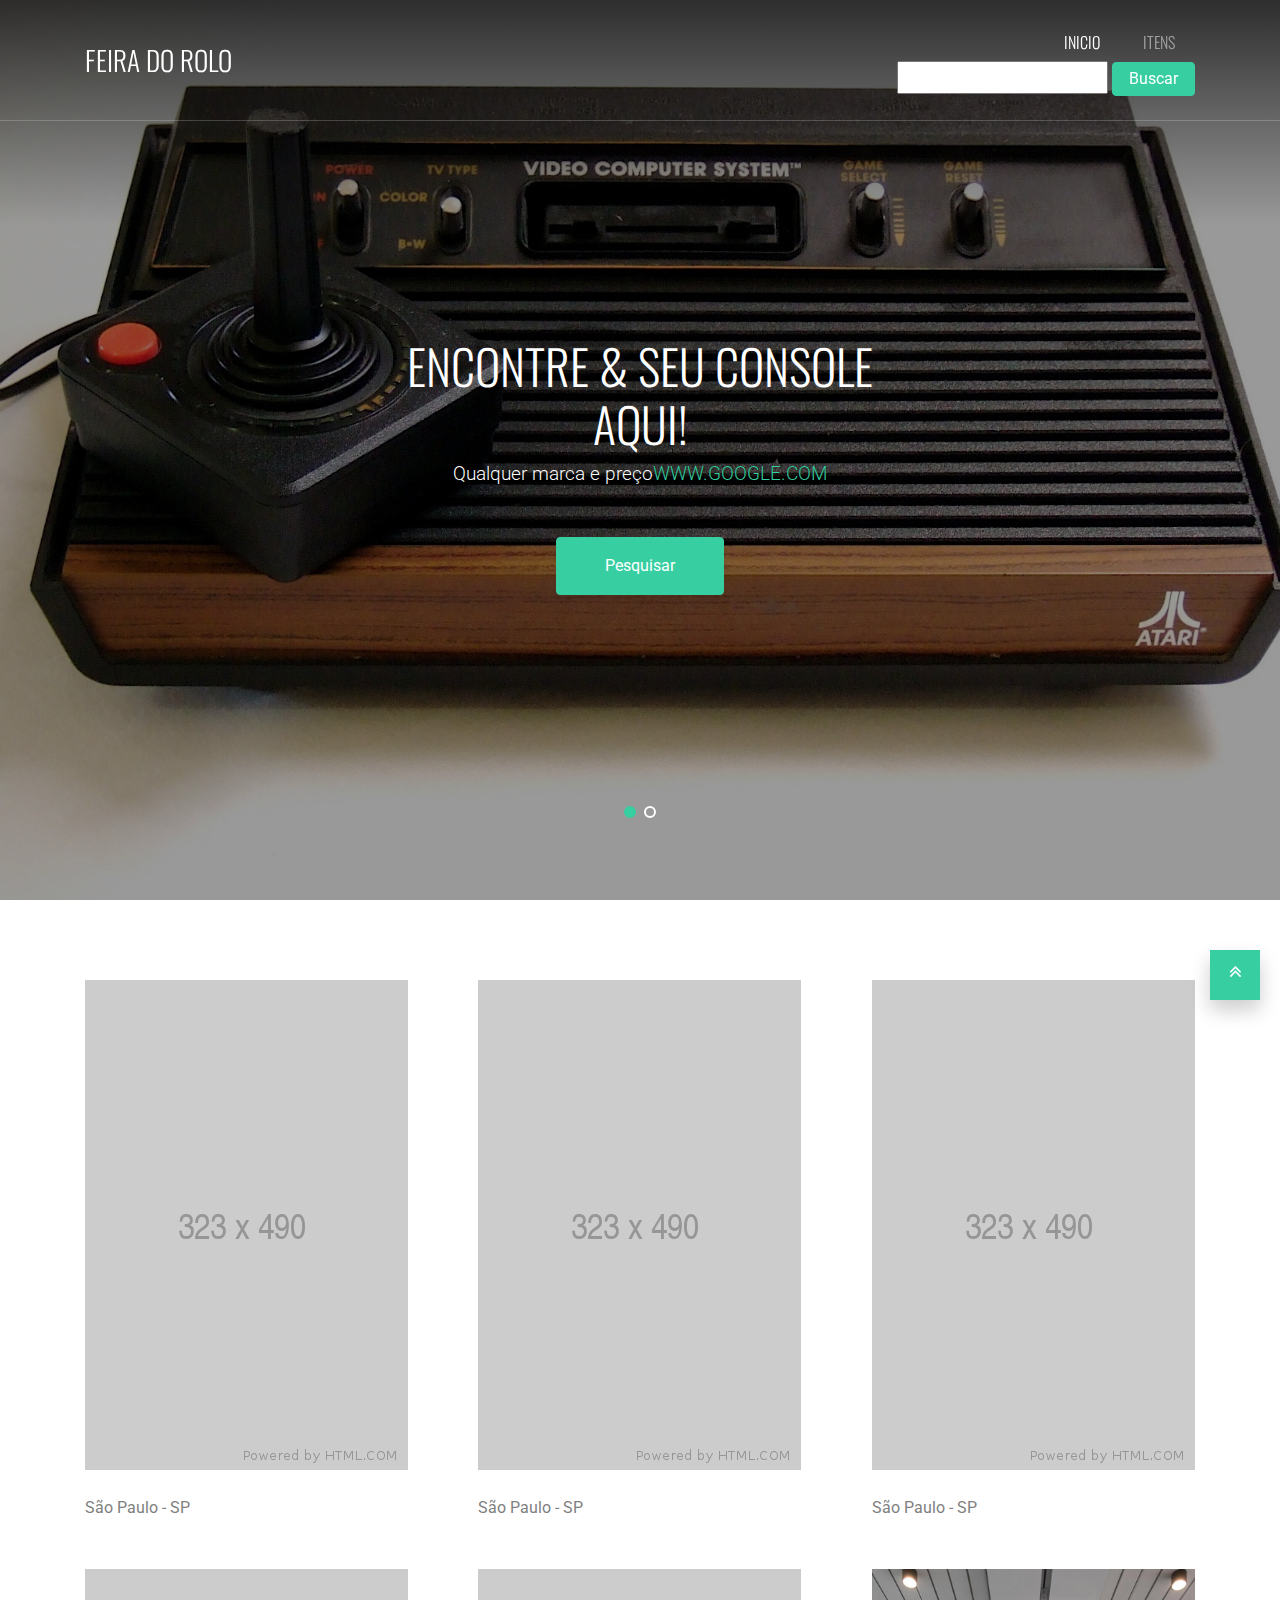
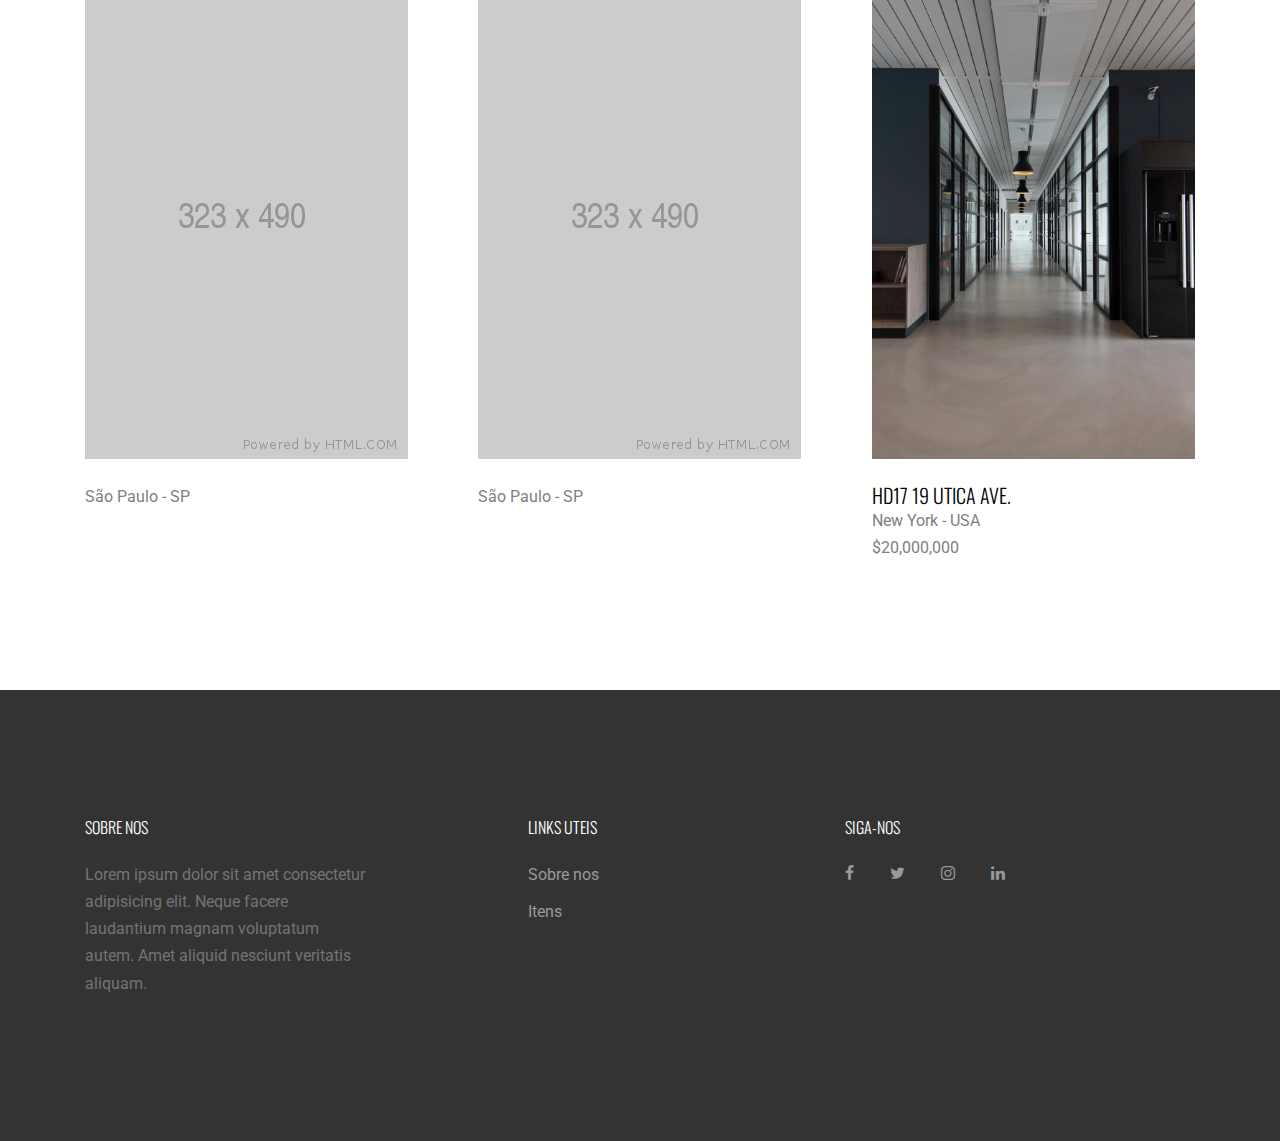
==== index.html @ 484519c3 "Initial commit" ====
<!-- 
////////////////////////////////////////////////////////////////

Author: Free-Template.co
Author URL: http://free-template.co.
License: https://creativecommons.org/licenses/by/3.0/
License URL: https://creativecommons.org/licenses/by/3.0/
Site License URL: https://free-template.co/template-license/
  
Website:  https://free-template.co
Facebook: https://www.facebook.com/FreeDashTemplate.co
Twitter:  https://twitter.com/Free_Templateco
RSS Feed: https://feeds.feedburner.com/Free-templateco

////////////////////////////////////////////////////////////////
-->
<!DOCTYPE html>
<html lang="pt-br">
  <head>
    <title>Feira do Rolo &mdash; Encontre um console antigo</title>
    <meta charset="utf-8">
    <meta name="viewport" content="width=device-width, initial-scale=1, shrink-to-fit=no">
    
    <link rel="shortcut icon" href="ftco-32x32.png">

    <link href="https://fonts.googleapis.com/css?family=Roboto:300,400,900|Oswald:300,400,700" rel="stylesheet">
    <link rel="stylesheet" href="fonts/icomoon/style.css">

    <link rel="stylesheet" href="css/bootstrap.min.css">
    <link rel="stylesheet" href="css/jquery-ui.css">
    <link rel="stylesheet" href="css/owl.carousel.min.css">
    <link rel="stylesheet" href="css/owl.theme.default.min.css">
    <link rel="stylesheet" href="css/owl.theme.default.min.css">

    <link rel="stylesheet" href="css/jquery.fancybox.min.css">

    <link rel="stylesheet" href="css/bootstrap-datepicker.css">

    <link rel="stylesheet" href="fonts/flaticon/font/flaticon.css">

    <link rel="stylesheet" href="css/aos.css">

    <link rel="stylesheet" href="css/style.css">

    <script src="jquery-3.4.1.min.js"> </script>
<script src="main.js"> </script>
    
  </head>
  <body data-spy="scroll" data-target=".site-navbar-target" data-offset="300">
  
  <div class="site-wrap">

    <div class="site-mobile-menu site-navbar-target">
      <div class="site-mobile-menu-header">
        <div class="site-mobile-menu-close mt-3">
          <span class="icon-close2 js-menu-toggle"></span>
        </div>
      </div>
      <div class="site-mobile-menu-body"></div>
    </div>
   
    
    <header class="site-navbar py-4 js-sticky-header site-navbar-target" role="banner">

      <div class="container">
        <div class="row align-items-center">
          
          <div class="col-6 col-xl-2">
            <h1 class="mb-0 site-logo m-0 p-0"><a href="index.html" class="mb-0">Feira do Rolo</a></h1>
          </div>

          <div class="col-12 col-md-10 d-none d-xl-block">
            <nav class="site-navigation position-relative text-right" role="navigation">

              <ul class="site-menu main-menu js-clone-nav mr-auto d-none d-lg-block">
                <li><a href="#home-section" class="nav-link">Inicio</a></li>
                <li><a href="#properties-section" class="nav-link">ITENS</a></li>
              </ul>
              <input type="text" id="txt_name">
              <button class="btn btn-primary px-3 py-1">
                      Buscar
               </button>
            </nav>

          </div>


          <div class="col-6 d-inline-block d-xl-none ml-md-0 py-3"><a href="#" class="site-menu-toggle js-menu-toggle text-white float-right"><span class="icon-menu h3"></span></a></div>

        </div>
      </div>
      
    </header>

    
    <div class="site-block-wrap">
    <div class="owl-carousel with-dots">
      <div class="site-blocks-cover overlay overlay-2" style="background-image: url(images/games.jpg);" data-aos="fade" id="home-section">


        <div class="container">
          <div class="row align-items-center justify-content-center">
            <div class="col-md-6 mt-lg-5 text-center">
              <h1 class="text-shadow">ENCONTRE &amp; SEU console aqui!</h1>
              <p class="mb-5 text-shadow">Qualquer marca e preço<a href="https://WWW.GOOGLE.COM" target="_blank">WWW.GOOGLE.COM</a>  </p>
              <p>

                
                 <a href="WWW.GOOGLE.COM" target="_blank" class="btn btn-primary px-5 py-3">Pesquisar</a></p>
              
            </div>
          </div>
        </div>
  
        
      </div>  
  
      <div class="site-blocks-cover overlay overlay-2" style="background-image: url(images/games2.jpg);" data-aos="fade" id="home-section">
  
  
        <div class="container">
          <div class="row align-items-center justify-content-center">
            <div class="col-md-6 mt-lg-5 text-center">
              <h1 class="text-shadow">Não perca essa Oportunidade &amp; !!!</h1>
              <p class="mb-5 text-shadow">Qualquer marca e preço<a href="https://www.google.com.br" target="_blank">WWW.GOOGLE.COM</a>  </p>
              <p><a href="https://www.google.com.br" target="_blank" class="btn btn-primary px-5 py-3">Pesquisar</a></p>
              
            </div>
          </div>
        </div>
  
        
      </div>  
    </div>   
    
  </div>      


  <div class="site-section" id="properties-section">
      <div class="container">
        <div class="row large-gutters">
          <div class="col-md-6 col-lg-4 mb-5 mb-lg-5 ">
            <div class="ftco-media-1">
              <div class="ftco-media-1-inner">
                <a href="property-single.html" class="d-inline-block mb-4"><img src="images/ex3.jpg" class="imagess" alt="imagens da internet" class="img-fluid"></a>
                <div class="ftco-media-details">
                  <h3 class="vamo"></h3>
                  <p>São Paulo - SP</p>
                  <strong class="teste"></strong>
                </div>
  
              </div> 
            </div>
          </div>
          <div class="col-md-6 col-lg-4 mb-5 mb-lg-5 ">
              <div class="ftco-media-1">
                  <div class="ftco-media-1-inner">
                    <a href="property-single.html" class="d-inline-block mb-4"><img src="images/ex3.jpg" class="imagess" alt="imagens da internet" class="img-fluid"></a>
                    <div class="ftco-media-details">
                      <h3 class="vamo"></h3>
                      <p>São Paulo - SP</p>
                      <strong class="teste"></strong>
                    </div>
      
                  </div> 
                </div>
          </div>
          <div class="col-md-6 col-lg-4 mb-5 mb-lg-5 ">
              <div class="ftco-media-1">
                  <div class="ftco-media-1-inner">
                    <a href="property-single.html" class="d-inline-block mb-4"><img src="images/ex3.jpg" class="imagess" alt="imagens da internet" class="img-fluid"></a>
                    <div class="ftco-media-details">
                      <h3 class="vamo"></h3>
                      <p>São Paulo - SP</p>
                      <strong class="teste"></strong>
                    </div>
      
                  </div> 
                </div>
          </div>

          <div class="col-md-6 col-lg-4 mb-5 mb-lg-5 ">
              <div class="ftco-media-1">
                <div class="ftco-media-1-inner">
                  <a href="property-single.html" class="d-inline-block mb-4"><img src="images/ex3.jpg" class="imagess" alt="imagens da internet" class="img-fluid"></a>
                  <div class="ftco-media-details">
                    <h3 class="vamo"></h3>
                    <p>São Paulo - SP</p>
                    <strong class="teste"></strong>
                  </div>
    
                </div> 
              </div>
            </div>
            <div class="col-md-6 col-lg-4 mb-5 mb-lg-5 ">
                <div class="ftco-media-1">
                    <div class="ftco-media-1-inner">
                      <a href="property-single.html" class="d-inline-block mb-4"><img src="images/ex3.jpg" class="imagess" alt="imagens da internet" class="img-fluid"></a>
                      <div class="ftco-media-details">
                        <h3 class="vamo"></h3>
                        <p>São Paulo - SP</p>
                        <strong class="teste"></strong>
                      </div>
        
                    </div> 
                  </div>
            </div>
            <div class="col-md-6 col-lg-4 mb-5 mb-lg-5 ">
                <div class="ftco-media-1">
                    <div class="ftco-media-1-inner">
                      <a href="property-single.html" class="d-inline-block mb-4"><img src="images/property_3.jpg" alt="imagens da internet" class="img-fluid"></a>
                      <div class="ftco-media-details">
                        <h3>HD17 19 Utica Ave.</h3>
                        <p>New York - USA</p>
                        <strong>$20,000,000</strong>
                      </div>
        
                    </div> 
                  </div>
            </div>

        </div>
      </div>
    </div>
    
    
    
  

    
    <footer class="site-footer">
      <div class="container">
        <div class="row">
          <div class="col-md-8">
            <div class="row">
              <div class="col-md-5">
                <h2 class="footer-heading mb-4">Sobre nos</h2>
                <p>Lorem ipsum dolor sit amet consectetur adipisicing elit. Neque facere laudantium magnam voluptatum autem. Amet aliquid nesciunt veritatis aliquam.</p>
              </div>
              <div class="col-md-3 mx-auto">
                <h2 class="footer-heading mb-4">Links Uteis</h2>
                <ul class="list-unstyled">
                  <li><a href="#">Sobre nos</a></li>
                  <li><a href="#">Itens</a></li>
                </ul>
              </div>
              
            </div>
          </div>
          <div class="col-md-4">
           
            
            <div class="">
              <h2 class="footer-heading mb-4">Siga-nos</h2>
                <a href="#" class="pl-0 pr-3"><span class="icon-facebook"></span></a>
                <a href="#" class="pl-3 pr-3"><span class="icon-twitter"></span></a>
                <a href="#" class="pl-3 pr-3"><span class="icon-instagram"></span></a>
                <a href="#" class="pl-3 pr-3"><span class="icon-linkedin"></span></a>
            </div>


          </div>
        </div>
        
      </div>
    </footer>

  </div> <!-- .site-wrap -->

  <a href="#top" class="gototop"><span class="icon-angle-double-up"></span></a> 

  <script src="js/jquery-3.3.1.min.js"></script>
  <script src="js/jquery-ui.js"></script>
  <script src="js/popper.min.js"></script>
  <script src="js/bootstrap.min.js"></script>
  <script src="js/owl.carousel.min.js"></script>
  <script src="js/jquery.countdown.min.js"></script>
  <script src="js/bootstrap-datepicker.min.js"></script>
  <script src="js/jquery.easing.1.3.js"></script>
  <script src="js/aos.js"></script>
  <script src="js/jquery.fancybox.min.js"></script>
  <script src="js/jquery.sticky.js"></script>

  
  <script src="js/main.js"></script>
    
  </body>
</html>
---- fonts/icomoon/style.css ----
@font-face {
  font-family: 'icomoon';
  src:  url('fonts/icomoon.eot?10si43');
  src:  url('fonts/icomoon.eot?10si43#iefix') format('embedded-opentype'),
    url('fonts/icomoon.ttf?10si43') format('truetype'),
    url('fonts/icomoon.woff?10si43') format('woff'),
    url('fonts/icomoon.svg?10si43#icomoon') format('svg');
  font-weight: normal;
  font-style: normal;
}

[class^="icon-"], [class*=" icon-"] {
  /* use !important to prevent issues with browser extensions that change fonts */
  font-family: 'icomoon' !important;
  speak: none;
  font-style: normal;
  font-weight: normal;
  font-variant: normal;
  text-transform: none;
  line-height: 1;

  /* Better Font Rendering =========== */
  -webkit-font-smoothing: antialiased;
  -moz-osx-font-smoothing: grayscale;
}

.icon-asterisk:before {
  content: "\f069";
}
.icon-plus:before {
  content: "\f067";
}
.icon-question:before {
  content: "\f128";
}
.icon-minus:before {
  content: "\f068";
}
.icon-glass:before {
  content: "\f000";
}
.icon-music:before {
  content: "\f001";
}
.icon-search:before {
  content: "\f002";
}
.icon-envelope-o:before {
  content: "\f003";
}
.icon-heart:before {
  content: "\f004";
}
.icon-star:before {
  content: "\f005";
}
.icon-star-o:before {
  content: "\f006";
}
.icon-user:before {
  content: "\f007";
}
.icon-film:before {
  content: "\f008";
}
.icon-th-large:before {
  content: "\f009";
}
.icon-th:before {
  content: "\f00a";
}
.icon-th-list:before {
  content: "\f00b";
}
.icon-check:before {
  content: "\f00c";
}
.icon-close:before {
  content: "\f00d";
}
.icon-remove:before {
  content: "\f00d";
}
.icon-times:before {
  content: "\f00d";
}
.icon-search-plus:before {
  content: "\f00e";
}
.icon-search-minus:before {
  content: "\f010";
}
.icon-power-off:before {
  content: "\f011";
}
.icon-signal:before {
  content: "\f012";
}
.icon-cog:before {
  content: "\f013";
}
.icon-gear:before {
  content: "\f013";
}
.icon-trash-o:before {
  content: "\f014";
}
.icon-home:before {
  content: "\f015";
}
.icon-file-o:before {
  content: "\f016";
}
.icon-clock-o:before {
  content: "\f017";
}
.icon-road:before {
  content: "\f018";
}
.icon-download:before {
  content: "\f019";
}
.icon-arrow-circle-o-down:before {
  content: "\f01a";
}
.icon-arrow-circle-o-up:before {
  content: "\f01b";
}
.icon-inbox:before {
  content: "\f01c";
}
.icon-play-circle-o:before {
  content: "\f01d";
}
.icon-repeat:before {
  content: "\f01e";
}
.icon-rotate-right:before {
  content: "\f01e";
}
.icon-refresh:before {
  content: "\f021";
}
.icon-list-alt:before {
  content: "\f022";
}
.icon-lock:before {
  content: "\f023";
}
.icon-flag:before {
  content: "\f024";
}
.icon-headphones:before {
  content: "\f025";
}
.icon-volume-off:before {
  content: "\f026";
}
.icon-volume-down:before {
  content: "\f027";
}
.icon-volume-up:before {
  content: "\f028";
}
.icon-qrcode:before {
  content: "\f029";
}
.icon-barcode:before {
  content: "\f02a";
}
.icon-tag:before {
  content: "\f02b";
}
.icon-tags:before {
  content: "\f02c";
}
.icon-book:before {
  content: "\f02d";
}
.icon-bookmark:before {
  content: "\f02e";
}
.icon-print:before {
  content: "\f02f";
}
.icon-camera:before {
  content: "\f030";
}
.icon-font:before {
  content: "\f031";
}
.icon-bold:before {
  content: "\f032";
}
.icon-italic:before {
  content: "\f033";
}
.icon-text-height:before {
  content: "\f034";
}
.icon-text-width:before {
  content: "\f035";
}
.icon-align-left:before {
  content: "\f036";
}
.icon-align-center:before {
  content: "\f037";
}
.icon-align-right:before {
  content: "\f038";
}
.icon-align-justify:before {
  content: "\f039";
}
.icon-list:before {
  content: "\f03a";
}
.icon-dedent:before {
  content: "\f03b";
}
.icon-outdent:before {
  content: "\f03b";
}
.icon-indent:before {
  content: "\f03c";
}
.icon-video-camera:before {
  content: "\f03d";
}
.icon-image:before {
  content: "\f03e";
}
.icon-photo:before {
  content: "\f03e";
}
.icon-picture-o:before {
  content: "\f03e";
}
.icon-pencil:before {
  content: "\f040";
}
.icon-map-marker:before {
  content: "\f041";
}
.icon-adjust:before {
  content: "\f042";
}
.icon-tint:before {
  content: "\f043";
}
.icon-edit:before {
  content: "\f044";
}
.icon-pencil-square-o:before {
  content: "\f044";
}
.icon-share-square-o:before {
  content: "\f045";
}
.icon-check-square-o:before {
  content: "\f046";
}
.icon-arrows:before {
  content: "\f047";
}
.icon-step-backward:before {
  content: "\f048";
}
.icon-fast-backward:before {
  content: "\f049";
}
.icon-backward:before {
  content: "\f04a";
}
.icon-play:before {
  content: "\f04b";
}
.icon-pause:before {
  content: "\f04c";
}
.icon-stop:before {
  content: "\f04d";
}
.icon-forward:before {
  content: "\f04e";
}
.icon-fast-forward:before {
  content: "\f050";
}
.icon-step-forward:before {
  content: "\f051";
}
.icon-eject:before {
  content: "\f052";
}
.icon-chevron-left:before {
  content: "\f053";
}
.icon-chevron-right:before {
  content: "\f054";
}
.icon-plus-circle:before {
  content: "\f055";
}
.icon-minus-circle:before {
  content: "\f056";
}
.icon-times-circle:before {
  content: "\f057";
}
.icon-check-circle:before {
  content: "\f058";
}
.icon-question-circle:before {
  content: "\f059";
}
.icon-info-circle:before {
  content: "\f05a";
}
.icon-crosshairs:before {
  content: "\f05b";
}
.icon-times-circle-o:before {
  content: "\f05c";
}
.icon-check-circle-o:before {
  content: "\f05d";
}
.icon-ban:before {
  content: "\f05e";
}
.icon-arrow-left:before {
  content: "\f060";
}
.icon-arrow-right:before {
  content: "\f061";
}
.icon-arrow-up:before {
  content: "\f062";
}
.icon-arrow-down:before {
  content: "\f063";
}
.icon-mail-forward:before {
  content: "\f064";
}
.icon-share:before {
  content: "\f064";
}
.icon-expand:before {
  content: "\f065";
}
.icon-compress:before {
  content: "\f066";
}
.icon-exclamation-circle:before {
  content: "\f06a";
}
.icon-gift:before {
  content: "\f06b";
}
.icon-leaf:before {
  content: "\f06c";
}
.icon-fire:before {
  content: "\f06d";
}
.icon-eye:before {
  content: "\f06e";
}
.icon-eye-slash:before {
  content: "\f070";
}
.icon-exclamation-triangle:before {
  content: "\f071";
}
.icon-warning:before {
  content: "\f071";
}
.icon-plane:before {
  content: "\f072";
}
.icon-calendar:before {
  content: "\f073";
}
.icon-random:before {
  content: "\f074";
}
.icon-comment:before {
  content: "\f075";
}
.icon-magnet:before {
  content: "\f076";
}
.icon-chevron-up:before {
  content: "\f077";
}
.icon-chevron-down:before {
  content: "\f078";
}
.icon-retweet:before {
  content: "\f079";
}
.icon-shopping-cart:before {
  content: "\f07a";
}
.icon-folder:before {
  content: "\f07b";
}
.icon-folder-open:before {
  content: "\f07c";
}
.icon-arrows-v:before {
  content: "\f07d";
}
.icon-arrows-h:before {
  content: "\f07e";
}
.icon-bar-chart:before {
  content: "\f080";
}
.icon-bar-chart-o:before {
  content: "\f080";
}
.icon-twitter-square:before {
  content: "\f081";
}
.icon-facebook-square:before {
  content: "\f082";
}
.icon-camera-retro:before {
  content: "\f083";
}
.icon-key:before {
  content: "\f084";
}
.icon-cogs:before {
  content: "\f085";
}
.icon-gears:before {
  content: "\f085";
}
.icon-comments:before {
  content: "\f086";
}
.icon-thumbs-o-up:before {
  content: "\f087";
}
.icon-thumbs-o-down:before {
  content: "\f088";
}
.icon-star-half:before {
  content: "\f089";
}
.icon-heart-o:before {
  content: "\f08a";
}
.icon-sign-out:before {
  content: "\f08b";
}
.icon-linkedin-square:before {
  content: "\f08c";
}
.icon-thumb-tack:before {
  content: "\f08d";
}
.icon-external-link:before {
  content: "\f08e";
}
.icon-sign-in:before {
  content: "\f090";
}
.icon-trophy:before {
  content: "\f091";
}
.icon-github-square:before {
  content: "\f092";
}
.icon-upload:before {
  content: "\f093";
}
.icon-lemon-o:before {
  content: "\f094";
}
.icon-phone:before {
  content: "\f095";
}
.icon-square-o:before {
  content: "\f096";
}
.icon-bookmark-o:before {
  content: "\f097";
}
.icon-phone-square:before {
  content: "\f098";
}
.icon-twitter:before {
  content: "\f099";
}
.icon-facebook:before {
  content: "\f09a";
}
.icon-facebook-f:before {
  content: "\f09a";
}
.icon-github:before {
  content: "\f09b";
}
.icon-unlock:before {
  content: "\f09c";
}
.icon-credit-card:before {
  content: "\f09d";
}
.icon-feed:before {
  content: "\f09e";
}
.icon-rss:before {
  content: "\f09e";
}
.icon-hdd-o:before {
  content: "\f0a0";
}
.icon-bullhorn:before {
  content: "\f0a1";
}
.icon-bell-o:before {
  content: "\f0a2";
}
.icon-certificate:before {
  content: "\f0a3";
}
.icon-hand-o-right:before {
  content: "\f0a4";
}
.icon-hand-o-left:before {
  content: "\f0a5";
}
.icon-hand-o-up:before {
  content: "\f0a6";
}
.icon-hand-o-down:before {
  content: "\f0a7";
}
.icon-arrow-circle-left:before {
  content: "\f0a8";
}
.icon-arrow-circle-right:before {
  content: "\f0a9";
}
.icon-arrow-circle-up:before {
  content: "\f0aa";
}
.icon-arrow-circle-down:before {
  content: "\f0ab";
}
.icon-globe:before {
  content: "\f0ac";
}
.icon-wrench:before {
  content: "\f0ad";
}
.icon-tasks:before {
  content: "\f0ae";
}
.icon-filter:before {
  content: "\f0b0";
}
.icon-briefcase:before {
  content: "\f0b1";
}
.icon-arrows-alt:before {
  content: "\f0b2";
}
.icon-group:before {
  content: "\f0c0";
}
.icon-users:before {
  content: "\f0c0";
}
.icon-chain:before {
  content: "\f0c1";
}
.icon-link:before {
  content: "\f0c1";
}
.icon-cloud:before {
  content: "\f0c2";
}
.icon-flask:before {
  content: "\f0c3";
}
.icon-cut:before {
  content: "\f0c4";
}
.icon-scissors:before {
  content: "\f0c4";
}
.icon-copy:before {
  content: "\f0c5";
}
.icon-files-o:before {
  content: "\f0c5";
}
.icon-paperclip:before {
  content: "\f0c6";
}
.icon-floppy-o:before {
  content: "\f0c7";
}
.icon-save:before {
  content: "\f0c7";
}
.icon-square:before {
  content: "\f0c8";
}
.icon-bars:before {
  content: "\f0c9";
}
.icon-navicon:before {
  content: "\f0c9";
}
.icon-reorder:before {
  content: "\f0c9";
}
.icon-list-ul:before {
  content: "\f0ca";
}
.icon-list-ol:before {
  content: "\f0cb";
}
.icon-strikethrough:before {
  content: "\f0cc";
}
.icon-underline:before {
  content: "\f0cd";
}
.icon-table:before {
  content: "\f0ce";
}
.icon-magic:before {
  content: "\f0d0";
}
.icon-truck:before {
  content: "\f0d1";
}
.icon-pinterest:before {
  content: "\f0d2";
}
.icon-pinterest-square:before {
  content: "\f0d3";
}
.icon-google-plus-square:before {
  content: "\f0d4";
}
.icon-google-plus:before {
  content: "\f0d5";
}
.icon-money:before {
  content: "\f0d6";
}
.icon-caret-down:before {
  content: "\f0d7";
}
.icon-caret-up:before {
  content: "\f0d8";
}
.icon-caret-left:before {
  content: "\f0d9";
}
.icon-caret-right:before {
  content: "\f0da";
}
.icon-columns:before {
  content: "\f0db";
}
.icon-sort:before {
  content: "\f0dc";
}
.icon-unsorted:before {
  content: "\f0dc";
}
.icon-sort-desc:before {
  content: "\f0dd";
}
.icon-sort-down:before {
  content: "\f0dd";
}
.icon-sort-asc:before {
  content: "\f0de";
}
.icon-sort-up:before {
  content: "\f0de";
}
.icon-envelope:before {
  content: "\f0e0";
}
.icon-linkedin:before {
  content: "\f0e1";
}
.icon-rotate-left:before {
  content: "\f0e2";
}
.icon-undo:before {
  content: "\f0e2";
}
.icon-gavel:before {
  content: "\f0e3";
}
.icon-legal:before {
  content: "\f0e3";
}
.icon-dashboard:before {
  content: "\f0e4";
}
.icon-tachometer:before {
  content: "\f0e4";
}
.icon-comment-o:before {
  content: "\f0e5";
}
.icon-comments-o:before {
  content: "\f0e6";
}
.icon-bolt:before {
  content: "\f0e7";
}
.icon-flash:before {
  content: "\f0e7";
}
.icon-sitemap:before {
  content: "\f0e8";
}
.icon-umbrella:before {
  content: "\f0e9";
}
.icon-clipboard:before {
  content: "\f0ea";
}
.icon-paste:before {
  content: "\f0ea";
}
.icon-lightbulb-o:before {
  content: "\f0eb";
}
.icon-exchange:before {
  content: "\f0ec";
}
.icon-cloud-download:before {
  content: "\f0ed";
}
.icon-cloud-upload:before {
  content: "\f0ee";
}
.icon-user-md:before {
  content: "\f0f0";
}
.icon-stethoscope:before {
  content: "\f0f1";
}
.icon-suitcase:before {
  content: "\f0f2";
}
.icon-bell:before {
  content: "\f0f3";
}
.icon-coffee:before {
  content: "\f0f4";
}
.icon-cutlery:before {
  content: "\f0f5";
}
.icon-file-text-o:before {
  content: "\f0f6";
}
.icon-building-o:before {
  content: "\f0f7";
}
.icon-hospital-o:before {
  content: "\f0f8";
}
.icon-ambulance:before {
  content: "\f0f9";
}
.icon-medkit:before {
  content: "\f0fa";
}
.icon-fighter-jet:before {
  content: "\f0fb";
}
.icon-beer:before {
  content: "\f0fc";
}
.icon-h-square:before {
  content: "\f0fd";
}
.icon-plus-square:before {
  content: "\f0fe";
}
.icon-angle-double-left:before {
  content: "\f100";
}
.icon-angle-double-right:before {
  content: "\f101";
}
.icon-angle-double-up:before {
  content: "\f102";
}
.icon-angle-double-down:before {
  content: "\f103";
}
.icon-angle-left:before {
  content: "\f104";
}
.icon-angle-right:before {
  content: "\f105";
}
.icon-angle-up:before {
  content: "\f106";
}
.icon-angle-down:before {
  content: "\f107";
}
.icon-desktop:before {
  content: "\f108";
}
.icon-laptop:before {
  content: "\f109";
}
.icon-tablet:before {
  content: "\f10a";
}
.icon-mobile:before {
  content: "\f10b";
}
.icon-mobile-phone:before {
  content: "\f10b";
}
.icon-circle-o:before {
  content: "\f10c";
}
.icon-quote-left:before {
  content: "\f10d";
}
.icon-quote-right:before {
  content: "\f10e";
}
.icon-spinner:before {
  content: "\f110";
}
.icon-circle:before {
  content: "\f111";
}
.icon-mail-reply:before {
  content: "\f112";
}
.icon-reply:before {
  content: "\f112";
}
.icon-github-alt:before {
  content: "\f113";
}
.icon-folder-o:before {
  content: "\f114";
}
.icon-folder-open-o:before {
  content: "\f115";
}
.icon-smile-o:before {
  content: "\f118";
}
.icon-frown-o:before {
  content: "\f119";
}
.icon-meh-o:before {
  content: "\f11a";
}
.icon-gamepad:before {
  content: "\f11b";
}
.icon-keyboard-o:before {
  content: "\f11c";
}
.icon-flag-o:before {
  content: "\f11d";
}
.icon-flag-checkered:before {
  content: "\f11e";
}
.icon-terminal:before {
  content: "\f120";
}
.icon-code:before {
  content: "\f121";
}
.icon-mail-reply-all:before {
  content: "\f122";
}
.icon-reply-all:before {
  content: "\f122";
}
.icon-star-half-empty:before {
  content: "\f123";
}
.icon-star-half-full:before {
  content: "\f123";
}
.icon-star-half-o:before {
  content: "\f123";
}
.icon-location-arrow:before {
  content: "\f124";
}
.icon-crop:before {
  content: "\f125";
}
.icon-code-fork:before {
  content: "\f126";
}
.icon-chain-broken:before {
  content: "\f127";
}
.icon-unlink:before {
  content: "\f127";
}
.icon-info:before {
  content: "\f129";
}
.icon-exclamation:before {
  content: "\f12a";
}
.icon-superscript:before {
  content: "\f12b";
}
.icon-subscript:before {
  content: "\f12c";
}
.icon-eraser:before {
  content: "\f12d";
}
.icon-puzzle-piece:before {
  content: "\f12e";
}
.icon-microphone:before {
  content: "\f130";
}
.icon-microphone-slash:before {
  content: "\f131";
}
.icon-shield:before {
  content: "\f132";
}
.icon-calendar-o:before {
  content: "\f133";
}
.icon-fire-extinguisher:before {
  content: "\f134";
}
.icon-rocket:before {
  content: "\f135";
}
.icon-maxcdn:before {
  content: "\f136";
}
.icon-chevron-circle-left:before {
  content: "\f137";
}
.icon-chevron-circle-right:before {
  content: "\f138";
}
.icon-chevron-circle-up:before {
  content: "\f139";
}
.icon-chevron-circle-down:before {
  content: "\f13a";
}
.icon-html5:before {
  content: "\f13b";
}
.icon-css3:before {
  content: "\f13c";
}
.icon-anchor:before {
  content: "\f13d";
}
.icon-unlock-alt:before {
  content: "\f13e";
}
.icon-bullseye:before {
  content: "\f140";
}
.icon-ellipsis-h:before {
  content: "\f141";
}
.icon-ellipsis-v:before {
  content: "\f142";
}
.icon-rss-square:before {
  content: "\f143";
}
.icon-play-circle:before {
  content: "\f144";
}
.icon-ticket:before {
  content: "\f145";
}
.icon-minus-square:before {
  content: "\f146";
}
.icon-minus-square-o:before {
  content: "\f147";
}
.icon-level-up:before {
  content: "\f148";
}
.icon-level-down:before {
  content: "\f149";
}
.icon-check-square:before {
  content: "\f14a";
}
.icon-pencil-square:before {
  content: "\f14b";
}
.icon-external-link-square:before {
  content: "\f14c";
}
.icon-share-square:before {
  content: "\f14d";
}
.icon-compass:before {
  content: "\f14e";
}
.icon-caret-square-o-down:before {
  content: "\f150";
}
.icon-toggle-down:before {
  content: "\f150";
}
.icon-caret-square-o-up:before {
  content: "\f151";
}
.icon-toggle-up:before {
  content: "\f151";
}
.icon-caret-square-o-right:before {
  content: "\f152";
}
.icon-toggle-right:before {
  content: "\f152";
}
.icon-eur:before {
  content: "\f153";
}
.icon-euro:before {
  content: "\f153";
}
.icon-gbp:before {
  content: "\f154";
}
.icon-dollar:before {
  content: "\f155";
}
.icon-usd:before {
  content: "\f155";
}
.icon-inr:before {
  content: "\f156";
}
.icon-rupee:before {
  content: "\f156";
}
.icon-cny:before {
  content: "\f157";
}
.icon-jpy:before {
  content: "\f157";
}
.icon-rmb:before {
  content: "\f157";
}
.icon-yen:before {
  content: "\f157";
}
.icon-rouble:before {
  content: "\f158";
}
.icon-rub:before {
  content: "\f158";
}
.icon-ruble:before {
  content: "\f158";
}
.icon-krw:before {
  content: "\f159";
}
.icon-won:before {
  content: "\f159";
}
.icon-bitcoin:before {
  content: "\f15a";
}
.icon-btc:before {
  content: "\f15a";
}
.icon-file:before {
  content: "\f15b";
}
.icon-file-text:before {
  content: "\f15c";
}
.icon-sort-alpha-asc:before {
  content: "\f15d";
}
.icon-sort-alpha-desc:before {
  content: "\f15e";
}
.icon-sort-amount-asc:before {
  content: "\f160";
}
.icon-sort-amount-desc:before {
  content: "\f161";
}
.icon-sort-numeric-asc:before {
  content: "\f162";
}
.icon-sort-numeric-desc:before {
  content: "\f163";
}
.icon-thumbs-up:before {
  content: "\f164";
}
.icon-thumbs-down:before {
  content: "\f165";
}
.icon-youtube-square:before {
  content: "\f166";
}
.icon-youtube:before {
  content: "\f167";
}
.icon-xing:before {
  content: "\f168";
}
.icon-xing-square:before {
  content: "\f169";
}
.icon-youtube-play:before {
  content: "\f16a";
}
.icon-dropbox:before {
  content: "\f16b";
}
.icon-stack-overflow:before {
  content: "\f16c";
}
.icon-instagram:before {
  content: "\f16d";
}
.icon-flickr:before {
  content: "\f16e";
}
.icon-adn:before {
  content: "\f170";
}
.icon-bitbucket:before {
  content: "\f171";
}
.icon-bitbucket-square:before {
  content: "\f172";
}
.icon-tumblr:before {
  content: "\f173";
}
.icon-tumblr-square:before {
  content: "\f174";
}
.icon-long-arrow-down:before {
  content: "\f175";
}
.icon-long-arrow-up:before {
  content: "\f176";
}
.icon-long-arrow-left:before {
  content: "\f177";
}
.icon-long-arrow-right:before {
  content: "\f178";
}
.icon-apple:before {
  content: "\f179";
}
.icon-windows:before {
  content: "\f17a";
}
.icon-android:before {
  content: "\f17b";
}
.icon-linux:before {
  content: "\f17c";
}
.icon-dribbble:before {
  content: "\f17d";
}
.icon-skype:before {
  content: "\f17e";
}
.icon-foursquare:before {
  content: "\f180";
}
.icon-trello:before {
  content: "\f181";
}
.icon-female:before {
  content: "\f182";
}
.icon-male:before {
  content: "\f183";
}
.icon-gittip:before {
  content: "\f184";
}
.icon-gratipay:before {
  content: "\f184";
}
.icon-sun-o:before {
  content: "\f185";
}
.icon-moon-o:before {
  content: "\f186";
}
.icon-archive:before {
  content: "\f187";
}
.icon-bug:before {
  content: "\f188";
}
.icon-vk:before {
  content: "\f189";
}
.icon-weibo:before {
  content: "\f18a";
}
.icon-renren:before {
  content: "\f18b";
}
.icon-pagelines:before {
  content: "\f18c";
}
.icon-stack-exchange:before {
  content: "\f18d";
}
.icon-arrow-circle-o-right:before {
  content: "\f18e";
}
.icon-arrow-circle-o-left:before {
  content: "\f190";
}
.icon-caret-square-o-left:before {
  content: "\f191";
}
.icon-toggle-left:before {
  content: "\f191";
}
.icon-dot-circle-o:before {
  content: "\f192";
}
.icon-wheelchair:before {
  content: "\f193";
}
.icon-vimeo-square:before {
  content: "\f194";
}
.icon-try:before {
  content: "\f195";
}
.icon-turkish-lira:before {
  content: "\f195";
}
.icon-plus-square-o:before {
  content: "\f196";
}
.icon-space-shuttle:before {
  content: "\f197";
}
.icon-slack:before {
  content: "\f198";
}
.icon-envelope-square:before {
  content: "\f199";
}
.icon-wordpress:before {
  content: "\f19a";
}
.icon-openid:before {
  content: "\f19b";
}
.icon-bank:before {
  content: "\f19c";
}
.icon-institution:before {
  content: "\f19c";
}
.icon-university:before {
  content: "\f19c";
}
.icon-graduation-cap:before {
  content: "\f19d";
}
.icon-mortar-board:before {
  content: "\f19d";
}
.icon-yahoo:before {
  content: "\f19e";
}
.icon-google:before {
  content: "\f1a0";
}
.icon-reddit:before {
  content: "\f1a1";
}
.icon-reddit-square:before {
  content: "\f1a2";
}
.icon-stumbleupon-circle:before {
  content: "\f1a3";
}
.icon-stumbleupon:before {
  content: "\f1a4";
}
.icon-delicious:before {
  content: "\f1a5";
}
.icon-digg:before {
  content: "\f1a6";
}
.icon-pied-piper-pp:before {
  content: "\f1a7";
}
.icon-pied-piper-alt:before {
  content: "\f1a8";
}
.icon-drupal:before {
  content: "\f1a9";
}
.icon-joomla:before {
  content: "\f1aa";
}
.icon-language:before {
  content: "\f1ab";
}
.icon-fax:before {
  content: "\f1ac";
}
.icon-building:before {
  content: "\f1ad";
}
.icon-child:before {
  content: "\f1ae";
}
.icon-paw:before {
  content: "\f1b0";
}
.icon-spoon:before {
  content: "\f1b1";
}
.icon-cube:before {
  content: "\f1b2";
}
.icon-cubes:before {
  content: "\f1b3";
}
.icon-behance:before {
  content: "\f1b4";
}
.icon-behance-square:before {
  content: "\f1b5";
}
.icon-steam:before {
  content: "\f1b6";
}
.icon-steam-square:before {
  content: "\f1b7";
}
.icon-recycle:before {
  content: "\f1b8";
}
.icon-automobile:before {
  content: "\f1b9";
}
.icon-car:before {
  content: "\f1b9";
}
.icon-cab:before {
  content: "\f1ba";
}
.icon-taxi:before {
  content: "\f1ba";
}
.icon-tree:before {
  content: "\f1bb";
}
.icon-spotify:before {
  content: "\f1bc";
}
.icon-deviantart:before {
  content: "\f1bd";
}
.icon-soundcloud:before {
  content: "\f1be";
}
.icon-database:before {
  content: "\f1c0";
}
.icon-file-pdf-o:before {
  content: "\f1c1";
}
.icon-file-word-o:before {
  content: "\f1c2";
}
.icon-file-excel-o:before {
  content: "\f1c3";
}
.icon-file-powerpoint-o:before {
  content: "\f1c4";
}
.icon-file-image-o:before {
  content: "\f1c5";
}
.icon-file-photo-o:before {
  content: "\f1c5";
}
.icon-file-picture-o:before {
  content: "\f1c5";
}
.icon-file-archive-o:before {
  content: "\f1c6";
}
.icon-file-zip-o:before {
  content: "\f1c6";
}
.icon-file-audio-o:before {
  content: "\f1c7";
}
.icon-file-sound-o:before {
  content: "\f1c7";
}
.icon-file-movie-o:before {
  content: "\f1c8";
}
.icon-file-video-o:before {
  content: "\f1c8";
}
.icon-file-code-o:before {
  content: "\f1c9";
}
.icon-vine:before {
  content: "\f1ca";
}
.icon-codepen:before {
  content: "\f1cb";
}
.icon-jsfiddle:before {
  content: "\f1cc";
}
.icon-life-bouy:before {
  content: "\f1cd";
}
.icon-life-buoy:before {
  content: "\f1cd";
}
.icon-life-ring:before {
  content: "\f1cd";
}
.icon-life-saver:before {
  content: "\f1cd";
}
.icon-support:before {
  content: "\f1cd";
}
.icon-circle-o-notch:before {
  content: "\f1ce";
}
.icon-ra:before {
  content: "\f1d0";
}
.icon-rebel:before {
  content: "\f1d0";
}
.icon-resistance:before {
  content: "\f1d0";
}
.icon-empire:before {
  content: "\f1d1";
}
.icon-ge:before {
  content: "\f1d1";
}
.icon-git-square:before {
  content: "\f1d2";
}
.icon-git:before {
  content: "\f1d3";
}
.icon-hacker-news:before {
  content: "\f1d4";
}
.icon-y-combinator-square:before {
  content: "\f1d4";
}
.icon-yc-square:before {
  content: "\f1d4";
}
.icon-tencent-weibo:before {
  content: "\f1d5";
}
.icon-qq:before {
  content: "\f1d6";
}
.icon-wechat:before {
  content: "\f1d7";
}
.icon-weixin:before {
  content: "\f1d7";
}
.icon-paper-plane:before {
  content: "\f1d8";
}
.icon-send:before {
  content: "\f1d8";
}
.icon-paper-plane-o:before {
  content: "\f1d9";
}
.icon-send-o:before {
  content: "\f1d9";
}
.icon-history:before {
  content: "\f1da";
}
.icon-circle-thin:before {
  content: "\f1db";
}
.icon-header:before {
  content: "\f1dc";
}
.icon-paragraph:before {
  content: "\f1dd";
}
.icon-sliders:before {
  content: "\f1de";
}
.icon-share-alt:before {
  content: "\f1e0";
}
.icon-share-alt-square:before {
  content: "\f1e1";
}
.icon-bomb:before {
  content: "\f1e2";
}
.icon-futbol-o:before {
  content: "\f1e3";
}
.icon-soccer-ball-o:before {
  content: "\f1e3";
}
.icon-tty:before {
  content: "\f1e4";
}
.icon-binoculars:before {
  content: "\f1e5";
}
.icon-plug:before {
  content: "\f1e6";
}
.icon-slideshare:before {
  content: "\f1e7";
}
.icon-twitch:before {
  content: "\f1e8";
}
.icon-yelp:before {
  content: "\f1e9";
}
.icon-newspaper-o:before {
  content: "\f1ea";
}
.icon-wifi:before {
  content: "\f1eb";
}
.icon-calculator:before {
  content: "\f1ec";
}
.icon-paypal:before {
  content: "\f1ed";
}
.icon-google-wallet:before {
  content: "\f1ee";
}
.icon-cc-visa:before {
  content: "\f1f0";
}
.icon-cc-mastercard:before {
  content: "\f1f1";
}
.icon-cc-discover:before {
  content: "\f1f2";
}
.icon-cc-amex:before {
  content: "\f1f3";
}
.icon-cc-paypal:before {
  content: "\f1f4";
}
.icon-cc-stripe:before {
  content: "\f1f5";
}
.icon-bell-slash:before {
  content: "\f1f6";
}
.icon-bell-slash-o:before {
  content: "\f1f7";
}
.icon-trash:before {
  content: "\f1f8";
}
.icon-copyright:before {
  content: "\f1f9";
}
.icon-at:before {
  content: "\f1fa";
}
.icon-eyedropper:before {
  content: "\f1fb";
}
.icon-paint-brush:before {
  content: "\f1fc";
}
.icon-birthday-cake:before {
  content: "\f1fd";
}
.icon-area-chart:before {
  content: "\f1fe";
}
.icon-pie-chart:before {
  content: "\f200";
}
.icon-line-chart:before {
  content: "\f201";
}
.icon-lastfm:before {
  content: "\f202";
}
.icon-lastfm-square:before {
  content: "\f203";
}
.icon-toggle-off:before {
  content: "\f204";
}
.icon-toggle-on:before {
  content: "\f205";
}
.icon-bicycle:before {
  content: "\f206";
}
.icon-bus:before {
  content: "\f207";
}
.icon-ioxhost:before {
  content: "\f208";
}
.icon-angellist:before {
  content: "\f209";
}
.icon-cc:before {
  content: "\f20a";
}
.icon-ils:before {
  content: "\f20b";
}
.icon-shekel:before {
  content: "\f20b";
}
.icon-sheqel:before {
  content: "\f20b";
}
.icon-meanpath:before {
  content: "\f20c";
}
.icon-buysellads:before {
  content: "\f20d";
}
.icon-connectdevelop:before {
  content: "\f20e";
}
.icon-dashcube:before {
  content: "\f210";
}
.icon-forumbee:before {
  content: "\f211";
}
.icon-leanpub:before {
  content: "\f212";
}
.icon-sellsy:before {
  content: "\f213";
}
.icon-shirtsinbulk:before {
  content: "\f214";
}
.icon-simplybuilt:before {
  content: "\f215";
}
.icon-skyatlas:before {
  content: "\f216";
}
.icon-cart-plus:before {
  content: "\f217";
}
.icon-cart-arrow-down:before {
  content: "\f218";
}
.icon-diamond:before {
  content: "\f219";
}
.icon-ship:before {
  content: "\f21a";
}
.icon-user-secret:before {
  content: "\f21b";
}
.icon-motorcycle:before {
  content: "\f21c";
}
.icon-street-view:before {
  content: "\f21d";
}
.icon-heartbeat:before {
  content: "\f21e";
}
.icon-venus:before {
  content: "\f221";
}
.icon-mars:before {
  content: "\f222";
}
.icon-mercury:before {
  content: "\f223";
}
.icon-intersex:before {
  content: "\f224";
}
.icon-transgender:before {
  content: "\f224";
}
.icon-transgender-alt:before {
  content: "\f225";
}
.icon-venus-double:before {
  content: "\f226";
}
.icon-mars-double:before {
  content: "\f227";
}
.icon-venus-mars:before {
  content: "\f228";
}
.icon-mars-stroke:before {
  content: "\f229";
}
.icon-mars-stroke-v:before {
  content: "\f22a";
}
.icon-mars-stroke-h:before {
  content: "\f22b";
}
.icon-neuter:before {
  content: "\f22c";
}
.icon-genderless:before {
  content: "\f22d";
}
.icon-facebook-official:before {
  content: "\f230";
}
.icon-pinterest-p:before {
  content: "\f231";
}
.icon-whatsapp:before {
  content: "\f232";
}
.icon-server:before {
  content: "\f233";
}
.icon-user-plus:before {
  content: "\f234";
}
.icon-user-times:before {
  content: "\f235";
}
.icon-bed:before {
  content: "\f236";
}
.icon-hotel:before {
  content: "\f236";
}
.icon-viacoin:before {
  content: "\f237";
}
.icon-train:before {
  content: "\f238";
}
.icon-subway:before {
  content: "\f239";
}
.icon-medium:before {
  content: "\f23a";
}
.icon-y-combinator:before {
  content: "\f23b";
}
.icon-yc:before {
  content: "\f23b";
}
.icon-optin-monster:before {
  content: "\f23c";
}
.icon-opencart:before {
  content: "\f23d";
}
.icon-expeditedssl:before {
  content: "\f23e";
}
.icon-battery:before {
  content: "\f240";
}
.icon-battery-4:before {
  content: "\f240";
}
.icon-battery-full:before {
  content: "\f240";
}
.icon-battery-3:before {
  content: "\f241";
}
.icon-battery-three-quarters:before {
  content: "\f241";
}
.icon-battery-2:before {
  content: "\f242";
}
.icon-battery-half:before {
  content: "\f242";
}
.icon-battery-1:before {
  content: "\f243";
}
.icon-battery-quarter:before {
  content: "\f243";
}
.icon-battery-0:before {
  content: "\f244";
}
.icon-battery-empty:before {
  content: "\f244";
}
.icon-mouse-pointer:before {
  content: "\f245";
}
.icon-i-cursor:before {
  content: "\f246";
}
.icon-object-group:before {
  content: "\f247";
}
.icon-object-ungroup:before {
  content: "\f248";
}
.icon-sticky-note:before {
  content: "\f249";
}
.icon-sticky-note-o:before {
  content: "\f24a";
}
.icon-cc-jcb:before {
  content: "\f24b";
}
.icon-cc-diners-club:before {
  content: "\f24c";
}
.icon-clone:before {
  content: "\f24d";
}
.icon-balance-scale:before {
  content: "\f24e";
}
.icon-hourglass-o:before {
  content: "\f250";
}
.icon-hourglass-1:before {
  content: "\f251";
}
.icon-hourglass-start:before {
  content: "\f251";
}
.icon-hourglass-2:before {
  content: "\f252";
}
.icon-hourglass-half:before {
  content: "\f252";
}
.icon-hourglass-3:before {
  content: "\f253";
}
.icon-hourglass-end:before {
  content: "\f253";
}
.icon-hourglass:before {
  content: "\f254";
}
.icon-hand-grab-o:before {
  content: "\f255";
}
.icon-hand-rock-o:before {
  content: "\f255";
}
.icon-hand-paper-o:before {
  content: "\f256";
}
.icon-hand-stop-o:before {
  content: "\f256";
}
.icon-hand-scissors-o:before {
  content: "\f257";
}
.icon-hand-lizard-o:before {
  content: "\f258";
}
.icon-hand-spock-o:before {
  content: "\f259";
}
.icon-hand-pointer-o:before {
  content: "\f25a";
}
.icon-hand-peace-o:before {
  content: "\f25b";
}
.icon-trademark:before {
  content: "\f25c";
}
.icon-registered:before {
  content: "\f25d";
}
.icon-creative-commons:before {
  content: "\f25e";
}
.icon-gg:before {
  content: "\f260";
}
.icon-gg-circle:before {
  content: "\f261";
}
.icon-tripadvisor:before {
  content: "\f262";
}
.icon-odnoklassniki:before {
  content: "\f263";
}
.icon-odnoklassniki-square:before {
  content: "\f264";
}
.icon-get-pocket:before {
  content: "\f265";
}
.icon-wikipedia-w:before {
  content: "\f266";
}
.icon-safari:before {
  content: "\f267";
}
.icon-chrome:before {
  content: "\f268";
}
.icon-firefox:before {
  content: "\f269";
}
.icon-opera:before {
  content: "\f26a";
}
.icon-internet-explorer:before {
  content: "\f26b";
}
.icon-television:before {
  content: "\f26c";
}
.icon-tv:before {
  content: "\f26c";
}
.icon-contao:before {
  content: "\f26d";
}
.icon-500px:before {
  content: "\f26e";
}
.icon-amazon:before {
  content: "\f270";
}
.icon-calendar-plus-o:before {
  content: "\f271";
}
.icon-calendar-minus-o:before {
  content: "\f272";
}
.icon-calendar-times-o:before {
  content: "\f273";
}
.icon-calendar-check-o:before {
  content: "\f274";
}
.icon-industry:before {
  content: "\f275";
}
.icon-map-pin:before {
  content: "\f276";
}
.icon-map-signs:before {
  content: "\f277";
}
.icon-map-o:before {
  content: "\f278";
}
.icon-map:before {
  content: "\f279";
}
.icon-commenting:before {
  content: "\f27a";
}
.icon-commenting-o:before {
  content: "\f27b";
}
.icon-houzz:before {
  content: "\f27c";
}
.icon-vimeo:before {
  content: "\f27d";
}
.icon-black-tie:before {
  content: "\f27e";
}
.icon-fonticons:before {
  content: "\f280";
}
.icon-reddit-alien:before {
  content: "\f281";
}
.icon-edge:before {
  content: "\f282";
}
.icon-credit-card-alt:before {
  content: "\f283";
}
.icon-codiepie:before {
  content: "\f284";
}
.icon-modx:before {
  content: "\f285";
}
.icon-fort-awesome:before {
  content: "\f286";
}
.icon-usb:before {
  content: "\f287";
}
.icon-product-hunt:before {
  content: "\f288";
}
.icon-mixcloud:before {
  content: "\f289";
}
.icon-scribd:before {
  content: "\f28a";
}
.icon-pause-circle:before {
  content: "\f28b";
}
.icon-pause-circle-o:before {
  content: "\f28c";
}
.icon-stop-circle:before {
  content: "\f28d";
}
.icon-stop-circle-o:before {
  content: "\f28e";
}
.icon-shopping-bag:before {
  content: "\f290";
}
.icon-shopping-basket:before {
  content: "\f291";
}
.icon-hashtag:before {
  content: "\f292";
}
.icon-bluetooth:before {
  content: "\f293";
}
.icon-bluetooth-b:before {
  content: "\f294";
}
.icon-percent:before {
  content: "\f295";
}
.icon-gitlab:before {
  content: "\f296";
}
.icon-wpbeginner:before {
  content: "\f297";
}
.icon-wpforms:before {
  content: "\f298";
}
.icon-envira:before {
  content: "\f299";
}
.icon-universal-access:before {
  content: "\f29a";
}
.icon-wheelchair-alt:before {
  content: "\f29b";
}
.icon-question-circle-o:before {
  content: "\f29c";
}
.icon-blind:before {
  content: "\f29d";
}
.icon-audio-description:before {
  content: "\f29e";
}
.icon-volume-control-phone:before {
  content: "\f2a0";
}
.icon-braille:before {
  content: "\f2a1";
}
.icon-assistive-listening-systems:before {
  content: "\f2a2";
}
.icon-american-sign-language-interpreting:before {
  content: "\f2a3";
}
.icon-asl-interpreting:before {
  content: "\f2a3";
}
.icon-deaf:before {
  content: "\f2a4";
}
.icon-deafness:before {
  content: "\f2a4";
}
.icon-hard-of-hearing:before {
  content: "\f2a4";
}
.icon-glide:before {
  content: "\f2a5";
}
.icon-glide-g:before {
  content: "\f2a6";
}
.icon-sign-language:before {
  content: "\f2a7";
}
.icon-signing:before {
  content: "\f2a7";
}
.icon-low-vision:before {
  content: "\f2a8";
}
.icon-viadeo:before {
  content: "\f2a9";
}
.icon-viadeo-square:before {
  content: "\f2aa";
}
.icon-snapchat:before {
  content: "\f2ab";
}
.icon-snapchat-ghost:before {
  content: "\f2ac";
}
.icon-snapchat-square:before {
  content: "\f2ad";
}
.icon-pied-piper:before {
  content: "\f2ae";
}
.icon-first-order:before {
  content: "\f2b0";
}
.icon-yoast:before {
  content: "\f2b1";
}
.icon-themeisle:before {
  content: "\f2b2";
}
.icon-google-plus-circle:before {
  content: "\f2b3";
}
.icon-google-plus-official:before {
  content: "\f2b3";
}
.icon-fa:before {
  content: "\f2b4";
}
.icon-font-awesome:before {
  content: "\f2b4";
}
.icon-handshake-o:before {
  content: "\f2b5";
}
.icon-envelope-open:before {
  content: "\f2b6";
}
.icon-envelope-open-o:before {
  content: "\f2b7";
}
.icon-linode:before {
  content: "\f2b8";
}
.icon-address-book:before {
  content: "\f2b9";
}
.icon-address-book-o:before {
  content: "\f2ba";
}
.icon-address-card:before {
  content: "\f2bb";
}
.icon-vcard:before {
  content: "\f2bb";
}
.icon-address-card-o:before {
  content: "\f2bc";
}
.icon-vcard-o:before {
  content: "\f2bc";
}
.icon-user-circle:before {
  content: "\f2bd";
}
.icon-user-circle-o:before {
  content: "\f2be";
}
.icon-user-o:before {
  content: "\f2c0";
}
.icon-id-badge:before {
  content: "\f2c1";
}
.icon-drivers-license:before {
  content: "\f2c2";
}
.icon-id-card:before {
  content: "\f2c2";
}
.icon-drivers-license-o:before {
  content: "\f2c3";
}
.icon-id-card-o:before {
  content: "\f2c3";
}
.icon-quora:before {
  content: "\f2c4";
}
.icon-free-code-camp:before {
  content: "\f2c5";
}
.icon-telegram:before {
  content: "\f2c6";
}
.icon-thermometer:before {
  content: "\f2c7";
}
.icon-thermometer-4:before {
  content: "\f2c7";
}
.icon-thermometer-full:before {
  content: "\f2c7";
}
.icon-thermometer-3:before {
  content: "\f2c8";
}
.icon-thermometer-three-quarters:before {
  content: "\f2c8";
}
.icon-thermometer-2:before {
  content: "\f2c9";
}
.icon-thermometer-half:before {
  content: "\f2c9";
}
.icon-thermometer-1:before {
  content: "\f2ca";
}
.icon-thermometer-quarter:before {
  content: "\f2ca";
}
.icon-thermometer-0:before {
  content: "\f2cb";
}
.icon-thermometer-empty:before {
  content: "\f2cb";
}
.icon-shower:before {
  content: "\f2cc";
}
.icon-bath:before {
  content: "\f2cd";
}
.icon-bathtub:before {
  content: "\f2cd";
}
.icon-s15:before {
  content: "\f2cd";
}
.icon-podcast:before {
  content: "\f2ce";
}
.icon-window-maximize:before {
  content: "\f2d0";
}
.icon-window-minimize:before {
  content: "\f2d1";
}
.icon-window-restore:before {
  content: "\f2d2";
}
.icon-times-rectangle:before {
  content: "\f2d3";
}
.icon-window-close:before {
  content: "\f2d3";
}
.icon-times-rectangle-o:before {
  content: "\f2d4";
}
.icon-window-close-o:before {
  content: "\f2d4";
}
.icon-bandcamp:before {
  content: "\f2d5";
}
.icon-grav:before {
  content: "\f2d6";
}
.icon-etsy:before {
  content: "\f2d7";
}
.icon-imdb:before {
  content: "\f2d8";
}
.icon-ravelry:before {
  content: "\f2d9";
}
.icon-eercast:before {
  content: "\f2da";
}
.icon-microchip:before {
  content: "\f2db";
}
.icon-snowflake-o:before {
  content: "\f2dc";
}
.icon-superpowers:before {
  content: "\f2dd";
}
.icon-wpexplorer:before {
  content: "\f2de";
}
.icon-meetup:before {
  content: "\f2e0";
}
.icon-3d_rotation:before {
  content: "\e84d";
}
.icon-ac_unit:before {
  content: "\eb3b";
}
.icon-alarm:before {
  content: "\e855";
}
.icon-access_alarms:before {
  content: "\e191";
}
.icon-schedule:before {
  content: "\e8b5";
}
.icon-accessibility:before {
  content: "\e84e";
}
.icon-accessible:before {
  content: "\e914";
}
.icon-account_balance:before {
  content: "\e84f";
}
.icon-account_balance_wallet:before {
  content: "\e850";
}
.icon-account_box:before {
  content: "\e851";
}
.icon-account_circle:before {
  content: "\e853";
}
.icon-adb:before {
  content: "\e60e";
}
.icon-add:before {
  content: "\e145";
}
.icon-add_a_photo:before {
  content: "\e439";
}
.icon-alarm_add:before {
  content: "\e856";
}
.icon-add_alert:before {
  content: "\e003";
}
.icon-add_box:before {
  content: "\e146";
}
.icon-add_circle:before {
  content: "\e147";
}
.icon-control_point:before {
  content: "\e3ba";
}
.icon-add_location:before {
  content: "\e567";
}
.icon-add_shopping_cart:before {
  content: "\e854";
}
.icon-queue:before {
  content: "\e03c";
}
.icon-add_to_queue:before {
  content: "\e05c";
}
.icon-adjust2:before {
  content: "\e39e";
}
.icon-airline_seat_flat:before {
  content: "\e630";
}
.icon-airline_seat_flat_angled:before {
  content: "\e631";
}
.icon-airline_seat_individual_suite:before {
  content: "\e632";
}
.icon-airline_seat_legroom_extra:before {
  content: "\e633";
}
.icon-airline_seat_legroom_normal:before {
  content: "\e634";
}
.icon-airline_seat_legroom_reduced:before {
  content: "\e635";
}
.icon-airline_seat_recline_extra:before {
  content: "\e636";
}
.icon-airline_seat_recline_normal:before {
  content: "\e637";
}
.icon-flight:before {
  content: "\e539";
}
.icon-airplanemode_inactive:before {
  content: "\e194";
}
.icon-airplay:before {
  content: "\e055";
}
.icon-airport_shuttle:before {
  content: "\eb3c";
}
.icon-alarm_off:before {
  content: "\e857";
}
.icon-alarm_on:before {
  content: "\e858";
}
.icon-album:before {
  content: "\e019";
}
.icon-all_inclusive:before {
  content: "\eb3d";
}
.icon-all_out:before {
  content: "\e90b";
}
.icon-android2:before {
  content: "\e859";
}
.icon-announcement:before {
  content: "\e85a";
}
.icon-apps:before {
  content: "\e5c3";
}
.icon-archive2:before {
  content: "\e149";
}
.icon-arrow_back:before {
  content: "\e5c4";
}
.icon-arrow_downward:before {
  content: "\e5db";
}
.icon-arrow_drop_down:before {
  content: "\e5c5";
}
.icon-arrow_drop_down_circle:before {
  content: "\e5c6";
}
.icon-arrow_drop_up:before {
  content: "\e5c7";
}
.icon-arrow_forward:before {
  content: "\e5c8";
}
.icon-arrow_upward:before {
  content: "\e5d8";
}
.icon-art_track:before {
  content: "\e060";
}
.icon-aspect_ratio:before {
  content: "\e85b";
}
.icon-poll:before {
  content: "\e801";
}
.icon-assignment:before {
  content: "\e85d";
}
.icon-assignment_ind:before {
  content: "\e85e";
}
.icon-assignment_late:before {
  content: "\e85f";
}
.icon-assignment_return:before {
  content: "\e860";
}
.icon-assignment_returned:before {
  content: "\e861";
}
.icon-assignment_turned_in:before {
  content: "\e862";
}
.icon-assistant:before {
  content: "\e39f";
}
.icon-flag2:before {
  content: "\e153";
}
.icon-attach_file:before {
  content: "\e226";
}
.icon-attach_money:before {
  content: "\e227";
}
.icon-attachment:before {
  content: "\e2bc";
}
.icon-audiotrack:before {
  content: "\e3a1";
}
.icon-autorenew:before {
  content: "\e863";
}
.icon-av_timer:before {
  content: "\e01b";
}
.icon-backspace:before {
  content: "\e14a";
}
.icon-cloud_upload:before {
  content: "\e2c3";
}
.icon-battery_alert:before {
  content: "\e19c";
}
.icon-battery_charging_full:before {
  content: "\e1a3";
}
.icon-battery_std:before {
  content: "\e1a5";
}
.icon-battery_unknown:before {
  content: "\e1a6";
}
.icon-beach_access:before {
  content: "\eb3e";
}
.icon-beenhere:before {
  content: "\e52d";
}
.icon-block:before {
  content: "\e14b";
}
.icon-bluetooth2:before {
  content: "\e1a7";
}
.icon-bluetooth_searching:before {
  content: "\e1aa";
}
.icon-bluetooth_connected:before {
  content: "\e1a8";
}
.icon-bluetooth_disabled:before {
  content: "\e1a9";
}
.icon-blur_circular:before {
  content: "\e3a2";
}
.icon-blur_linear:before {
  content: "\e3a3";
}
.icon-blur_off:before {
  content: "\e3a4";
}
.icon-blur_on:before {
  content: "\e3a5";
}
.icon-class:before {
  content: "\e86e";
}
.icon-turned_in:before {
  content: "\e8e6";
}
.icon-turned_in_not:before {
  content: "\e8e7";
}
.icon-border_all:before {
  content: "\e228";
}
.icon-border_bottom:before {
  content: "\e229";
}
.icon-border_clear:before {
  content: "\e22a";
}
.icon-border_color:before {
  content: "\e22b";
}
.icon-border_horizontal:before {
  content: "\e22c";
}
.icon-border_inner:before {
  content: "\e22d";
}
.icon-border_left:before {
  content: "\e22e";
}
.icon-border_outer:before {
  content: "\e22f";
}
.icon-border_right:before {
  content: "\e230";
}
.icon-border_style:before {
  content: "\e231";
}
.icon-border_top:before {
  content: "\e232";
}
.icon-border_vertical:before {
  content: "\e233";
}
.icon-branding_watermark:before {
  content: "\e06b";
}
.icon-brightness_1:before {
  content: "\e3a6";
}
.icon-brightness_2:before {
  content: "\e3a7";
}
.icon-brightness_3:before {
  content: "\e3a8";
}
.icon-brightness_4:before {
  content: "\e3a9";
}
.icon-brightness_low:before {
  content: "\e1ad";
}
.icon-brightness_medium:before {
  content: "\e1ae";
}
.icon-brightness_high:before {
  content: "\e1ac";
}
.icon-brightness_auto:before {
  content: "\e1ab";
}
.icon-broken_image:before {
  content: "\e3ad";
}
.icon-brush:before {
  content: "\e3ae";
}
.icon-bubble_chart:before {
  content: "\e6dd";
}
.icon-bug_report:before {
  content: "\e868";
}
.icon-build:before {
  content: "\e869";
}
.icon-burst_mode:before {
  content: "\e43c";
}
.icon-domain:before {
  content: "\e7ee";
}
.icon-business_center:before {
  content: "\eb3f";
}
.icon-cached:before {
  content: "\e86a";
}
.icon-cake:before {
  content: "\e7e9";
}
.icon-phone2:before {
  content: "\e0cd";
}
.icon-call_end:before {
  content: "\e0b1";
}
.icon-call_made:before {
  content: "\e0b2";
}
.icon-merge_type:before {
  content: "\e252";
}
.icon-call_missed:before {
  content: "\e0b4";
}
.icon-call_missed_outgoing:before {
  content: "\e0e4";
}
.icon-call_received:before {
  content: "\e0b5";
}
.icon-call_split:before {
  content: "\e0b6";
}
.icon-call_to_action:before {
  content: "\e06c";
}
.icon-camera2:before {
  content: "\e3af";
}
.icon-photo_camera:before {
  content: "\e412";
}
.icon-camera_enhance:before {
  content: "\e8fc";
}
.icon-camera_front:before {
  content: "\e3b1";
}
.icon-camera_rear:before {
  content: "\e3b2";
}
.icon-camera_roll:before {
  content: "\e3b3";
}
.icon-cancel:before {
  content: "\e5c9";
}
.icon-redeem:before {
  content: "\e8b1";
}
.icon-card_membership:before {
  content: "\e8f7";
}
.icon-card_travel:before {
  content: "\e8f8";
}
.icon-casino:before {
  content: "\eb40";
}
.icon-cast:before {
  content: "\e307";
}
.icon-cast_connected:before {
  content: "\e308";
}
.icon-center_focus_strong:before {
  content: "\e3b4";
}
.icon-center_focus_weak:before {
  content: "\e3b5";
}
.icon-change_history:before {
  content: "\e86b";
}
.icon-chat:before {
  content: "\e0b7";
}
.icon-chat_bubble:before {
  content: "\e0ca";
}
.icon-chat_bubble_outline:before {
  content: "\e0cb";
}
.icon-check2:before {
  content: "\e5ca";
}
.icon-check_box:before {
  content: "\e834";
}
.icon-check_box_outline_blank:before {
  content: "\e835";
}
.icon-check_circle:before {
  content: "\e86c";
}
.icon-navigate_before:before {
  content: "\e408";
}
.icon-navigate_next:before {
  content: "\e409";
}
.icon-child_care:before {
  content: "\eb41";
}
.icon-child_friendly:before {
  content: "\eb42";
}
.icon-chrome_reader_mode:before {
  content: "\e86d";
}
.icon-close2:before {
  content: "\e5cd";
}
.icon-clear_all:before {
  content: "\e0b8";
}
.icon-closed_caption:before {
  content: "\e01c";
}
.icon-wb_cloudy:before {
  content: "\e42d";
}
.icon-cloud_circle:before {
  content: "\e2be";
}
.icon-cloud_done:before {
  content: "\e2bf";
}
.icon-cloud_download:before {
  content: "\e2c0";
}
.icon-cloud_off:before {
  content: "\e2c1";
}
.icon-cloud_queue:before {
  content: "\e2c2";
}
.icon-code2:before {
  content: "\e86f";
}
.icon-photo_library:before {
  content: "\e413";
}
.icon-collections_bookmark:before {
  content: "\e431";
}
.icon-palette:before {
  content: "\e40a";
}
.icon-colorize:before {
  content: "\e3b8";
}
.icon-comment2:before {
  content: "\e0b9";
}
.icon-compare:before {
  content: "\e3b9";
}
.icon-compare_arrows:before {
  content: "\e915";
}
.icon-laptop2:before {
  content: "\e31e";
}
.icon-confirmation_number:before {
  content: "\e638";
}
.icon-contact_mail:before {
  content: "\e0d0";
}
.icon-contact_phone:before {
  content: "\e0cf";
}
.icon-contacts:before {
  content: "\e0ba";
}
.icon-content_copy:before {
  content: "\e14d";
}
.icon-content_cut:before {
  content: "\e14e";
}
.icon-content_paste:before {
  content: "\e14f";
}
.icon-control_point_duplicate:before {
  content: "\e3bb";
}
.icon-copyright2:before {
  content: "\e90c";
}
.icon-mode_edit:before {
  content: "\e254";
}
.icon-create_new_folder:before {
  content: "\e2cc";
}
.icon-payment:before {
  content: "\e8a1";
}
.icon-crop2:before {
  content: "\e3be";
}
.icon-crop_16_9:before {
  content: "\e3bc";
}
.icon-crop_3_2:before {
  content: "\e3bd";
}
.icon-crop_landscape:before {
  content: "\e3c3";
}
.icon-crop_7_5:before {
  content: "\e3c0";
}
.icon-crop_din:before {
  content: "\e3c1";
}
.icon-crop_free:before {
  content: "\e3c2";
}
.icon-crop_original:before {
  content: "\e3c4";
}
.icon-crop_portrait:before {
  content: "\e3c5";
}
.icon-crop_rotate:before {
  content: "\e437";
}
.icon-crop_square:before {
  content: "\e3c6";
}
.icon-dashboard2:before {
  content: "\e871";
}
.icon-data_usage:before {
  content: "\e1af";
}
.icon-date_range:before {
  content: "\e916";
}
.icon-dehaze:before {
  content: "\e3c7";
}
.icon-delete:before {
  content: "\e872";
}
.icon-delete_forever:before {
  content: "\e92b";
}
.icon-delete_sweep:before {
  content: "\e16c";
}
.icon-description:before {
  content: "\e873";
}
.icon-desktop_mac:before {
  content: "\e30b";
}
.icon-desktop_windows:before {
  content: "\e30c";
}
.icon-details:before {
  content: "\e3c8";
}
.icon-developer_board:before {
  content: "\e30d";
}
.icon-developer_mode:before {
  content: "\e1b0";
}
.icon-device_hub:before {
  content: "\e335";
}
.icon-phonelink:before {
  content: "\e326";
}
.icon-devices_other:before {
  content: "\e337";
}
.icon-dialer_sip:before {
  content: "\e0bb";
}
.icon-dialpad:before {
  content: "\e0bc";
}
.icon-directions:before {
  content: "\e52e";
}
.icon-directions_bike:before {
  content: "\e52f";
}
.icon-directions_boat:before {
  content: "\e532";
}
.icon-directions_bus:before {
  content: "\e530";
}
.icon-directions_car:before {
  content: "\e531";
}
.icon-directions_railway:before {
  content: "\e534";
}
.icon-directions_run:before {
  content: "\e566";
}
.icon-directions_transit:before {
  content: "\e535";
}
.icon-directions_walk:before {
  content: "\e536";
}
.icon-disc_full:before {
  content: "\e610";
}
.icon-dns:before {
  content: "\e875";
}
.icon-not_interested:before {
  content: "\e033";
}
.icon-do_not_disturb_alt:before {
  content: "\e611";
}
.icon-do_not_disturb_off:before {
  content: "\e643";
}
.icon-remove_circle:before {
  content: "\e15c";
}
.icon-dock:before {
  content: "\e30e";
}
.icon-done:before {
  content: "\e876";
}
.icon-done_all:before {
  content: "\e877";
}
.icon-donut_large:before {
  content: "\e917";
}
.icon-donut_small:before {
  content: "\e918";
}
.icon-drafts:before {
  content: "\e151";
}
.icon-drag_handle:before {
  content: "\e25d";
}
.icon-time_to_leave:before {
  content: "\e62c";
}
.icon-dvr:before {
  content: "\e1b2";
}
.icon-edit_location:before {
  content: "\e568";
}
.icon-eject2:before {
  content: "\e8fb";
}
.icon-markunread:before {
  content: "\e159";
}
.icon-enhanced_encryption:before {
  content: "\e63f";
}
.icon-equalizer:before {
  content: "\e01d";
}
.icon-error:before {
  content: "\e000";
}
.icon-error_outline:before {
  content: "\e001";
}
.icon-euro_symbol:before {
  content: "\e926";
}
.icon-ev_station:before {
  content: "\e56d";
}
.icon-insert_invitation:before {
  content: "\e24f";
}
.icon-event_available:before {
  content: "\e614";
}
.icon-event_busy:before {
  content: "\e615";
}
.icon-event_note:before {
  content: "\e616";
}
.icon-event_seat:before {
  content: "\e903";
}
.icon-exit_to_app:before {
  content: "\e879";
}
.icon-expand_less:before {
  content: "\e5ce";
}
.icon-expand_more:before {
  content: "\e5cf";
}
.icon-explicit:before {
  content: "\e01e";
}
.icon-explore:before {
  content: "\e87a";
}
.icon-exposure:before {
  content: "\e3ca";
}
.icon-exposure_neg_1:before {
  content: "\e3cb";
}
.icon-exposure_neg_2:before {
  content: "\e3cc";
}
.icon-exposure_plus_1:before {
  content: "\e3cd";
}
.icon-exposure_plus_2:before {
  content: "\e3ce";
}
.icon-exposure_zero:before {
  content: "\e3cf";
}
.icon-extension:before {
  content: "\e87b";
}
.icon-face:before {
  content: "\e87c";
}
.icon-fast_forward:before {
  content: "\e01f";
}
.icon-fast_rewind:before {
  content: "\e020";
}
.icon-favorite:before {
  content: "\e87d";
}
.icon-favorite_border:before {
  content: "\e87e";
}
.icon-featured_play_list:before {
  content: "\e06d";
}
.icon-featured_video:before {
  content: "\e06e";
}
.icon-sms_failed:before {
  content: "\e626";
}
.icon-fiber_dvr:before {
  content: "\e05d";
}
.icon-fiber_manual_record:before {
  content: "\e061";
}
.icon-fiber_new:before {
  content: "\e05e";
}
.icon-fiber_pin:before {
  content: "\e06a";
}
.icon-fiber_smart_record:before {
  content: "\e062";
}
.icon-get_app:before {
  content: "\e884";
}
.icon-file_upload:before {
  content: "\e2c6";
}
.icon-filter2:before {
  content: "\e3d3";
}
.icon-filter_1:before {
  content: "\e3d0";
}
.icon-filter_2:before {
  content: "\e3d1";
}
.icon-filter_3:before {
  content: "\e3d2";
}
.icon-filter_4:before {
  content: "\e3d4";
}
.icon-filter_5:before {
  content: "\e3d5";
}
.icon-filter_6:before {
  content: "\e3d6";
}
.icon-filter_7:before {
  content: "\e3d7";
}
.icon-filter_8:before {
  content: "\e3d8";
}
.icon-filter_9:before {
  content: "\e3d9";
}
.icon-filter_9_plus:before {
  content: "\e3da";
}
.icon-filter_b_and_w:before {
  content: "\e3db";
}
.icon-filter_center_focus:before {
  content: "\e3dc";
}
.icon-filter_drama:before {
  content: "\e3dd";
}
.icon-filter_frames:before {
  content: "\e3de";
}
.icon-terrain:before {
  content: "\e564";
}
.icon-filter_list:before {
  content: "\e152";
}
.icon-filter_none:before {
  content: "\e3e0";
}
.icon-filter_tilt_shift:before {
  content: "\e3e2";
}
.icon-filter_vintage:before {
  content: "\e3e3";
}
.icon-find_in_page:before {
  content: "\e880";
}
.icon-find_replace:before {
  content: "\e881";
}
.icon-fingerprint:before {
  content: "\e90d";
}
.icon-first_page:before {
  content: "\e5dc";
}
.icon-fitness_center:before {
  content: "\eb43";
}
.icon-flare:before {
  content: "\e3e4";
}
.icon-flash_auto:before {
  content: "\e3e5";
}
.icon-flash_off:before {
  content: "\e3e6";
}
.icon-flash_on:before {
  content: "\e3e7";
}
.icon-flight_land:before {
  content: "\e904";
}
.icon-flight_takeoff:before {
  content: "\e905";
}
.icon-flip:before {
  content: "\e3e8";
}
.icon-flip_to_back:before {
  content: "\e882";
}
.icon-flip_to_front:before {
  content: "\e883";
}
.icon-folder2:before {
  content: "\e2c7";
}
.icon-folder_open:before {
  content: "\e2c8";
}
.icon-folder_shared:before {
  content: "\e2c9";
}
.icon-folder_special:before {
  content: "\e617";
}
.icon-font_download:before {
  content: "\e167";
}
.icon-format_align_center:before {
  content: "\e234";
}
.icon-format_align_justify:before {
  content: "\e235";
}
.icon-format_align_left:before {
  content: "\e236";
}
.icon-format_align_right:before {
  content: "\e237";
}
.icon-format_bold:before {
  content: "\e238";
}
.icon-format_clear:before {
  content: "\e239";
}
.icon-format_color_fill:before {
  content: "\e23a";
}
.icon-format_color_reset:before {
  content: "\e23b";
}
.icon-format_color_text:before {
  content: "\e23c";
}
.icon-format_indent_decrease:before {
  content: "\e23d";
}
.icon-format_indent_increase:before {
  content: "\e23e";
}
.icon-format_italic:before {
  content: "\e23f";
}
.icon-format_line_spacing:before {
  content: "\e240";
}
.icon-format_list_bulleted:before {
  content: "\e241";
}
.icon-format_list_numbered:before {
  content: "\e242";
}
.icon-format_paint:before {
  content: "\e243";
}
.icon-format_quote:before {
  content: "\e244";
}
.icon-format_shapes:before {
  content: "\e25e";
}
.icon-format_size:before {
  content: "\e245";
}
.icon-format_strikethrough:before {
  content: "\e246";
}
.icon-format_textdirection_l_to_r:before {
  content: "\e247";
}
.icon-format_textdirection_r_to_l:before {
  content: "\e248";
}
.icon-format_underlined:before {
  content: "\e249";
}
.icon-question_answer:before {
  content: "\e8af";
}
.icon-forward2:before {
  content: "\e154";
}
.icon-forward_10:before {
  content: "\e056";
}
.icon-forward_30:before {
  content: "\e057";
}
.icon-forward_5:before {
  content: "\e058";
}
.icon-free_breakfast:before {
  content: "\eb44";
}
.icon-fullscreen:before {
  content: "\e5d0";
}
.icon-fullscreen_exit:before {
  content: "\e5d1";
}
.icon-functions:before {
  content: "\e24a";
}
.icon-g_translate:before {
  content: "\e927";
}
.icon-games:before {
  content: "\e021";
}
.icon-gavel2:before {
  content: "\e90e";
}
.icon-gesture:before {
  content: "\e155";
}
.icon-gif:before {
  content: "\e908";
}
.icon-goat:before {
  content: "\e900";
}
.icon-golf_course:before {
  content: "\eb45";
}
.icon-my_location:before {
  content: "\e55c";
}
.icon-location_searching:before {
  content: "\e1b7";
}
.icon-location_disabled:before {
  content: "\e1b6";
}
.icon-star2:before {
  content: "\e838";
}
.icon-gradient:before {
  content: "\e3e9";
}
.icon-grain:before {
  content: "\e3ea";
}
.icon-graphic_eq:before {
  content: "\e1b8";
}
.icon-grid_off:before {
  content: "\e3eb";
}
.icon-grid_on:before {
  content: "\e3ec";
}
.icon-people:before {
  content: "\e7fb";
}
.icon-group_add:before {
  content: "\e7f0";
}
.icon-group_work:before {
  content: "\e886";
}
.icon-hd:before {
  content: "\e052";
}
.icon-hdr_off:before {
  content: "\e3ed";
}
.icon-hdr_on:before {
  content: "\e3ee";
}
.icon-hdr_strong:before {
  content: "\e3f1";
}
.icon-hdr_weak:before {
  content: "\e3f2";
}
.icon-headset:before {
  content: "\e310";
}
.icon-headset_mic:before {
  content: "\e311";
}
.icon-healing:before {
  content: "\e3f3";
}
.icon-hearing:before {
  content: "\e023";
}
.icon-help:before {
  content: "\e887";
}
.icon-help_outline:before {
  content: "\e8fd";
}
.icon-high_quality:before {
  content: "\e024";
}
.icon-highlight:before {
  content: "\e25f";
}
.icon-highlight_off:before {
  content: "\e888";
}
.icon-restore:before {
  content: "\e8b3";
}
.icon-home2:before {
  content: "\e88a";
}
.icon-hot_tub:before {
  content: "\eb46";
}
.icon-local_hotel:before {
  content: "\e549";
}
.icon-hourglass_empty:before {
  content: "\e88b";
}
.icon-hourglass_full:before {
  content: "\e88c";
}
.icon-http:before {
  content: "\e902";
}
.icon-lock2:before {
  content: "\e897";
}
.icon-photo2:before {
  content: "\e410";
}
.icon-image_aspect_ratio:before {
  content: "\e3f5";
}
.icon-import_contacts:before {
  content: "\e0e0";
}
.icon-import_export:before {
  content: "\e0c3";
}
.icon-important_devices:before {
  content: "\e912";
}
.icon-inbox2:before {
  content: "\e156";
}
.icon-indeterminate_check_box:before {
  content: "\e909";
}
.icon-info2:before {
  content: "\e88e";
}
.icon-info_outline:before {
  content: "\e88f";
}
.icon-input:before {
  content: "\e890";
}
.icon-insert_comment:before {
  content: "\e24c";
}
.icon-insert_drive_file:before {
  content: "\e24d";
}
.icon-tag_faces:before {
  content: "\e420";
}
.icon-link2:before {
  content: "\e157";
}
.icon-invert_colors:before {
  content: "\e891";
}
.icon-invert_colors_off:before {
  content: "\e0c4";
}
.icon-iso:before {
  content: "\e3f6";
}
.icon-keyboard:before {
  content: "\e312";
}
.icon-keyboard_arrow_down:before {
  content: "\e313";
}
.icon-keyboard_arrow_left:before {
  content: "\e314";
}
.icon-keyboard_arrow_right:before {
  content: "\e315";
}
.icon-keyboard_arrow_up:before {
  content: "\e316";
}
.icon-keyboard_backspace:before {
  content: "\e317";
}
.icon-keyboard_capslock:before {
  content: "\e318";
}
.icon-keyboard_hide:before {
  content: "\e31a";
}
.icon-keyboard_return:before {
  content: "\e31b";
}
.icon-keyboard_tab:before {
  content: "\e31c";
}
.icon-keyboard_voice:before {
  content: "\e31d";
}
.icon-kitchen:before {
  content: "\eb47";
}
.icon-label:before {
  content: "\e892";
}
.icon-label_outline:before {
  content: "\e893";
}
.icon-language2:before {
  content: "\e894";
}
.icon-laptop_chromebook:before {
  content: "\e31f";
}
.icon-laptop_mac:before {
  content: "\e320";
}
.icon-laptop_windows:before {
  content: "\e321";
}
.icon-last_page:before {
  content: "\e5dd";
}
.icon-open_in_new:before {
  content: "\e89e";
}
.icon-layers:before {
  content: "\e53b";
}
.icon-layers_clear:before {
  content: "\e53c";
}
.icon-leak_add:before {
  content: "\e3f8";
}
.icon-leak_remove:before {
  content: "\e3f9";
}
.icon-lens:before {
  content: "\e3fa";
}
.icon-library_books:before {
  content: "\e02f";
}
.icon-library_music:before {
  content: "\e030";
}
.icon-lightbulb_outline:before {
  content: "\e90f";
}
.icon-line_style:before {
  content: "\e919";
}
.icon-line_weight:before {
  content: "\e91a";
}
.icon-linear_scale:before {
  content: "\e260";
}
.icon-linked_camera:before {
  content: "\e438";
}
.icon-list2:before {
  content: "\e896";
}
.icon-live_help:before {
  content: "\e0c6";
}
.icon-live_tv:before {
  content: "\e639";
}
.icon-local_play:before {
  content: "\e553";
}
.icon-local_airport:before {
  content: "\e53d";
}
.icon-local_atm:before {
  content: "\e53e";
}
.icon-local_bar:before {
  content: "\e540";
}
.icon-local_cafe:before {
  content: "\e541";
}
.icon-local_car_wash:before {
  content: "\e542";
}
.icon-local_convenience_store:before {
  content: "\e543";
}
.icon-restaurant_menu:before {
  content: "\e561";
}
.icon-local_drink:before {
  content: "\e544";
}
.icon-local_florist:before {
  content: "\e545";
}
.icon-local_gas_station:before {
  content: "\e546";
}
.icon-shopping_cart:before {
  content: "\e8cc";
}
.icon-local_hospital:before {
  content: "\e548";
}
.icon-local_laundry_service:before {
  content: "\e54a";
}
.icon-local_library:before {
  content: "\e54b";
}
.icon-local_mall:before {
  content: "\e54c";
}
.icon-theaters:before {
  content: "\e8da";
}
.icon-local_offer:before {
  content: "\e54e";
}
.icon-local_parking:before {
  content: "\e54f";
}
.icon-local_pharmacy:before {
  content: "\e550";
}
.icon-local_pizza:before {
  content: "\e552";
}
.icon-print2:before {
  content: "\e8ad";
}
.icon-local_shipping:before {
  content: "\e558";
}
.icon-local_taxi:before {
  content: "\e559";
}
.icon-location_city:before {
  content: "\e7f1";
}
.icon-location_off:before {
  content: "\e0c7";
}
.icon-room:before {
  content: "\e8b4";
}
.icon-lock_open:before {
  content: "\e898";
}
.icon-lock_outline:before {
  content: "\e899";
}
.icon-looks:before {
  content: "\e3fc";
}
.icon-looks_3:before {
  content: "\e3fb";
}
.icon-looks_4:before {
  content: "\e3fd";
}
.icon-looks_5:before {
  content: "\e3fe";
}
.icon-looks_6:before {
  content: "\e3ff";
}
.icon-looks_one:before {
  content: "\e400";
}
.icon-looks_two:before {
  content: "\e401";
}
.icon-sync:before {
  content: "\e627";
}
.icon-loupe:before {
  content: "\e402";
}
.icon-low_priority:before {
  content: "\e16d";
}
.icon-loyalty:before {
  content: "\e89a";
}
.icon-mail_outline:before {
  content: "\e0e1";
}
.icon-map2:before {
  content: "\e55b";
}
.icon-markunread_mailbox:before {
  content: "\e89b";
}
.icon-memory:before {
  content: "\e322";
}
.icon-menu:before {
  content: "\e5d2";
}
.icon-message:before {
  content: "\e0c9";
}
.icon-mic:before {
  content: "\e029";
}
.icon-mic_none:before {
  content: "\e02a";
}
.icon-mic_off:before {
  content: "\e02b";
}
.icon-mms:before {
  content: "\e618";
}
.icon-mode_comment:before {
  content: "\e253";
}
.icon-monetization_on:before {
  content: "\e263";
}
.icon-money_off:before {
  content: "\e25c";
}
.icon-monochrome_photos:before {
  content: "\e403";
}
.icon-mood_bad:before {
  content: "\e7f3";
}
.icon-more:before {
  content: "\e619";
}
.icon-more_horiz:before {
  content: "\e5d3";
}
.icon-more_vert:before {
  content: "\e5d4";
}
.icon-motorcycle2:before {
  content: "\e91b";
}
.icon-mouse:before {
  content: "\e323";
}
.icon-move_to_inbox:before {
  content: "\e168";
}
.icon-movie_creation:before {
  content: "\e404";
}
.icon-movie_filter:before {
  content: "\e43a";
}
.icon-multiline_chart:before {
  content: "\e6df";
}
.icon-music_note:before {
  content: "\e405";
}
.icon-music_video:before {
  content: "\e063";
}
.icon-nature:before {
  content: "\e406";
}
.icon-nature_people:before {
  content: "\e407";
}
.icon-navigation:before {
  content: "\e55d";
}
.icon-near_me:before {
  content: "\e569";
}
.icon-network_cell:before {
  content: "\e1b9";
}
.icon-network_check:before {
  content: "\e640";
}
.icon-network_locked:before {
  content: "\e61a";
}
.icon-network_wifi:before {
  content: "\e1ba";
}
.icon-new_releases:before {
  content: "\e031";
}
.icon-next_week:before {
  content: "\e16a";
}
.icon-nfc:before {
  content: "\e1bb";
}
.icon-no_encryption:before {
  content: "\e641";
}
.icon-signal_cellular_no_sim:before {
  content: "\e1ce";
}
.icon-note:before {
  content: "\e06f";
}
.icon-note_add:before {
  content: "\e89c";
}
.icon-notifications:before {
  content: "\e7f4";
}
.icon-notifications_active:before {
  content: "\e7f7";
}
.icon-notifications_none:before {
  content: "\e7f5";
}
.icon-notifications_off:before {
  content: "\e7f6";
}
.icon-notifications_paused:before {
  content: "\e7f8";
}
.icon-offline_pin:before {
  content: "\e90a";
}
.icon-ondemand_video:before {
  content: "\e63a";
}
.icon-opacity:before {
  content: "\e91c";
}
.icon-open_in_browser:before {
  content: "\e89d";
}
.icon-open_with:before {
  content: "\e89f";
}
.icon-pages:before {
  content: "\e7f9";
}
.icon-pageview:before {
  content: "\e8a0";
}
.icon-pan_tool:before {
  content: "\e925";
}
.icon-panorama:before {
  content: "\e40b";
}
.icon-radio_button_unchecked:before {
  content: "\e836";
}
.icon-panorama_horizontal:before {
  content: "\e40d";
}
.icon-panorama_vertical:before {
  content: "\e40e";
}
.icon-panorama_wide_angle:before {
  content: "\e40f";
}
.icon-party_mode:before {
  content: "\e7fa";
}
.icon-pause2:before {
  content: "\e034";
}
.icon-pause_circle_filled:before {
  content: "\e035";
}
.icon-pause_circle_outline:before {
  content: "\e036";
}
.icon-people_outline:before {
  content: "\e7fc";
}
.icon-perm_camera_mic:before {
  content: "\e8a2";
}
.icon-perm_contact_calendar:before {
  content: "\e8a3";
}
.icon-perm_data_setting:before {
  content: "\e8a4";
}
.icon-perm_device_information:before {
  content: "\e8a5";
}
.icon-person_outline:before {
  content: "\e7ff";
}
.icon-perm_media:before {
  content: "\e8a7";
}
.icon-perm_phone_msg:before {
  content: "\e8a8";
}
.icon-perm_scan_wifi:before {
  content: "\e8a9";
}
.icon-person:before {
  content: "\e7fd";
}
.icon-person_add:before {
  content: "\e7fe";
}
.icon-person_pin:before {
  content: "\e55a";
}
.icon-person_pin_circle:before {
  content: "\e56a";
}
.icon-personal_video:before {
  content: "\e63b";
}
.icon-pets:before {
  content: "\e91d";
}
.icon-phone_android:before {
  content: "\e324";
}
.icon-phone_bluetooth_speaker:before {
  content: "\e61b";
}
.icon-phone_forwarded:before {
  content: "\e61c";
}
.icon-phone_in_talk:before {
  content: "\e61d";
}
.icon-phone_iphone:before {
  content: "\e325";
}
.icon-phone_locked:before {
  content: "\e61e";
}
.icon-phone_missed:before {
  content: "\e61f";
}
.icon-phone_paused:before {
  content: "\e620";
}
.icon-phonelink_erase:before {
  content: "\e0db";
}
.icon-phonelink_lock:before {
  content: "\e0dc";
}
.icon-phonelink_off:before {
  content: "\e327";
}
.icon-phonelink_ring:before {
  content: "\e0dd";
}
.icon-phonelink_setup:before {
  content: "\e0de";
}
.icon-photo_album:before {
  content: "\e411";
}
.icon-photo_filter:before {
  content: "\e43b";
}
.icon-photo_size_select_actual:before {
  content: "\e432";
}
.icon-photo_size_select_large:before {
  content: "\e433";
}
.icon-photo_size_select_small:before {
  content: "\e434";
}
.icon-picture_as_pdf:before {
  content: "\e415";
}
.icon-picture_in_picture:before {
  content: "\e8aa";
}
.icon-picture_in_picture_alt:before {
  content: "\e911";
}
.icon-pie_chart:before {
  content: "\e6c4";
}
.icon-pie_chart_outlined:before {
  content: "\e6c5";
}
.icon-pin_drop:before {
  content: "\e55e";
}
.icon-play_arrow:before {
  content: "\e037";
}
.icon-play_circle_filled:before {
  content: "\e038";
}
.icon-play_circle_outline:before {
  content: "\e039";
}
.icon-play_for_work:before {
  content: "\e906";
}
.icon-playlist_add:before {
  content: "\e03b";
}
.icon-playlist_add_check:before {
  content: "\e065";
}
.icon-playlist_play:before {
  content: "\e05f";
}
.icon-plus_one:before {
  content: "\e800";
}
.icon-polymer:before {
  content: "\e8ab";
}
.icon-pool:before {
  content: "\eb48";
}
.icon-portable_wifi_off:before {
  content: "\e0ce";
}
.icon-portrait:before {
  content: "\e416";
}
.icon-power:before {
  content: "\e63c";
}
.icon-power_input:before {
  content: "\e336";
}
.icon-power_settings_new:before {
  content: "\e8ac";
}
.icon-pregnant_woman:before {
  content: "\e91e";
}
.icon-present_to_all:before {
  content: "\e0df";
}
.icon-priority_high:before {
  content: "\e645";
}
.icon-public:before {
  content: "\e80b";
}
.icon-publish:before {
  content: "\e255";
}
.icon-queue_music:before {
  content: "\e03d";
}
.icon-queue_play_next:before {
  content: "\e066";
}
.icon-radio:before {
  content: "\e03e";
}
.icon-radio_button_checked:before {
  content: "\e837";
}
.icon-rate_review:before {
  content: "\e560";
}
.icon-receipt:before {
  content: "\e8b0";
}
.icon-recent_actors:before {
  content: "\e03f";
}
.icon-record_voice_over:before {
  content: "\e91f";
}
.icon-redo:before {
  content: "\e15a";
}
.icon-refresh2:before {
  content: "\e5d5";
}
.icon-remove2:before {
  content: "\e15b";
}
.icon-remove_circle_outline:before {
  content: "\e15d";
}
.icon-remove_from_queue:before {
  content: "\e067";
}
.icon-visibility:before {
  content: "\e8f4";
}
.icon-remove_shopping_cart:before {
  content: "\e928";
}
.icon-reorder2:before {
  content: "\e8fe";
}
.icon-repeat2:before {
  content: "\e040";
}
.icon-repeat_one:before {
  content: "\e041";
}
.icon-replay:before {
  content: "\e042";
}
.icon-replay_10:before {
  content: "\e059";
}
.icon-replay_30:before {
  content: "\e05a";
}
.icon-replay_5:before {
  content: "\e05b";
}
.icon-reply2:before {
  content: "\e15e";
}
.icon-reply_all:before {
  content: "\e15f";
}
.icon-report:before {
  content: "\e160";
}
.icon-warning2:before {
  content: "\e002";
}
.icon-restaurant:before {
  content: "\e56c";
}
.icon-restore_page:before {
  content: "\e929";
}
.icon-ring_volume:before {
  content: "\e0d1";
}
.icon-room_service:before {
  content: "\eb49";
}
.icon-rotate_90_degrees_ccw:before {
  content: "\e418";
}
.icon-rotate_left:before {
  content: "\e419";
}
.icon-rotate_right:before {
  content: "\e41a";
}
.icon-rounded_corner:before {
  content: "\e920";
}
.icon-router:before {
  content: "\e328";
}
.icon-rowing:before {
  content: "\e921";
}
.icon-rss_feed:before {
  content: "\e0e5";
}
.icon-rv_hookup:before {
  content: "\e642";
}
.icon-satellite:before {
  content: "\e562";
}
.icon-save2:before {
  content: "\e161";
}
.icon-scanner:before {
  content: "\e329";
}
.icon-school:before {
  content: "\e80c";
}
.icon-screen_lock_landscape:before {
  content: "\e1be";
}
.icon-screen_lock_portrait:before {
  content: "\e1bf";
}
.icon-screen_lock_rotation:before {
  content: "\e1c0";
}
.icon-screen_rotation:before {
  content: "\e1c1";
}
.icon-screen_share:before {
  content: "\e0e2";
}
.icon-sd_storage:before {
  content: "\e1c2";
}
.icon-search2:before {
  content: "\e8b6";
}
.icon-security:before {
  content: "\e32a";
}
.icon-select_all:before {
  content: "\e162";
}
.icon-send2:before {
  content: "\e163";
}
.icon-sentiment_dissatisfied:before {
  content: "\e811";
}
.icon-sentiment_neutral:before {
  content: "\e812";
}
.icon-sentiment_satisfied:before {
  content: "\e813";
}
.icon-sentiment_very_dissatisfied:before {
  content: "\e814";
}
.icon-sentiment_very_satisfied:before {
  content: "\e815";
}
.icon-settings:before {
  content: "\e8b8";
}
.icon-settings_applications:before {
  content: "\e8b9";
}
.icon-settings_backup_restore:before {
  content: "\e8ba";
}
.icon-settings_bluetooth:before {
  content: "\e8bb";
}
.icon-settings_brightness:before {
  content: "\e8bd";
}
.icon-settings_cell:before {
  content: "\e8bc";
}
.icon-settings_ethernet:before {
  content: "\e8be";
}
.icon-settings_input_antenna:before {
  content: "\e8bf";
}
.icon-settings_input_composite:before {
  content: "\e8c1";
}
.icon-settings_input_hdmi:before {
  content: "\e8c2";
}
.icon-settings_input_svideo:before {
  content: "\e8c3";
}
.icon-settings_overscan:before {
  content: "\e8c4";
}
.icon-settings_phone:before {
  content: "\e8c5";
}
.icon-settings_power:before {
  content: "\e8c6";
}
.icon-settings_remote:before {
  content: "\e8c7";
}
.icon-settings_system_daydream:before {
  content: "\e1c3";
}
.icon-settings_voice:before {
  content: "\e8c8";
}
.icon-share2:before {
  content: "\e80d";
}
.icon-shop:before {
  content: "\e8c9";
}
.icon-shop_two:before {
  content: "\e8ca";
}
.icon-shopping_basket:before {
  content: "\e8cb";
}
.icon-short_text:before {
  content: "\e261";
}
.icon-show_chart:before {
  content: "\e6e1";
}
.icon-shuffle:before {
  content: "\e043";
}
.icon-signal_cellular_4_bar:before {
  content: "\e1c8";
}
.icon-signal_cellular_connected_no_internet_4_bar:before {
  content: "\e1cd";
}
.icon-signal_cellular_null:before {
  content: "\e1cf";
}
.icon-signal_cellular_off:before {
  content: "\e1d0";
}
.icon-signal_wifi_4_bar:before {
  content: "\e1d8";
}
.icon-signal_wifi_4_bar_lock:before {
  content: "\e1d9";
}
.icon-signal_wifi_off:before {
  content: "\e1da";
}
.icon-sim_card:before {
  content: "\e32b";
}
.icon-sim_card_alert:before {
  content: "\e624";
}
.icon-skip_next:before {
  content: "\e044";
}
.icon-skip_previous:before {
  content: "\e045";
}
.icon-slideshow:before {
  content: "\e41b";
}
.icon-slow_motion_video:before {
  content: "\e068";
}
.icon-stay_primary_portrait:before {
  content: "\e0d6";
}
.icon-smoke_free:before {
  content: "\eb4a";
}
.icon-smoking_rooms:before {
  content: "\eb4b";
}
.icon-textsms:before {
  content: "\e0d8";
}
.icon-snooze:before {
  content: "\e046";
}
.icon-sort2:before {
  content: "\e164";
}
.icon-sort_by_alpha:before {
  content: "\e053";
}
.icon-spa:before {
  content: "\eb4c";
}
.icon-space_bar:before {
  content: "\e256";
}
.icon-speaker:before {
  content: "\e32d";
}
.icon-speaker_group:before {
  content: "\e32e";
}
.icon-speaker_notes:before {
  content: "\e8cd";
}
.icon-speaker_notes_off:before {
  content: "\e92a";
}
.icon-speaker_phone:before {
  content: "\e0d2";
}
.icon-spellcheck:before {
  content: "\e8ce";
}
.icon-star_border:before {
  content: "\e83a";
}
.icon-star_half:before {
  content: "\e839";
}
.icon-stars:before {
  content: "\e8d0";
}
.icon-stay_primary_landscape:before {
  content: "\e0d5";
}
.icon-stop2:before {
  content: "\e047";
}
.icon-stop_screen_share:before {
  content: "\e0e3";
}
.icon-storage:before {
  content: "\e1db";
}
.icon-store_mall_directory:before {
  content: "\e563";
}
.icon-straighten:before {
  content: "\e41c";
}
.icon-streetview:before {
  content: "\e56e";
}
.icon-strikethrough_s:before {
  content: "\e257";
}
.icon-style:before {
  content: "\e41d";
}
.icon-subdirectory_arrow_left:before {
  content: "\e5d9";
}
.icon-subdirectory_arrow_right:before {
  content: "\e5da";
}
.icon-subject:before {
  content: "\e8d2";
}
.icon-subscriptions:before {
  content: "\e064";
}
.icon-subtitles:before {
  content: "\e048";
}
.icon-subway2:before {
  content: "\e56f";
}
.icon-supervisor_account:before {
  content: "\e8d3";
}
.icon-surround_sound:before {
  content: "\e049";
}
.icon-swap_calls:before {
  content: "\e0d7";
}
.icon-swap_horiz:before {
  content: "\e8d4";
}
.icon-swap_vert:before {
  content: "\e8d5";
}
.icon-swap_vertical_circle:before {
  content: "\e8d6";
}
.icon-switch_camera:before {
  content: "\e41e";
}
.icon-switch_video:before {
  content: "\e41f";
}
.icon-sync_disabled:before {
  content: "\e628";
}
.icon-sync_problem:before {
  content: "\e629";
}
.icon-system_update:before {
  content: "\e62a";
}
.icon-system_update_alt:before {
  content: "\e8d7";
}
.icon-tab:before {
  content: "\e8d8";
}
.icon-tab_unselected:before {
  content: "\e8d9";
}
.icon-tablet2:before {
  content: "\e32f";
}
.icon-tablet_android:before {
  content: "\e330";
}
.icon-tablet_mac:before {
  content: "\e331";
}
.icon-tap_and_play:before {
  content: "\e62b";
}
.icon-text_fields:before {
  content: "\e262";
}
.icon-text_format:before {
  content: "\e165";
}
.icon-texture:before {
  content: "\e421";
}
.icon-thumb_down:before {
  content: "\e8db";
}
.icon-thumb_up:before {
  content: "\e8dc";
}
.icon-thumbs_up_down:before {
  content: "\e8dd";
}
.icon-timelapse:before {
  content: "\e422";
}
.icon-timeline:before {
  content: "\e922";
}
.icon-timer:before {
  content: "\e425";
}
.icon-timer_10:before {
  content: "\e423";
}
.icon-timer_3:before {
  content: "\e424";
}
.icon-timer_off:before {
  content: "\e426";
}
.icon-title:before {
  content: "\e264";
}
.icon-toc:before {
  content: "\e8de";
}
.icon-today:before {
  content: "\e8df";
}
.icon-toll:before {
  content: "\e8e0";
}
.icon-tonality:before {
  content: "\e427";
}
.icon-touch_app:before {
  content: "\e913";
}
.icon-toys:before {
  content: "\e332";
}
.icon-track_changes:before {
  content: "\e8e1";
}
.icon-traffic:before {
  content: "\e565";
}
.icon-train2:before {
  content: "\e570";
}
.icon-tram:before {
  content: "\e571";
}
.icon-transfer_within_a_station:before {
  content: "\e572";
}
.icon-transform:before {
  content: "\e428";
}
.icon-translate:before {
  content: "\e8e2";
}
.icon-trending_down:before {
  content: "\e8e3";
}
.icon-trending_flat:before {
  content: "\e8e4";
}
.icon-trending_up:before {
  content: "\e8e5";
}
.icon-tune:before {
  content: "\e429";
}
.icon-tv2:before {
  content: "\e333";
}
.icon-unarchive:before {
  content: "\e169";
}
.icon-undo2:before {
  content: "\e166";
}
.icon-unfold_less:before {
  content: "\e5d6";
}
.icon-unfold_more:before {
  content: "\e5d7";
}
.icon-update:before {
  content: "\e923";
}
.icon-usb2:before {
  content: "\e1e0";
}
.icon-verified_user:before {
  content: "\e8e8";
}
.icon-vertical_align_bottom:before {
  content: "\e258";
}
.icon-vertical_align_center:before {
  content: "\e259";
}
.icon-vertical_align_top:before {
  content: "\e25a";
}
.icon-vibration:before {
  content: "\e62d";
}
.icon-video_call:before {
  content: "\e070";
}
.icon-video_label:before {
  content: "\e071";
}
.icon-video_library:before {
  content: "\e04a";
}
.icon-videocam:before {
  content: "\e04b";
}
.icon-videocam_off:before {
  content: "\e04c";
}
.icon-videogame_asset:before {
  content: "\e338";
}
.icon-view_agenda:before {
  content: "\e8e9";
}
.icon-view_array:before {
  content: "\e8ea";
}
.icon-view_carousel:before {
  content: "\e8eb";
}
.icon-view_column:before {
  content: "\e8ec";
}
.icon-view_comfy:before {
  content: "\e42a";
}
.icon-view_compact:before {
  content: "\e42b";
}
.icon-view_day:before {
  content: "\e8ed";
}
.icon-view_headline:before {
  content: "\e8ee";
}
.icon-view_list:before {
  content: "\e8ef";
}
.icon-view_module:before {
  content: "\e8f0";
}
.icon-view_quilt:before {
  content: "\e8f1";
}
.icon-view_stream:before {
  content: "\e8f2";
}
.icon-view_week:before {
  content: "\e8f3";
}
.icon-vignette:before {
  content: "\e435";
}
.icon-visibility_off:before {
  content: "\e8f5";
}
.icon-voice_chat:before {
  content: "\e62e";
}
.icon-voicemail:before {
  content: "\e0d9";
}
.icon-volume_down:before {
  content: "\e04d";
}
.icon-volume_mute:before {
  content: "\e04e";
}
.icon-volume_off:before {
  content: "\e04f";
}
.icon-volume_up:before {
  content: "\e050";
}
.icon-vpn_key:before {
  content: "\e0da";
}
.icon-vpn_lock:before {
  content: "\e62f";
}
.icon-wallpaper:before {
  content: "\e1bc";
}
.icon-watch:before {
  content: "\e334";
}
.icon-watch_later:before {
  content: "\e924";
}
.icon-wb_auto:before {
  content: "\e42c";
}
.icon-wb_incandescent:before {
  content: "\e42e";
}
.icon-wb_iridescent:before {
  content: "\e436";
}
.icon-wb_sunny:before {
  content: "\e430";
}
.icon-wc:before {
  content: "\e63d";
}
.icon-web:before {
  content: "\e051";
}
.icon-web_asset:before {
  content: "\e069";
}
.icon-weekend:before {
  content: "\e16b";
}
.icon-whatshot:before {
  content: "\e80e";
}
.icon-widgets:before {
  content: "\e1bd";
}
.icon-wifi2:before {
  content: "\e63e";
}
.icon-wifi_lock:before {
  content: "\e1e1";
}
.icon-wifi_tethering:before {
  content: "\e1e2";
}
.icon-work:before {
  content: "\e8f9";
}
.icon-wrap_text:before {
  content: "\e25b";
}
.icon-youtube_searched_for:before {
  content: "\e8fa";
}
.icon-zoom_in:before {
  content: "\e8ff";
}
.icon-zoom_out:before {
  content: "\e901";
}
.icon-zoom_out_map:before {
  content: "\e56b";
}
---- fonts/flaticon/font/flaticon.css ----
/*
  	Flaticon icon font: Flaticon
  	Creation date: 28/03/2019 08:10
  	*/

@font-face {
  font-family: "Flaticon";
  src: url("./Flaticon.eot");
  src: url("./Flaticon.eot?#iefix") format("embedded-opentype"),
       url("./Flaticon.woff2") format("woff2"),
       url("./Flaticon.woff") format("woff"),
       url("./Flaticon.ttf") format("truetype"),
       url("./Flaticon.svg#Flaticon") format("svg");
  font-weight: normal;
  font-style: normal;
}

@media screen and (-webkit-min-device-pixel-ratio:0) {
  @font-face {
    font-family: "Flaticon";
    src: url("./Flaticon.svg#Flaticon") format("svg");
  }
}

[class^="flaticon-"]:before, [class*=" flaticon-"]:before,
[class^="flaticon-"]:after, [class*=" flaticon-"]:after {   
  font-family: Flaticon;
        font-style: normal;
  font-weight: normal;
  font-variant: normal;
  text-transform: none;
  line-height: 1;

  /* Better Font Rendering =========== */
  -webkit-font-smoothing: antialiased;
  -moz-osx-font-smoothing: grayscale;
}

.flaticon-house:before { content: "\f100"; }
.flaticon-coin:before { content: "\f101"; }
.flaticon-home:before { content: "\f102"; }
.flaticon-flat:before { content: "\f103"; }
.flaticon-location:before { content: "\f104"; }
.flaticon-mobile-phone:before { content: "\f105"; }
---- css/style.css ----
/*
////////////////////////////////////////////////////////////////

Author: Free-Template.co
Author URL: http://free-template.co.
License: https://creativecommons.org/licenses/by/3.0/
License URL: https://creativecommons.org/licenses/by/3.0/
Site License URL: https://free-template.co/template-license/
  
Website:  https://free-template.co
Facebook: https://www.facebook.com/FreeDashTemplate.co
Twitter:  https://twitter.com/Free_Templateco
RSS Feed: https://feeds.feedburner.com/Free-templateco

////////////////////////////////////////////////////////////////
*/
/* Base */
html {
  overflow-x: hidden; }

body {
  line-height: 1.7;
  color: gray;
  font-weight: 400;
  font-size: 1rem; }

::-moz-selection {
  background: #000;
  color: #fff; }

::selection {
  background: #000;
  color: #fff; }

a {
  -webkit-transition: .3s all ease;
  -o-transition: .3s all ease;
  transition: .3s all ease; }
  a:hover {
    text-decoration: none; }

h1, h2, h3, h4, h5,
.h1, .h2, .h3, .h4, .h5 {
  font-family: "Oswald", sans-serif;
  font-weight: 300 !important;
  text-transform: uppercase; }

.border-2 {
  border-width: 2px; }

.text-black {
  color: #000 !important; }

.bg-black {
  background: #000 !important; }

.color-black-opacity-5 {
  color: rgba(0, 0, 0, 0.5); }

.color-white-opacity-5 {
  color: rgba(255, 255, 255, 0.5); }

.site-wrap:before {
  display: none;
  -webkit-transition: .3s all ease-in-out;
  -o-transition: .3s all ease-in-out;
  transition: .3s all ease-in-out;
  background: rgba(0, 0, 0, 0.6);
  content: "";
  position: absolute;
  z-index: 2000;
  top: 0;
  left: 0;
  right: 0;
  bottom: 0;
  opacity: 0;
  visibility: hidden; }

.offcanvas-menu .site-wrap {
  height: 100%;
  width: 100%;
  z-index: 2; }
  .offcanvas-menu .site-wrap:before {
    opacity: 1;
    visibility: visible; }

.btn {
  font-size: 16px;
  border-radius: 4px;
  padding: 10px 30px; }
  .btn:hover, .btn:active, .btn:focus {
    outline: none;
    -webkit-box-shadow: none !important;
    box-shadow: none !important; }
  .btn.btn-primary {
    background: #37cfa2;
    border-color: #37cfa2;
    color: #fff; }
    .btn.btn-primary:hover {
      background: #343a40;
      color: #fff;
      border-color: #343a40; }
    .btn.btn-primary.btn-black--hover:hover {
      background: #666666;
      color: #fff; }

.line-height-1 {
  line-height: 1 !important; }

.bg-black {
  background: #000; }

.form-control {
  height: 43px;
  border-radius: 4px;
  font-family: "Roboto", -apple-system, BlinkMacSystemFont, "Segoe UI", Roboto, "Helvetica Neue", Arial, sans-serif, "Apple Color Emoji", "Segoe UI Emoji", "Segoe UI Symbol", "Noto Color Emoji"; }
  .form-control:active, .form-control:focus {
    border-color: #37cfa2; }
  .form-control:hover, .form-control:active, .form-control:focus {
    -webkit-box-shadow: none !important;
    box-shadow: none !important; }

.site-section {
  padding: 2.5em 0; }
  @media (min-width: 768px) {
    .site-section {
      padding: 5em 0; } }
  .site-section.site-section-sm {
    padding: 4em 0; }

.site-section-heading {
  padding-bottom: 20px;
  margin-bottom: 0px;
  position: relative;
  font-size: 2.5rem; }
  @media (min-width: 768px) {
    .site-section-heading {
      font-size: 3rem; } }

.border-top {
  border-top: 1px solid #edf0f5 !important; }

.site-footer {
  padding: 4em 0;
  background: #333333; }
  @media (min-width: 768px) {
    .site-footer {
      padding: 8em 0; } }
  .site-footer .border-top {
    border-top: 1px solid rgba(255, 255, 255, 0.1) !important; }
  .site-footer p {
    color: #737373; }
  .site-footer h2, .site-footer h3, .site-footer h4, .site-footer h5 {
    color: #fff; }
  .site-footer a {
    color: #999999; }
    .site-footer a:hover {
      color: white; }
  .site-footer ul li {
    margin-bottom: 10px; }
  .site-footer .footer-heading {
    font-size: 16px;
    color: #fff; }

.bg-text-line {
  display: inline;
  background: #000;
  -webkit-box-shadow: 20px 0 0 #000, -20px 0 0 #000;
  box-shadow: 20px 0 0 #000, -20px 0 0 #000; }

.text-white-opacity-05 {
  color: rgba(255, 255, 255, 0.5); }

.text-black-opacity-05 {
  color: rgba(0, 0, 0, 0.5); }

.hover-bg-enlarge {
  overflow: hidden;
  position: relative; }
  @media (max-width: 991.98px) {
    .hover-bg-enlarge {
      height: auto !important; } }
  .hover-bg-enlarge > div {
    -webkit-transform: scale(1);
    -ms-transform: scale(1);
    transform: scale(1);
    -webkit-transition: .8s all ease-in-out;
    -o-transition: .8s all ease-in-out;
    transition: .8s all ease-in-out; }
  .hover-bg-enlarge:hover > div, .hover-bg-enlarge:focus > div, .hover-bg-enlarge:active > div {
    -webkit-transform: scale(1.2);
    -ms-transform: scale(1.2);
    transform: scale(1.2); }
  @media (max-width: 991.98px) {
    .hover-bg-enlarge .bg-image-md-height {
      height: 300px !important; } }

.bg-image {
  background-size: cover;
  background-position: center center;
  background-repeat: no-repeat;
  background-attachment: fixed; }
  .bg-image.overlay {
    position: relative; }
    .bg-image.overlay:after {
      position: absolute;
      content: "";
      top: 0;
      left: 0;
      right: 0;
      bottom: 0;
      z-index: 0;
      width: 100%;
      background: rgba(0, 0, 0, 0.7); }
  .bg-image > .container {
    position: relative;
    z-index: 1; }

@media (max-width: 991.98px) {
  .img-md-fluid {
    max-width: 100%; } }

@media (max-width: 991.98px) {
  .display-1, .display-3 {
    font-size: 3rem; } }

.play-single-big {
  width: 90px;
  height: 90px;
  display: inline-block;
  border: 2px solid #fff;
  color: #fff !important;
  border-radius: 50%;
  position: relative;
  -webkit-transition: .3s all ease-in-out;
  -o-transition: .3s all ease-in-out;
  transition: .3s all ease-in-out; }
  .play-single-big > span {
    font-size: 50px;
    position: absolute;
    top: 50%;
    left: 50%;
    -webkit-transform: translate(-40%, -50%);
    -ms-transform: translate(-40%, -50%);
    transform: translate(-40%, -50%); }
  .play-single-big:hover {
    width: 120px;
    height: 120px; }

.overlap-to-top {
  margin-top: -150px; }

.ul-check {
  margin-bottom: 50px; }
  .ul-check li {
    position: relative;
    padding-left: 35px;
    margin-bottom: 15px;
    line-height: 1.5; }
    .ul-check li:before {
      left: 0;
      font-size: 20px;
      top: -.3rem;
      font-family: "icomoon";
      content: "\e5ca";
      position: absolute; }
  .ul-check.white li:before {
    color: #fff; }
  .ul-check.success li:before {
    color: #8bc34a; }
  .ul-check.primary li:before {
    color: #37cfa2; }

.select-wrap, .wrap-icon {
  position: relative; }
  .select-wrap .icon, .wrap-icon .icon {
    position: absolute;
    right: 10px;
    top: 50%;
    -webkit-transform: translateY(-50%);
    -ms-transform: translateY(-50%);
    transform: translateY(-50%);
    font-size: 22px; }
  .select-wrap select, .wrap-icon select {
    -webkit-appearance: none;
    -moz-appearance: none;
    appearance: none;
    width: 100%; }

/* Navbar */
.site-navbar {
  margin-bottom: 0px;
  z-index: 1999;
  position: absolute;
  width: 100%; }
  .site-navbar ul {
    font-family: "Oswald", sans-serif;
    text-transform: uppercase;
    font-weight: 300; }
  .site-navbar .site-logo {
    position: relative;
    left: 0;
    font-size: 1.7rem;
    font-weight: 900;
    text-transform: uppercase;
    font-family: "Oswald", sans-serif; }
    .site-navbar .site-logo a {
      color: #fff; }
  .site-navbar .site-navigation .site-menu {
    margin-bottom: 0; }
    .site-navbar .site-navigation .site-menu .active {
      display: inline-block;
      padding: 5px 20px; }
    .site-navbar .site-navigation .site-menu a {
      text-decoration: none !important;
      display: inline-block; }
    .site-navbar .site-navigation .site-menu > li {
      display: inline-block; }
      .site-navbar .site-navigation .site-menu > li > a {
        padding: 5px 20px;
        color: rgba(255, 255, 255, 0.5);
        display: inline-block;
        text-decoration: none !important; }
        .site-navbar .site-navigation .site-menu > li > a:hover {
          color: #fff; }
    .site-navbar .site-navigation .site-menu .has-children {
      position: relative; }
      .site-navbar .site-navigation .site-menu .has-children > a {
        position: relative;
        padding-right: 20px; }
        .site-navbar .site-navigation .site-menu .has-children > a:before {
          position: absolute;
          content: "\e313";
          font-size: 16px;
          top: 50%;
          right: 0;
          -webkit-transform: translateY(-50%);
          -ms-transform: translateY(-50%);
          transform: translateY(-50%);
          font-family: 'icomoon'; }
      .site-navbar .site-navigation .site-menu .has-children .dropdown {
        visibility: hidden;
        opacity: 0;
        top: 100%;
        position: absolute;
        text-align: left;
        border-top: 2px solid #37cfa2;
        -webkit-box-shadow: 0 2px 10px -2px rgba(0, 0, 0, 0.1);
        box-shadow: 0 2px 10px -2px rgba(0, 0, 0, 0.1);
        border-left: 1px solid #edf0f5;
        border-right: 1px solid #edf0f5;
        border-bottom: 1px solid #edf0f5;
        padding: 0px 0;
        margin-top: 20px;
        margin-left: 0px;
        background: #fff;
        -webkit-transition: 0.2s 0s;
        -o-transition: 0.2s 0s;
        transition: 0.2s 0s; }
        .site-navbar .site-navigation .site-menu .has-children .dropdown.arrow-top {
          position: absolute; }
          .site-navbar .site-navigation .site-menu .has-children .dropdown.arrow-top:before {
            bottom: 100%;
            left: 20%;
            border: solid transparent;
            content: " ";
            height: 0;
            width: 0;
            position: absolute;
            pointer-events: none; }
          .site-navbar .site-navigation .site-menu .has-children .dropdown.arrow-top:before {
            border-color: rgba(136, 183, 213, 0);
            border-bottom-color: #fff;
            border-width: 10px;
            margin-left: -10px; }
        .site-navbar .site-navigation .site-menu .has-children .dropdown a {
          text-transform: none;
          letter-spacing: normal;
          -webkit-transition: 0s all;
          -o-transition: 0s all;
          transition: 0s all;
          color: #343a40; }
        .site-navbar .site-navigation .site-menu .has-children .dropdown .active > a {
          color: #37cfa2 !important; }
        .site-navbar .site-navigation .site-menu .has-children .dropdown > li {
          list-style: none;
          padding: 0;
          margin: 0;
          min-width: 200px; }
          .site-navbar .site-navigation .site-menu .has-children .dropdown > li > a {
            padding: 9px 20px;
            display: block; }
            .site-navbar .site-navigation .site-menu .has-children .dropdown > li > a:hover {
              background: #f4f5f9;
              color: #25262a; }
          .site-navbar .site-navigation .site-menu .has-children .dropdown > li.has-children > a:before {
            content: "\e315";
            right: 20px; }
          .site-navbar .site-navigation .site-menu .has-children .dropdown > li.has-children > .dropdown, .site-navbar .site-navigation .site-menu .has-children .dropdown > li.has-children > ul {
            left: 100%;
            top: 0; }
          .site-navbar .site-navigation .site-menu .has-children .dropdown > li.has-children:hover > a, .site-navbar .site-navigation .site-menu .has-children .dropdown > li.has-children:active > a, .site-navbar .site-navigation .site-menu .has-children .dropdown > li.has-children:focus > a {
            background: #f4f5f9;
            color: #25262a; }
      .site-navbar .site-navigation .site-menu .has-children:hover > a, .site-navbar .site-navigation .site-menu .has-children:focus > a, .site-navbar .site-navigation .site-menu .has-children:active > a {
        color: #fff; }
      .site-navbar .site-navigation .site-menu .has-children:hover, .site-navbar .site-navigation .site-menu .has-children:focus, .site-navbar .site-navigation .site-menu .has-children:active {
        cursor: pointer; }
        .site-navbar .site-navigation .site-menu .has-children:hover > .dropdown, .site-navbar .site-navigation .site-menu .has-children:focus > .dropdown, .site-navbar .site-navigation .site-menu .has-children:active > .dropdown {
          -webkit-transition-delay: 0s;
          -o-transition-delay: 0s;
          transition-delay: 0s;
          margin-top: 0px;
          visibility: visible;
          opacity: 1; }

.site-mobile-menu {
  width: 300px;
  position: fixed;
  right: 0;
  z-index: 2000;
  padding-top: 20px;
  background: #fff;
  height: calc(100vh);
  -webkit-transform: translateX(110%);
  -ms-transform: translateX(110%);
  transform: translateX(110%);
  -webkit-box-shadow: -10px 0 20px -10px rgba(0, 0, 0, 0.1);
  box-shadow: -10px 0 20px -10px rgba(0, 0, 0, 0.1);
  -webkit-transition: .3s all ease-in-out;
  -o-transition: .3s all ease-in-out;
  transition: .3s all ease-in-out; }
  .offcanvas-menu .site-mobile-menu {
    -webkit-transform: translateX(0%);
    -ms-transform: translateX(0%);
    transform: translateX(0%); }
  .site-mobile-menu .site-mobile-menu-header {
    width: 100%;
    float: left;
    padding-left: 20px;
    padding-right: 20px; }
    .site-mobile-menu .site-mobile-menu-header .site-mobile-menu-close {
      float: right;
      margin-top: 8px; }
      .site-mobile-menu .site-mobile-menu-header .site-mobile-menu-close span {
        font-size: 30px;
        display: inline-block;
        padding-left: 10px;
        padding-right: 0px;
        line-height: 1;
        cursor: pointer;
        -webkit-transition: .3s all ease;
        -o-transition: .3s all ease;
        transition: .3s all ease; }
        .site-mobile-menu .site-mobile-menu-header .site-mobile-menu-close span:hover {
          color: #25262a; }
    .site-mobile-menu .site-mobile-menu-header .site-mobile-menu-logo {
      float: left;
      margin-top: 10px;
      margin-left: 0px; }
      .site-mobile-menu .site-mobile-menu-header .site-mobile-menu-logo a {
        display: inline-block;
        text-transform: uppercase; }
        .site-mobile-menu .site-mobile-menu-header .site-mobile-menu-logo a img {
          max-width: 70px; }
        .site-mobile-menu .site-mobile-menu-header .site-mobile-menu-logo a:hover {
          text-decoration: none; }
  .site-mobile-menu .site-mobile-menu-body {
    overflow-y: scroll;
    -webkit-overflow-scrolling: touch;
    position: relative;
    padding: 0 20px 20px 20px;
    height: calc(100vh - 52px);
    padding-bottom: 150px; }
  .site-mobile-menu .site-nav-wrap {
    padding: 0;
    margin: 0;
    list-style: none;
    position: relative; }
    .site-mobile-menu .site-nav-wrap a {
      padding: 10px 20px;
      display: block;
      position: relative;
      color: #212529; }
      .site-mobile-menu .site-nav-wrap a:hover {
        color: #37cfa2; }
    .site-mobile-menu .site-nav-wrap li {
      position: relative;
      display: block; }
      .site-mobile-menu .site-nav-wrap li .active {
        color: #37cfa2; }
    .site-mobile-menu .site-nav-wrap .arrow-collapse {
      position: absolute;
      right: 0px;
      top: 10px;
      z-index: 20;
      width: 36px;
      height: 36px;
      text-align: center;
      cursor: pointer;
      border-radius: 50%; }
      .site-mobile-menu .site-nav-wrap .arrow-collapse:hover {
        background: #f8f9fa; }
      .site-mobile-menu .site-nav-wrap .arrow-collapse:before {
        font-size: 12px;
        z-index: 20;
        font-family: "icomoon";
        content: "\f078";
        position: absolute;
        top: 50%;
        left: 50%;
        -webkit-transform: translate(-50%, -50%) rotate(-180deg);
        -ms-transform: translate(-50%, -50%) rotate(-180deg);
        transform: translate(-50%, -50%) rotate(-180deg);
        -webkit-transition: .3s all ease;
        -o-transition: .3s all ease;
        transition: .3s all ease; }
      .site-mobile-menu .site-nav-wrap .arrow-collapse.collapsed:before {
        -webkit-transform: translate(-50%, -50%);
        -ms-transform: translate(-50%, -50%);
        transform: translate(-50%, -50%); }
    .site-mobile-menu .site-nav-wrap > li {
      display: block;
      position: relative;
      float: left;
      width: 100%; }
      .site-mobile-menu .site-nav-wrap > li > a {
        padding-left: 20px;
        font-size: 20px; }
      .site-mobile-menu .site-nav-wrap > li > ul {
        padding: 0;
        margin: 0;
        list-style: none; }
        .site-mobile-menu .site-nav-wrap > li > ul > li {
          display: block; }
          .site-mobile-menu .site-nav-wrap > li > ul > li > a {
            padding-left: 40px;
            font-size: 16px; }
          .site-mobile-menu .site-nav-wrap > li > ul > li > ul {
            padding: 0;
            margin: 0; }
            .site-mobile-menu .site-nav-wrap > li > ul > li > ul > li {
              display: block; }
              .site-mobile-menu .site-nav-wrap > li > ul > li > ul > li > a {
                font-size: 16px;
                padding-left: 60px; }
    .site-mobile-menu .site-nav-wrap[data-class="social"] {
      float: left;
      width: 100%;
      margin-top: 30px;
      padding-bottom: 5em; }
      .site-mobile-menu .site-nav-wrap[data-class="social"] > li {
        width: auto; }
        .site-mobile-menu .site-nav-wrap[data-class="social"] > li:first-child a {
          padding-left: 15px !important; }

.sticky-wrapper {
  position: absolute;
  z-index: 100;
  width: 100%;
  right: 0;
  left: 0; }
  .sticky-wrapper .site-navbar {
    -webkit-transition: .3s all ease;
    -o-transition: .3s all ease;
    transition: .3s all ease; }
  .sticky-wrapper .site-navbar {
    border-bottom: 1px solid rgba(255, 255, 255, 0.2); }
    .sticky-wrapper .site-navbar .site-logo a {
      color: #fff; }
    .sticky-wrapper .site-navbar ul li a {
      color: rgba(255, 255, 255, 0.7); }
      .sticky-wrapper .site-navbar ul li a:hover {
        color: #fff; }
      .sticky-wrapper .site-navbar ul li a.active {
        color: #fff; }
  .sticky-wrapper.is-sticky .site-menu-toggle .icon-menu {
    color: #000 !important; }
  .sticky-wrapper.is-sticky .site-navbar {
    background: #fff;
    border-bottom: 1px solid transparent;
    -webkit-box-shadow: 4px 0 20px -5px rgba(0, 0, 0, 0.2);
    box-shadow: 4px 0 20px -5px rgba(0, 0, 0, 0.2); }
    .sticky-wrapper.is-sticky .site-navbar .site-logo a {
      color: #000; }
    .sticky-wrapper.is-sticky .site-navbar ul li a {
      color: #000 !important; }
      .sticky-wrapper.is-sticky .site-navbar ul li a.active {
        color: #37cfa2 !important; }
  .sticky-wrapper .shrink {
    padding-top: 10px !important;
    padding-bottom: 10px !important; }

/* Blocks */
.site-block-wrap {
  min-height: 600px;
  height: calc(100vh);
  background: #222; }

.site-blocks-cover {
  background-size: cover;
  background-repeat: no-repeat;
  background-position: top;
  background-position: center center; }
  .site-blocks-cover > .container {
    z-index: 2;
    position: relative; }
  .site-blocks-cover.overlay {
    position: relative; }
    .site-blocks-cover.overlay:before {
      z-index: 1;
      position: absolute;
      content: "";
      left: 0;
      bottom: 0;
      right: 0;
      top: 0;
      background: rgba(0, 0, 0, 0.4); }
  .site-blocks-cover.overlay-2 {
    position: relative; }
    .site-blocks-cover.overlay-2:after {
      z-index: 1;
      position: absolute;
      content: "";
      left: 0;
      bottom: 0;
      right: 0;
      top: 0;
      background: rgba(0, 0, 0, 0.7);
      background: -moz-linear-gradient(top, rgba(0, 0, 0, 0.7) 0%, rgba(255, 255, 255, 0) 25%);
      background: -webkit-gradient(left top, left bottom, color-stop(0%, rgba(0, 0, 0, 0.7)), color-stop(25%, rgba(255, 255, 255, 0)));
      background: -webkit-linear-gradient(top, rgba(0, 0, 0, 0.7) 0%, rgba(255, 255, 255, 0) 25%);
      background: -o-linear-gradient(top, rgba(0, 0, 0, 0.7) 0%, rgba(255, 255, 255, 0) 25%);
      background: -ms-linear-gradient(top, rgba(0, 0, 0, 0.7) 0%, rgba(255, 255, 255, 0) 25%);
      background: -webkit-gradient(linear, left top, left bottom, from(rgba(0, 0, 0, 0.7)), color-stop(25%, rgba(255, 255, 255, 0)));
      background: linear-gradient(to bottom, rgba(0, 0, 0, 0.7) 0%, rgba(255, 255, 255, 0) 25%);
      filter: progid:DXImageTransform.Microsoft.gradient( startColorstr='#000000', endColorstr='#ffffff', GradientType=0 ); }
  .site-blocks-cover .text-shadow {
    text-shadow: 0px 0px 0px #000; }
  .site-blocks-cover .player {
    position: absolute;
    bottom: -250px;
    width: 100%; }
  .site-blocks-cover, .site-blocks-cover > .container > .row {
    min-height: 600px;
    height: calc(100vh); }
  .site-blocks-cover.inner-page-cover, .site-blocks-cover.inner-page-cover > .container > .row {
    min-height: 400px;
    height: calc(20vh); }
  .site-blocks-cover h1 {
    font-size: 3rem;
    font-weight: 400;
    color: #fff;
    font-weight: 900; }
    @media (max-width: 991.98px) {
      .site-blocks-cover h1 {
        font-size: 2rem; } }
  .site-blocks-cover p {
    color: white;
    font-size: 1.2rem;
    line-height: 1.5;
    font-weight: 300; }
  .site-blocks-cover .intro-text {
    font-size: 16px;
    line-height: 1.5; }
  @media (max-width: 991.98px) {
    .site-blocks-cover .display-1 {
      font-size: 3rem; } }
  .site-blocks-cover .btn:hover {
    background: #000;
    border-color: #000; }

.site-block-subscribe .btn {
  padding-left: 20px;
  padding-right: 20px; }

.site-block-subscribe .form-control {
  font-weight: 300;
  border-color: #fff !important;
  height: 80px;
  font-size: 22px;
  color: #fff;
  padding-left: 30px;
  padding-right: 30px; }
  .site-block-subscribe .form-control::-webkit-input-placeholder {
    /* Chrome/Opera/Safari */
    color: rgba(255, 255, 255, 0.5);
    font-weight: 200;
    font-style: italic; }
  .site-block-subscribe .form-control::-moz-placeholder {
    /* Firefox 19+ */
    color: rgba(255, 255, 255, 0.5);
    font-weight: 200;
    font-style: italic; }
  .site-block-subscribe .form-control:-ms-input-placeholder {
    /* IE 10+ */
    color: rgba(255, 255, 255, 0.5);
    font-weight: 200;
    font-style: italic; }
  .site-block-subscribe .form-control:-moz-placeholder {
    /* Firefox 18- */
    color: rgba(255, 255, 255, 0.5);
    font-weight: 200;
    font-style: italic; }

.bg-light {
  background: #ccc; }

.block-12 {
  position: relative; }
  .block-12 figure {
    position: relative; }
    .block-12 figure:before {
      content: '';
      position: absolute;
      top: 0;
      right: 0;
      bottom: 0;
      left: 0;
      background: -moz-linear-gradient(top, transparent 0%, transparent 18%, rgba(0, 0, 0, 0.8) 99%, rgba(0, 0, 0, 0.8) 100%);
      background: -webkit-linear-gradient(top, transparent 0%, transparent 18%, rgba(0, 0, 0, 0.8) 99%, rgba(0, 0, 0, 0.8) 100%);
      background: -webkit-gradient(linear, left top, left bottom, from(transparent), color-stop(18%, transparent), color-stop(99%, rgba(0, 0, 0, 0.8)), to(rgba(0, 0, 0, 0.8)));
      background: -o-linear-gradient(top, transparent 0%, transparent 18%, rgba(0, 0, 0, 0.8) 99%, rgba(0, 0, 0, 0.8) 100%);
      background: linear-gradient(to bottom, transparent 0%, transparent 18%, rgba(0, 0, 0, 0.8) 99%, rgba(0, 0, 0, 0.8) 100%);
      filter: progid:DXImageTransform.Microsoft.gradient( startColorstr='#00000000', endColorstr='#cc000000',GradientType=0 ); }
  .block-12 .text-overlay {
    position: absolute;
    bottom: 20px;
    left: 20px;
    right: 20px;
    z-index: 10; }
    .block-12 .text-overlay h2 {
      color: #fff; }
  .block-12 .text {
    position: relative;
    top: -100px; }
    .block-12 .text .meta {
      text-transform: uppercase;
      padding-left: 40px;
      color: #fff;
      display: block;
      margin-bottom: 20px; }
    .block-12 .text .text-inner {
      -webkit-box-shadow: 0 0 20px -5px rgba(0, 0, 0, 0.3);
      box-shadow: 0 0 20px -5px rgba(0, 0, 0, 0.3);
      background: #fff;
      padding: 10px;
      margin-right: 30px;
      position: relative; }
      @media (min-width: 576px) {
        .block-12 .text .text-inner {
          padding: 20px; } }
      @media (min-width: 768px) {
        .block-12 .text .text-inner {
          padding: 30px 40px; } }
      .block-12 .text .text-inner:before {
        position: absolute;
        content: "";
        width: 80px;
        height: 4px;
        margin-top: -4px;
        background: #37cfa2;
        top: 0; }
      .block-12 .text .text-inner .heading {
        font-size: 20px;
        margin: 0;
        padding: 0; }

.block-16 figure {
  position: relative; }
  .block-16 figure .play-button {
    position: absolute;
    top: 50%;
    left: 50%;
    -webkit-transform: translate(-50%, -50%);
    -ms-transform: translate(-50%, -50%);
    transform: translate(-50%, -50%);
    font-size: 20px;
    width: 70px;
    height: 70px;
    background: #fff;
    display: block;
    border-radius: 50%;
    opacity: 1;
    color: #37cfa2 !important; }
    .block-16 figure .play-button:hover {
      opacity: 1; }
    .block-16 figure .play-button > span {
      position: absolute;
      left: 55%;
      top: 50%;
      -webkit-transform: translate(-60%, -50%);
      -ms-transform: translate(-60%, -50%);
      transform: translate(-60%, -50%); }

.block-25 ul, .block-25 ul li {
  padding: 0;
  margin: 0; }

.block-25 ul li a .image {
  -webkit-box-flex: 0;
  -ms-flex: 0 0 90px;
  flex: 0 0 90px; }
  .block-25 ul li a .image img {
    border-radius: 4px;
    max-width: 100%;
    opacity: 1;
    -webkit-transition: .3s all ease-in-out;
    -o-transition: .3s all ease-in-out;
    transition: .3s all ease-in-out; }

.block-25 ul li a .text .heading {
  font-size: 18px;
  line-height: 1.5;
  margin: 0;
  padding: 0;
  -webkit-transition: .3s all ease;
  -o-transition: .3s all ease;
  transition: .3s all ease;
  color: #999999; }

.block-25 ul li a .meta {
  color: #37cfa2; }

.block-25 ul li a:hover img {
  opacity: .5; }

.block-25 ul li a:hover .text .heading {
  color: #fff; }

#date-countdown .countdown-block {
  color: #b3b3b3; }

#date-countdown .label {
  font-size: 40px;
  color: #000; }

.next-match .image {
  width: 50px;
  border-radius: 50%; }

.site-block-27 ul, .site-block-27 ul li {
  padding: 0;
  margin: 0; }

.site-block-27 ul li {
  display: inline-block;
  margin-bottom: 4px; }
  .site-block-27 ul li a, .site-block-27 ul li span {
    text-align: center;
    display: inline-block;
    width: 40px;
    height: 40px;
    line-height: 40px;
    border-radius: 50%;
    border: 1px solid #ccc; }
  .site-block-27 ul li.active a, .site-block-27 ul li.active span {
    background: #37cfa2;
    color: #fff;
    border: 1px solid transparent; }

.site-block-feature-7 .icon {
  -webkit-transition: .2s all ease-in-out;
  -o-transition: .2s all ease-in-out;
  transition: .2s all ease-in-out;
  position: relative;
  -webkit-transform: scale(1);
  -ms-transform: scale(1);
  transform: scale(1); }

.site-block-feature-7:hover .icon, .site-block-feature-7:focus .icon, .site-block-feature-7:active .icon {
  -webkit-transform: scale(1.2);
  -ms-transform: scale(1.2);
  transform: scale(1.2); }

.unit-1 {
  position: relative;
  width: 100%;
  overflow: hidden;
  display: block; }
  .unit-1:after {
    content: "";
    z-index: 1;
    position: absolute;
    bottom: 0;
    top: 0;
    left: 0;
    right: 0;
    background: -moz-linear-gradient(top, transparent 0%, transparent 18%, rgba(0, 0, 0, 0.8) 99%, rgba(0, 0, 0, 0.8) 100%);
    background: -webkit-linear-gradient(top, transparent 0%, transparent 18%, rgba(0, 0, 0, 0.8) 99%, rgba(0, 0, 0, 0.8) 100%);
    background: -webkit-gradient(linear, left top, left bottom, from(transparent), color-stop(18%, transparent), color-stop(99%, rgba(0, 0, 0, 0.8)), to(rgba(0, 0, 0, 0.8)));
    background: -o-linear-gradient(top, transparent 0%, transparent 18%, rgba(0, 0, 0, 0.8) 99%, rgba(0, 0, 0, 0.8) 100%);
    background: linear-gradient(to bottom, transparent 0%, transparent 18%, rgba(0, 0, 0, 0.8) 99%, rgba(0, 0, 0, 0.8) 100%);
    filter: progid:DXImageTransform.Microsoft.gradient( startColorstr='#00000000', endColorstr='#cc000000',GradientType=0 ); }
  .unit-1 img {
    -o-object-fit: cover;
    object-fit: cover;
    -webkit-transform: scale(1);
    -ms-transform: scale(1);
    transform: scale(1); }
  .unit-1 img, .unit-1 .unit-1-text {
    -webkit-transition: .3s all ease-in-out;
    -o-transition: .3s all ease-in-out;
    transition: .3s all ease-in-out; }
  .unit-1 .unit-1-text {
    z-index: 2;
    position: absolute;
    bottom: -90px;
    color: #fff;
    display: block;
    width: 100%; }
    .unit-1 .unit-1-text .unit-1-heading {
      font-size: 1.5rem;
      position: relative; }
  .unit-1 p {
    opacity: 0;
    visibility: hidden;
    -webkit-transition: .3s all ease;
    -o-transition: .3s all ease;
    transition: .3s all ease;
    color: rgba(255, 255, 255, 0.5); }
  .unit-1:hover p {
    opacity: 1;
    visibility: visible; }
  .unit-1:hover .unit-1-text {
    bottom: 30px; }
  .unit-1:hover img {
    -webkit-transform: scale(1.05);
    -ms-transform: scale(1.05);
    transform: scale(1.05); }

.overlap-section {
  margin-top: -150px;
  position: relative;
  z-index: 9; }

.unit-4 .unit-4-icon {
  position: relative; }
  .unit-4 .unit-4-icon span {
    font-size: 3rem; }
  .unit-4 .unit-4-icon:before {
    position: absolute;
    content: "";
    width: 50px;
    height: 50px;
    border-radius: 50%;
    background: #37cfa2;
    opacity: .2;
    z-index: -1;
    top: 10px;
    left: -20px; }

.unit-4 h3 {
  font-size: 20px;
  color: #000; }

.h-entry img {
  margin-bottom: 30px; }

.h-entry .meta {
  color: #b3b3b3;
  font-size: 14px; }

.h-entry h2 {
  font-size: 20px; }

.overlap-left {
  margin-left: -100px; }
  @media (max-width: 991.98px) {
    .overlap-left {
      margin-left: 0px; } }

.overlap-section {
  margin-top: -100px; }

.feature-1, .free-quote, .feature-3 {
  background: #37cfa2;
  padding: 30px 50px;
  color: rgba(255, 255, 255, 0.6);
  font-size: 15px; }
  .feature-1 .heading, .free-quote .heading, .feature-3 .heading {
    font-size: 22px;
    text-transform: uppercase;
    color: #fff; }
  .feature-1 .icon, .free-quote .icon, .feature-3 .icon {
    border: 2px solid rgba(255, 255, 255, 0.5);
    width: 80px;
    height: 80px;
    line-height: 80px;
    position: relative;
    border-radius: 50%;
    margin: 0 auto !important; }
    .feature-1 .icon > span, .free-quote .icon > span, .feature-3 .icon > span {
      font-size: 35px;
      color: #fff;
      position: absolute;
      top: 50%;
      left: 50%;
      -webkit-transform: translate(-50%, -50%);
      -ms-transform: translate(-50%, -50%);
      transform: translate(-50%, -50%); }

.free-quote {
  background: #2ebf94; }
  .free-quote .form-control {
    border: 2px solid rgba(255, 255, 255, 0.5);
    background: none;
    color: #fff; }
    .free-quote .form-control:active, .free-quote .form-control:focus {
      border: 2px solid #fff; }
    .free-quote .form-control::-webkit-input-placeholder {
      /* Chrome/Opera/Safari */
      color: rgba(255, 255, 255, 0.4);
      font-size: 13px;
      font-style: italic; }
    .free-quote .form-control::-moz-placeholder {
      /* Firefox 19+ */
      color: rgba(255, 255, 255, 0.4);
      font-size: 13px;
      font-style: italic; }
    .free-quote .form-control:-ms-input-placeholder {
      /* IE 10+ */
      color: rgba(255, 255, 255, 0.4);
      font-size: 13px;
      font-style: italic; }
    .free-quote .form-control:-moz-placeholder {
      /* Firefox 18- */
      color: rgba(255, 255, 255, 0.4);
      font-size: 13px;
      font-style: italic; }

.feature-3 {
  background: #2cb78d; }

.testimonial {
  max-width: 800px;
  margin: 0 auto !important;
  text-align: center; }
  .testimonial blockquote {
    font-size: 1.5rem;
    font-style: italic; }
  .testimonial figure img {
    max-width: 100px;
    margin: 0 auto;
    border-radius: 50%; }

.breadcrumb-custom {
  font-size: 1rem !important; }

.text-muted {
  color: #ccc !important;
  font-size: 12px;
  text-transform: uppercase; }

.how-it-work-item .number {
  width: 50px;
  height: 50px;
  background: #37cfa2;
  color: #fff;
  line-height: 55px;
  font-weight: 300;
  display: inline-block;
  text-align: center;
  font-size: 30px;
  border-radius: 50%;
  margin-bottom: 40px; }

.how-it-work-item h2 {
  font-size: 18px;
  margin-bottom: 30px;
  color: #fff; }

.how-it-work-item p {
  color: white; }

.person h3 {
  font-size: 18px; }

.ul-social-circle {
  list-style: none;
  padding: 0;
  margin: 0; }
  .ul-social-circle li {
    display: inline-block;
    margin-left: 5px;
    margin-bottom: 5px; }
    .ul-social-circle li:first-child {
      margin-left: 0; }
    .ul-social-circle li span {
      width: 30px;
      height: 30px;
      background: #777;
      font-size: 13px;
      text-align: center;
      line-height: 30px;
      border-radius: 50%;
      display: inline-block; }
    .ul-social-circle li a span {
      color: #fff;
      -webkit-transition: .3s all ease;
      -o-transition: .3s all ease;
      transition: .3s all ease; }
    .ul-social-circle li a:hover span {
      background: #2b2b2b;
      color: #fff; }

.custom-pagination a, .custom-pagination span {
  width: 40px;
  height: 40px;
  line-height: 40px;
  border-radius: 50%;
  display: inline-block;
  background: #37cfa2;
  color: #fff; }

.custom-pagination span {
  background: #e6e6e6;
  color: #000; }

.custom-pagination .more-page {
  background: none;
  letter-spacing: .1em; }

.form-search-wrap {
  background: #fff;
  border-radius: 30px; }
  .form-search-wrap .form-control {
    border: none; }
    @media (max-width: 1199.98px) {
      .form-search-wrap .form-control {
        height: 55px; } }
  .form-search-wrap .btn {
    border-radius: 30px;
    padding: 10px 30px; }
    @media (max-width: 1199.98px) {
      .form-search-wrap .btn {
        width: 100% !important;
        display: block; } }

.popular-category {
  background: #fff;
  display: block;
  text-align: center;
  padding: 30px 10px;
  border-radius: 7px;
  background: #f8f9fa;
  position: relative; }
  .popular-category .icon {
    display: block;
    -webkit-transition: .1s all ease;
    -o-transition: .1s all ease;
    transition: .1s all ease; }
    .popular-category .icon > span {
      line-height: 0;
      font-size: 40px; }
  .popular-category .caption {
    color: #666666;
    -webkit-transition: .1s all ease;
    -o-transition: .1s all ease;
    transition: .1s all ease; }
  .popular-category .number {
    padding: 2px 20px;
    border-radius: 30px;
    display: inline-block;
    background: #e9ecef;
    color: #000;
    font-size: 14px;
    -webkit-transition: .1s all ease;
    -o-transition: .1s all ease;
    transition: .1s all ease; }
  .popular-category:hover {
    background: #37cfa2;
    -webkit-box-shadow: 0 5px 30px -5px rgba(55, 207, 162, 0.5);
    box-shadow: 0 5px 30px -5px rgba(55, 207, 162, 0.5); }
    .popular-category:hover .caption {
      color: #fff; }
    .popular-category:hover .icon {
      color: #fff; }
    .popular-category:hover .number {
      background: #2ebf94;
      color: #fff; }

@media (max-width: 1199.98px) {
  .no-sm-border {
    border: none !important; } }

.listing-item {
  position: relative;
  overflow: hidden;
  border-radius: 4px; }
  .listing-item:after {
    position: absolute;
    content: "";
    left: 0;
    right: 0;
    bottom: 0;
    top: 0;
    z-index: 1;
    background: rgba(0, 0, 0, 0.4); }
  .listing-item img {
    -o-object-fit: cover;
    object-fit: cover;
    height: 100%;
    width: 100%;
    -webkit-transition: .3s all ease;
    -o-transition: .3s all ease;
    transition: .3s all ease; }
  .listing-item:hover img {
    -webkit-transform: scale(1.2);
    -ms-transform: scale(1.2);
    transform: scale(1.2); }
  .listing-item .listing-item-content {
    position: absolute;
    bottom: 20px;
    padding-left: 20px;
    padding-right: 20px;
    z-index: 2;
    width: 100%; }
    .listing-item .listing-item-content .category {
      font-size: 12px;
      display: inline-block;
      padding: 5px 30px;
      background: #37cfa2;
      border-radius: 30px;
      color: #fff;
      letter-spacing: .2em;
      text-transform: uppercase; }
    .listing-item .listing-item-content h2 {
      font-size: 22px; }
      .listing-item .listing-item-content h2, .listing-item .listing-item-content h2 a {
        color: #fff; }
    .listing-item .listing-item-content span {
      color: #fff; }
    .listing-item .listing-item-content .address {
      color: rgba(255, 255, 255, 0.8); }
  .listing-item .bookmark {
    position: absolute;
    right: 20px;
    bottom: 0;
    width: 40px;
    height: 40px;
    border-radius: 50%;
    display: inline-block;
    background: rgba(255, 255, 255, 0.3);
    -webkit-transition: .3s all ease;
    -o-transition: .3s all ease;
    transition: .3s all ease; }
    .listing-item .bookmark span {
      position: absolute;
      left: 50%;
      top: 50%;
      -webkit-transform: translate(-50%, -50%);
      -ms-transform: translate(-50%, -50%);
      transform: translate(-50%, -50%); }
    .listing-item .bookmark:hover {
      background: #e81050; }
      .listing-item .bookmark:hover span {
        color: #fff; }

#slider-range {
  height: 8px; }
  #slider-range .ui-slider-handle {
    width: 16px;
    height: 16px;
    border-radius: 50%;
    border: none !important;
    background: #37cfa2; }
    #slider-range .ui-slider-handle:focus, #slider-range .ui-slider-handle:active {
      outline: none; }
  #slider-range .ui-slider-range {
    background-color: #37cfa2; }

.accordion-item[aria-expanded="true"] {
  color: #37cfa2; }

.social-media {
  display: inline-block;
  float: left;
  margin-bottom: 0px;
  padding: 0; }
  .social-media li {
    display: inline-block; }

.ft-feature-1 {
  margin-bottom: 80px; }
  .ft-feature-1 .ft-feature-1-content {
    padding: 30px;
    position: relative;
    z-index: 10; }
  .ft-feature-1 h2, .ft-feature-1 h3 {
    font-size: 20px;
    color: #fff; }
  .ft-feature-1 h3 {
    font-size: 18px; }
    .ft-feature-1 h3 .icon {
      font-size: 30px; }
  .ft-feature-1 a {
    color: #fff;
    text-decoration: underline; }
    .ft-feature-1 a:hover {
      color: #fff;
      text-decoration: none; }
  .ft-feature-1 .play {
    display: inline-block;
    width: 50px;
    height: 50px;
    background: #37cfa2;
    margin-right: 1.5rem;
    border-radius: 50%;
    line-height: 50px;
    text-align: center;
    text-decoration: none !important; }
    .ft-feature-1 .play span {
      color: #fff;
      display: inline; }
  .ft-feature-1 .img-feature {
    position: relative;
    margin-bottom: 30px; }
    @media (min-width: 992px) {
      .ft-feature-1 .img-feature {
        margin-bottom: -80px; } }
  .ft-feature-1 p {
    color: #737373; }

.box-with-humber {
  position: relative; }
  .box-with-humber .number-behind {
    font-size: 6rem;
    position: absolute;
    z-index: -1;
    top: -3rem;
    left: -3rem;
    font-weight: 900;
    color: #f2f4f5; }
  .box-with-humber h2 {
    font-size: 30px; }
    .box-with-humber h2 > span {
      font-size: 18px; }

.media-1 {
  position: relative;
  display: block;
  overflow: hidden;
  margin-bottom: 30px; }
  .media-1:after {
    position: absolute;
    top: 0;
    left: 0;
    right: 0;
    bottom: 0;
    background: rgba(0, 0, 0, 0.8);
    content: "";
    -webkit-transition: .3s all ease;
    -o-transition: .3s all ease;
    transition: .3s all ease;
    opacity: 0;
    visibility: hidden; }
  .media-1 img {
    -o-object-fit: cover;
    object-fit: cover;
    -webkit-transition: .3s all ease;
    -o-transition: .3s all ease;
    transition: .3s all ease; }
  .media-1 .media-1-content {
    z-index: 4;
    top: 50%;
    position: absolute;
    width: 100%;
    text-align: center;
    -webkit-transform: translateY(-50%);
    -ms-transform: translateY(-50%);
    transform: translateY(-50%); }
    .media-1 .media-1-content h2 {
      position: relative;
      color: #fff;
      font-size: 1.5rem;
      -webkit-transition: .4s all ease-in-out;
      -o-transition: .4s all ease-in-out;
      transition: .4s all ease-in-out;
      opacity: 0;
      visibility: hidden;
      bottom: -10px;
      margin-bottom: 0px; }
    .media-1 .media-1-content .category {
      position: relative;
      -webkit-transition: .3s all ease-in-out;
      -o-transition: .3s all ease-in-out;
      transition: .3s all ease-in-out;
      opacity: 0;
      bottom: -10px;
      visibility: hidden;
      color: #999999;
      font-size: 13px;
      text-transform: uppercase;
      letter-spacing: .2em; }
  .media-1:hover:after {
    opacity: 1;
    visibility: visible; }
  .media-1:hover h2 {
    bottom: 0px;
    opacity: 1;
    visibility: visible; }
  .media-1:hover .category {
    opacity: 1;
    visibility: visible;
    bottom: 0px;
    -webkit-transition-delay: 0.09s;
    -o-transition-delay: 0.09s;
    transition-delay: 0.09s; }
  .media-1:hover img {
    -webkit-transform: scale(1.05);
    -ms-transform: scale(1.05);
    transform: scale(1.05); }

.testimonial-wrap .owl-nav {
  display: none; }

.section-sub-title {
  font-size: 13px;
  color: #37cfa2;
  letter-spacing: .2em;
  text-transform: uppercase; }

.section-title {
  color: #37cfa2;
  font-size: 40px;
  font-weight: 900; }
  @media (max-width: 991.98px) {
    .section-title {
      font-size: 30px; } }

.position-relative {
  position: relative; }

.experience {
  position: absolute;
  bottom: -10px;
  right: -10px;
  background: #007bff;
  padding: 20px; }
  @media (max-width: 991.98px) {
    .experience {
      bottom: 0px;
      right: 0px; } }
  .experience span {
    display: block; }
  .experience .year {
    font-weight: 900;
    color: #fff;
    font-size: 3rem;
    letter-spacing: normal;
    line-height: 1.2; }
  .experience span {
    letter-spacing: .2em; }
  .experience .caption {
    color: #fff;
    letter-spacing: .4em;
    text-transform: uppercase; }

.footer-subscribe .btn {
  height: 43px; }
  .footer-subscribe .btn:hover {
    background: #fff;
    color: #000;
    border-color: #fff; }

.cta-big-image > .container {
  position: relative; }

.cta-big-image .img-box {
  background: #e81050;
  max-width: 550px;
  padding: 3rem;
  position: absolute;
  bottom: -10%;
  right: 10%; }
  @media (max-width: 991.98px) {
    .cta-big-image .img-box {
      position: relative;
      right: auto; } }
  .cta-big-image .img-box .sub-title {
    color: rgba(255, 255, 255, 0.7);
    text-transform: uppercase;
    font-size: 13px;
    letter-spacing: .1em;
    margin-bottom: 1.5rem;
    display: block; }
  .cta-big-image .img-box h2 {
    font-size: 2rem;
    color: #fff;
    margin-bottom: 1.5rem; }
  .cta-big-image .img-box p {
    font-size: 1.1rem;
    color: rgba(255, 255, 255, 0.9);
    font-weight: 300;
    margin-bottom: 1.5rem; }
  .cta-big-image .img-box .btn {
    background: #505288;
    border-color: #505288;
    color: #fff; }
  .cta-big-image .img-box *:last-child {
    margin-bottom: 0; }

.team-member {
  background: #f0f0f0; }
  .team-member figure {
    margin: 0;
    padding: 0;
    position: relative;
    overflow: hidden; }
    .team-member figure img {
      position: relative;
      -webkit-transition: .3s all ease;
      -o-transition: .3s all ease;
      transition: .3s all ease;
      -webkit-transform: scale(1);
      -ms-transform: scale(1);
      transform: scale(1);
      z-index: 1; }
  .team-member .social {
    position: absolute;
    margin: 0;
    padding: 0;
    left: 0;
    bottom: 0;
    padding: 10px;
    -webkit-transform: translateY(101%);
    -ms-transform: translateY(101%);
    transform: translateY(101%);
    -webkit-transition: .3s all ease;
    -o-transition: .3s all ease;
    transition: .3s all ease;
    background: #000;
    z-index: 2;
    width: 100%;
    text-align: center; }
    .team-member .social li {
      list-style: none;
      display: inline; }
      .team-member .social li a {
        display: inline-block;
        padding: 5px;
        color: #fff; }
  .team-member h3 {
    color: #000;
    margin: 0;
    bottom: 0;
    font-size: 1.4rem; }
  .team-member .position {
    color: #000; }
  .team-member:hover img {
    -webkit-transform: scale(1.05);
    -ms-transform: scale(1.05);
    transform: scale(1.05); }
  .team-member:hover .social {
    -webkit-transform: translateX(0%);
    -ms-transform: translateX(0%);
    transform: translateX(0%); }

.custom-direction {
  position: relative;
  z-index: 99;
  border-radius: 7px;
  -webkit-transform: translate(-50%, -50%);
  -ms-transform: translate(-50%, -50%);
  transform: translate(-50%, -50%);
  padding: 20px;
  left: 50%;
  display: inline-block;
  background: #37cfa2; }
  .custom-direction a {
    text-decoration: none;
    color: #fff;
    text-transform: uppercase;
    margin: 10px; }

.sidebar-box {
  margin-bottom: 30px;
  padding: 25px;
  font-size: 15px;
  width: 100%;
  float: left;
  background: #fff; }
  .sidebar-box *:last-child {
    margin-bottom: 0; }
  .sidebar-box h3 {
    font-size: 18px;
    margin-bottom: 15px; }

.categories li, .sidelink li {
  position: relative;
  margin-bottom: 10px;
  padding-bottom: 10px;
  border-bottom: 1px dotted #dee2e6;
  list-style: none; }
  .categories li:last-child, .sidelink li:last-child {
    margin-bottom: 0;
    border-bottom: none;
    padding-bottom: 0; }
  .categories li a, .sidelink li a {
    display: block; }
    .categories li a span, .sidelink li a span {
      position: absolute;
      right: 0;
      top: 0;
      color: #ccc; }
  .categories li.active a, .sidelink li.active a {
    color: #000;
    font-style: italic; }

.comment-form-wrap {
  clear: both; }

.comment-list {
  padding: 0;
  margin: 0; }
  .comment-list .children {
    padding: 50px 0 0 40px;
    margin: 0;
    float: left;
    width: 100%; }
  .comment-list li {
    padding: 0;
    margin: 0 0 30px 0;
    float: left;
    width: 100%;
    clear: both;
    list-style: none; }
    .comment-list li .vcard {
      width: 80px;
      float: left; }
      .comment-list li .vcard img {
        width: 50px;
        border-radius: 50%; }
    .comment-list li .comment-body {
      float: right;
      width: calc(100% - 80px); }
      .comment-list li .comment-body h3 {
        font-size: 20px; }
      .comment-list li .comment-body .meta {
        text-transform: uppercase;
        font-size: 13px;
        letter-spacing: .1em;
        color: #ccc; }
      .comment-list li .comment-body .reply {
        padding: 5px 10px;
        background: #e6e6e6;
        color: #000;
        text-transform: uppercase;
        font-size: 14px; }
        .comment-list li .comment-body .reply:hover {
          color: #000;
          background: #e3e3e3; }

.search-form {
  background: #f7f7f7;
  padding: 10px; }
  .search-form .form-group {
    position: relative; }
    .search-form .form-group input {
      padding-right: 50px; }
  .search-form .icon {
    position: absolute;
    top: 50%;
    right: 20px;
    -webkit-transform: translateY(-50%);
    -ms-transform: translateY(-50%);
    transform: translateY(-50%); }

.post-meta {
  font-size: 13px;
  text-transform: uppercase;
  letter-spacing: .2em; }
  .post-meta a {
    color: #fff;
    border-bottom: 1px solid rgba(255, 255, 255, 0.5); }

.arrow-down {
  position: absolute;
  left: 50%;
  -webkit-transform: translateX(-50%);
  -ms-transform: translateX(-50%);
  transform: translateX(-50%);
  font-size: 1.7rem;
  z-index: 2;
  color: #fff;
  bottom: 20px; }
  .arrow-down > span {
    -webkit-transition: .2s all ease;
    -o-transition: .2s all ease;
    transition: .2s all ease;
    position: relative;
    top: 0; }
  .arrow-down:hover {
    color: #fff; }
    .arrow-down:hover > span {
      top: -6px; }

.property img {
  -webkit-transition: .3s all ease;
  -o-transition: .3s all ease;
  transition: .3s all ease; }

.property .prop-details {
  font-size: .8rem; }
  .property .prop-details span.border-r {
    position: relative; }
    .property .prop-details span.border-r:after {
      width: 1px;
      height: 100%;
      position: absolute;
      content: "";
      right: -20px;
      background: #ccc;
      top: 0; }
  .property .prop-details .price {
    font-size: 1.2rem;
    color: #343a40;
    margin-bottom: .5rem;
    display: block; }

.property:hover img {
  -webkit-box-shadow: 0 40px 40px -5px rgba(0, 0, 0, 0.3);
  box-shadow: 0 40px 40px -5px rgba(0, 0, 0, 0.3); }

.property.horizontal {
  border-bottom: 1px solid #e9ecef;
  margin-bottom: 30px;
  padding-bottom: 30px; }
  .property.horizontal .img-entry {
    -webkit-box-flex: 0;
    -ms-flex: 0 0 140px;
    flex: 0 0 140px; }
    .property.horizontal .img-entry img {
      border-radius: 8px; }
  .property.horizontal:hover img {
    -webkit-box-shadow: 0 10px 20px -5px rgba(0, 0, 0, 0.2);
    box-shadow: 0 10px 20px -5px rgba(0, 0, 0, 0.2); }

.font-family-2 {
  font-family: "Roboto", sans-serif !important; }

.custom-nav1 span {
  color: #ccc; }

.custom-nav1 a {
  text-transform: uppercase;
  letter-spacing: .1rem;
  display: inline-block;
  padding: 10px 30px;
  background: #eee;
  font-size: 12px;
  border-radius: 0px;
  color: #000; }
  .custom-nav1 a:hover {
    color: #000;
    background: #e4e4e4; }

.how-it-works .custom-icon {
  font-size: 2.5rem; }

.how-it-works h3 {
  font-size: 1.2rem;
  margin-bottom: 1rem; }

.with-dots .owl-dots {
  margin-top: 20px;
  margin-bottom: 20px;
  text-align: center;
  position: absolute;
  bottom: 50px;
  width: 100%; }
  .with-dots .owl-dots .owl-dot {
    display: inline-block; }
    .with-dots .owl-dots .owl-dot span {
      width: 12px !important;
      height: 12px !important;
      border-radius: 50%;
      background: transparent;
      display: inline-block;
      margin: 4px;
      border: 2px solid #fff; }
    .with-dots .owl-dots .owl-dot.active span {
      border-color: #37cfa2;
      background: #37cfa2; }

.property-status {
  position: absolute;
  top: 0;
  right: 0;
  background: #37cfa2;
  font-size: .85rem;
  color: #fff;
  display: inline-block;
  padding: 2px 7px; }

.large-gutters {
  margin-right: -35px;
  margin-left: -35px; }
  .large-gutters > [class*="col-"] {
    padding-right: 35px;
    padding-left: 35px; }

.ftco-media-1 > .ftco-media-1-inner {
  position: relative; }
  .ftco-media-1 > .ftco-media-1-inner:after {
    position: absolute;
    content: "";
    right: 0px;
    bottom: 0px;
    top: 20px;
    background: #000;
    width: 100%;
    z-index: -1;
    -webkit-transition: .3s all ease;
    -o-transition: .3s all ease;
    transition: .3s all ease;
    opacity: 0;
    visibility: hidden; }

.ftco-media-1 .ftco-media-details {
  -webkit-transition: .3s all ease;
  -o-transition: .3s all ease;
  transition: .3s all ease; }

.ftco-media-1 h3 {
  font-size: 20px;
  color: #000;
  margin-bottom: 0; }

.ftco-media-1 p {
  margin-bottom: 0; }

.ftco-media-1 strong {
  font-weight: normal; }

.ftco-media-1:hover > .ftco-media-1-inner:after, .ftco-media-1:focus > .ftco-media-1-inner:after {
  right: -20px;
  bottom: -20px;
  opacity: 1;
  visibility: visible; }
  @media (max-width: 767.98px) {
    .ftco-media-1:hover > .ftco-media-1-inner:after, .ftco-media-1:focus > .ftco-media-1-inner:after {
      right: 0; } }

.ftco-media-1:hover .ftco-media-details, .ftco-media-1:focus .ftco-media-details {
  position: relative;
  -webkit-transform: translateX(45px);
  -ms-transform: translateX(45px);
  transform: translateX(45px); }
  @media (max-width: 767.98px) {
    .ftco-media-1:hover .ftco-media-details, .ftco-media-1:focus .ftco-media-details {
      -webkit-transform: translateX(25px);
      -ms-transform: translateX(25px);
      transform: translateX(25px); } }

.ftco-media-1:hover h3, .ftco-media-1:focus h3 {
  color: #fff; }

.ftco-media-1:hover p, .ftco-media-1:hover strong, .ftco-media-1:focus p, .ftco-media-1:focus strong {
  color: #939393; }

.ftco-testimonial-1 .ftco-testimonial-vcard img {
  width: 50px;
  height: 50px;
  border-radius: 50%; }

.ftco-testimonial-1 .ftco-testimonial-vcard h3 {
  font-size: 1.2rem;
  display: block;
  margin-bottom: 0; }

.ftco-testimonial-1 .ftco-testimonial-vcard span {
  color: #c4c4c4; }

.ftco-testimonial-1 p {
  color: #a2a2a2; }

.gototop {
  width: 50px;
  height: 50px;
  position: fixed;
  right: 20px;
  z-index: 99;
  background: #37cfa2;
  text-align: center;
  line-height: 50px;
  -webkit-box-shadow: 0 10px 20px 0 rgba(0, 0, 0, 0.2);
  box-shadow: 0 10px 20px 0 rgba(0, 0, 0, 0.2);
  bottom: -100px; }
  .gototop.active {
    bottom: 20px; }
  .gototop span {
    font-size: 20px;
    color: #fff; }

.first-step, .second-step {
  position: relative; }
  .first-step:after, .second-step:after {
    width: 30%;
    content: "";
    background: #000;
    height: 1px;
    top: 50%;
    position: absolute;
    left: 100%;
    -webkit-transform: translateX(-50%);
    -ms-transform: translateX(-50%);
    transform: translateX(-50%); }
    @media (max-width: 991.98px) {
      .first-step:after, .second-step:after {
        display: none; } }
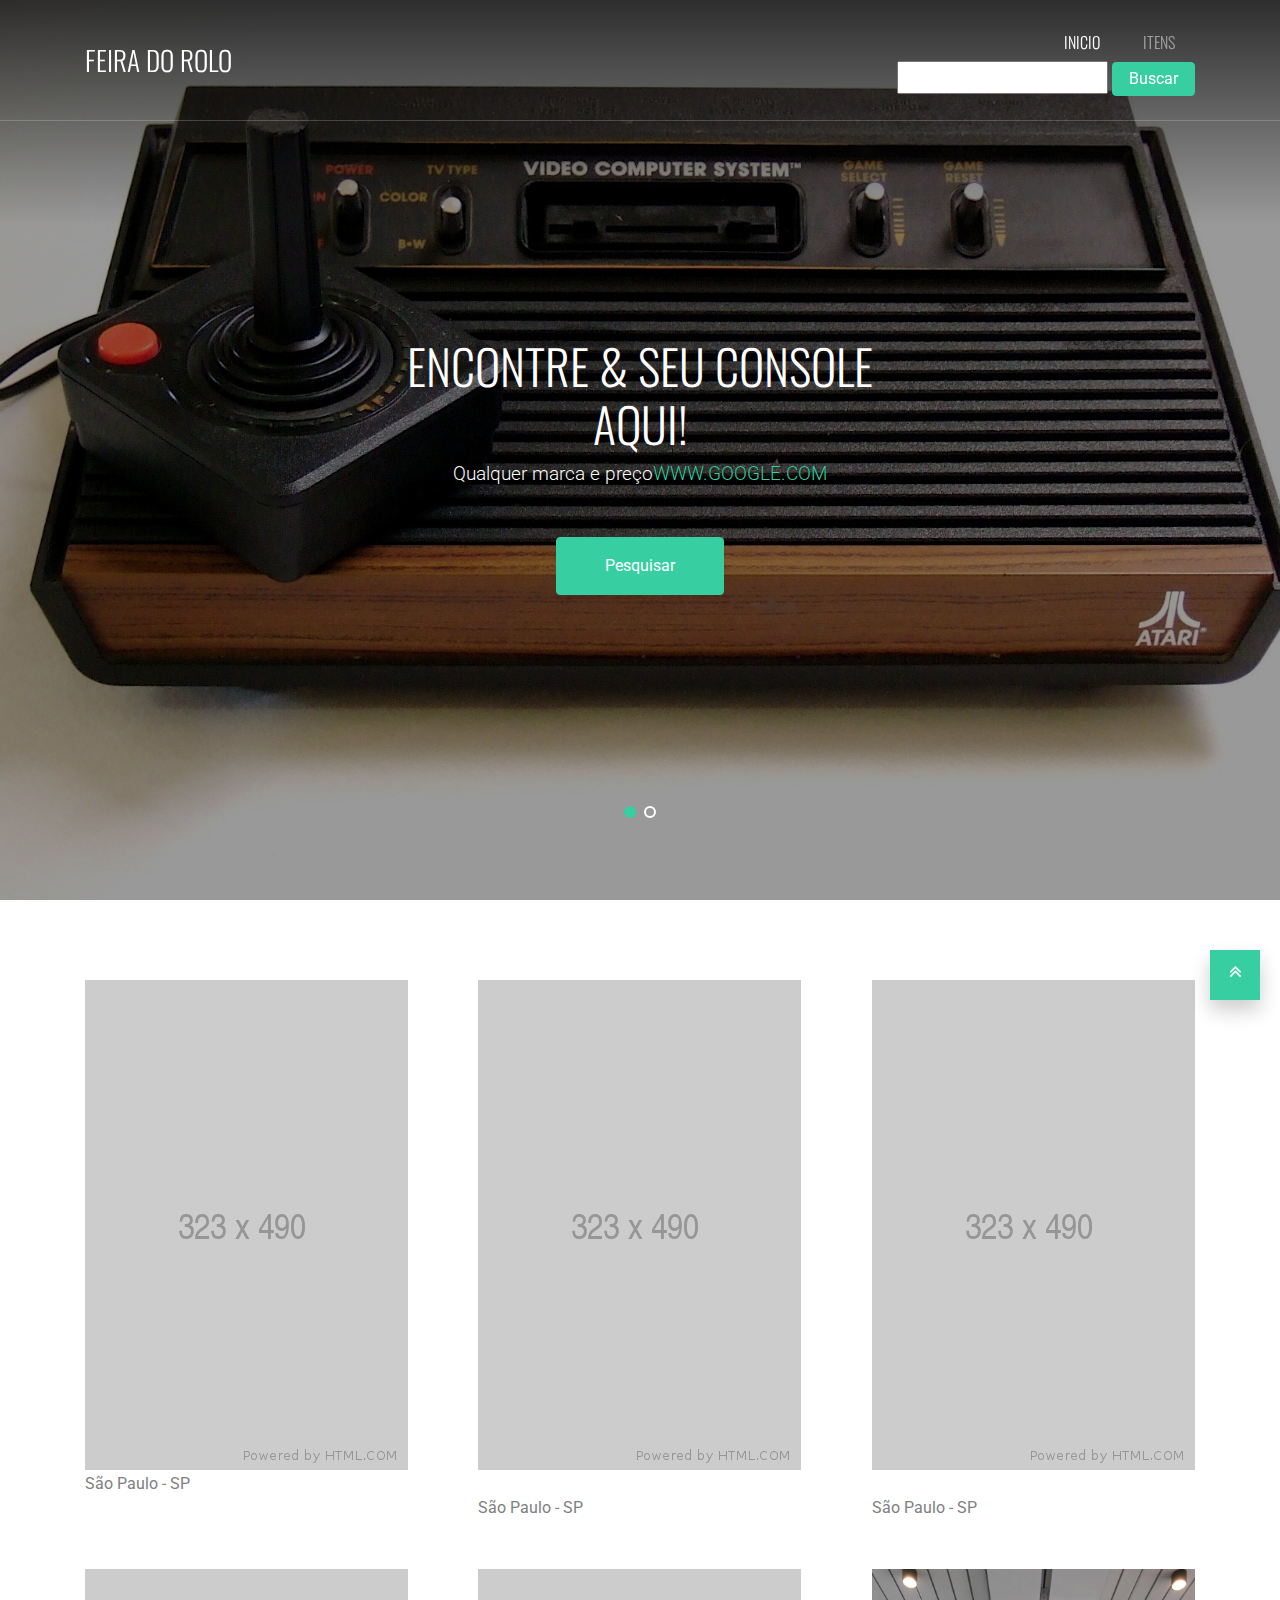
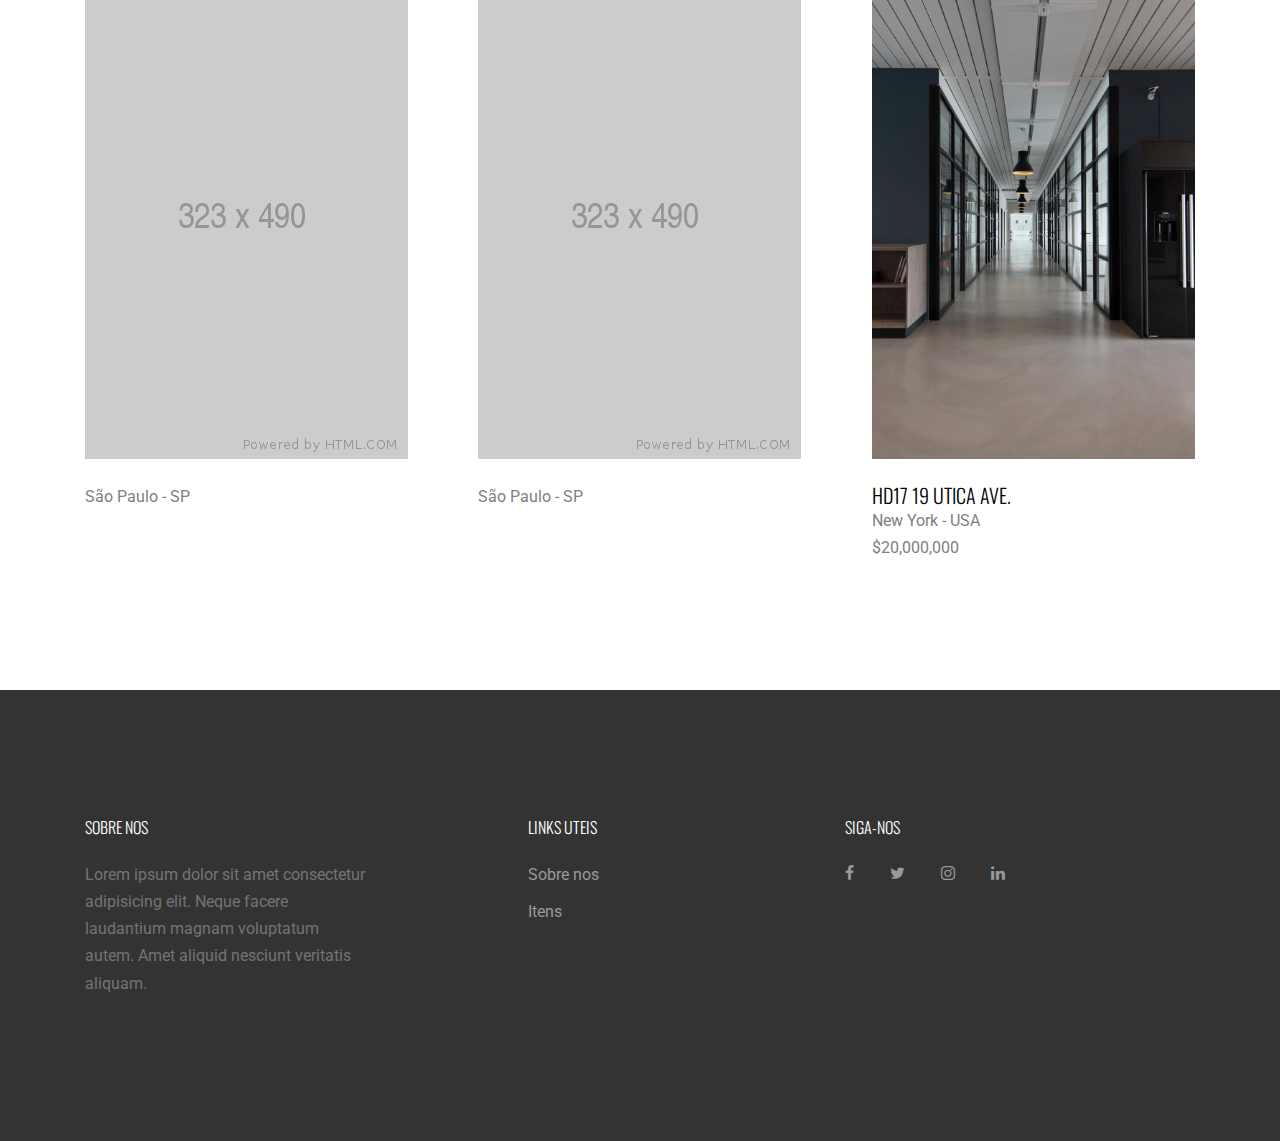
==== commit f746560f: "dale" ====
--- a/index.html
+++ b/index.html
@@ -143,7 +143,7 @@
           <div class="col-md-6 col-lg-4 mb-5 mb-lg-5 ">
             <div class="ftco-media-1">
               <div class="ftco-media-1-inner">
-                <a href="property-single.html" class="d-inline-block mb-4"><img src="images/ex3.jpg" class="imagess" alt="imagens da internet" class="img-fluid"></a>
+                <a href="#lock mb-4"><img src="images/ex3.jpg" class="imagess" alt="imagens da internet" class="img-fluid"></a>
                 <div class="ftco-media-details">
                   <h3 class="vamo"></h3>
                   <p>São Paulo - SP</p>
@@ -156,7 +156,7 @@
           <div class="col-md-6 col-lg-4 mb-5 mb-lg-5 ">
               <div class="ftco-media-1">
                   <div class="ftco-media-1-inner">
-                    <a href="property-single.html" class="d-inline-block mb-4"><img src="images/ex3.jpg" class="imagess" alt="imagens da internet" class="img-fluid"></a>
+                    <a href="#" class="d-inline-block mb-4"><img src="images/ex3.jpg" class="imagess" alt="imagens da internet" class="img-fluid"></a>
                     <div class="ftco-media-details">
                       <h3 class="vamo"></h3>
                       <p>São Paulo - SP</p>
@@ -169,7 +169,7 @@
           <div class="col-md-6 col-lg-4 mb-5 mb-lg-5 ">
               <div class="ftco-media-1">
                   <div class="ftco-media-1-inner">
-                    <a href="property-single.html" class="d-inline-block mb-4"><img src="images/ex3.jpg" class="imagess" alt="imagens da internet" class="img-fluid"></a>
+                    <a href="#" class="d-inline-block mb-4"><img src="images/ex3.jpg" class="imagess" alt="imagens da internet" class="img-fluid"></a>
                     <div class="ftco-media-details">
                       <h3 class="vamo"></h3>
                       <p>São Paulo - SP</p>
@@ -183,7 +183,7 @@
           <div class="col-md-6 col-lg-4 mb-5 mb-lg-5 ">
               <div class="ftco-media-1">
                 <div class="ftco-media-1-inner">
-                  <a href="property-single.html" class="d-inline-block mb-4"><img src="images/ex3.jpg" class="imagess" alt="imagens da internet" class="img-fluid"></a>
+                  <a href="#" class="d-inline-block mb-4"><img src="images/ex3.jpg" class="imagess" alt="imagens da internet" class="img-fluid"></a>
                   <div class="ftco-media-details">
                     <h3 class="vamo"></h3>
                     <p>São Paulo - SP</p>
@@ -196,7 +196,7 @@
             <div class="col-md-6 col-lg-4 mb-5 mb-lg-5 ">
                 <div class="ftco-media-1">
                     <div class="ftco-media-1-inner">
-                      <a href="property-single.html" class="d-inline-block mb-4"><img src="images/ex3.jpg" class="imagess" alt="imagens da internet" class="img-fluid"></a>
+                      <a href="#" class="d-inline-block mb-4"><img src="images/ex3.jpg" class="imagess" alt="imagens da internet" class="img-fluid"></a>
                       <div class="ftco-media-details">
                         <h3 class="vamo"></h3>
                         <p>São Paulo - SP</p>
@@ -209,7 +209,7 @@
             <div class="col-md-6 col-lg-4 mb-5 mb-lg-5 ">
                 <div class="ftco-media-1">
                     <div class="ftco-media-1-inner">
-                      <a href="property-single.html" class="d-inline-block mb-4"><img src="images/property_3.jpg" alt="imagens da internet" class="img-fluid"></a>
+                      <a href="#" class="d-inline-block mb-4"><img src="images/property_3.jpg" alt="imagens da internet" class="img-fluid"></a>
                       <div class="ftco-media-details">
                         <h3>HD17 19 Utica Ave.</h3>
                         <p>New York - USA</p>
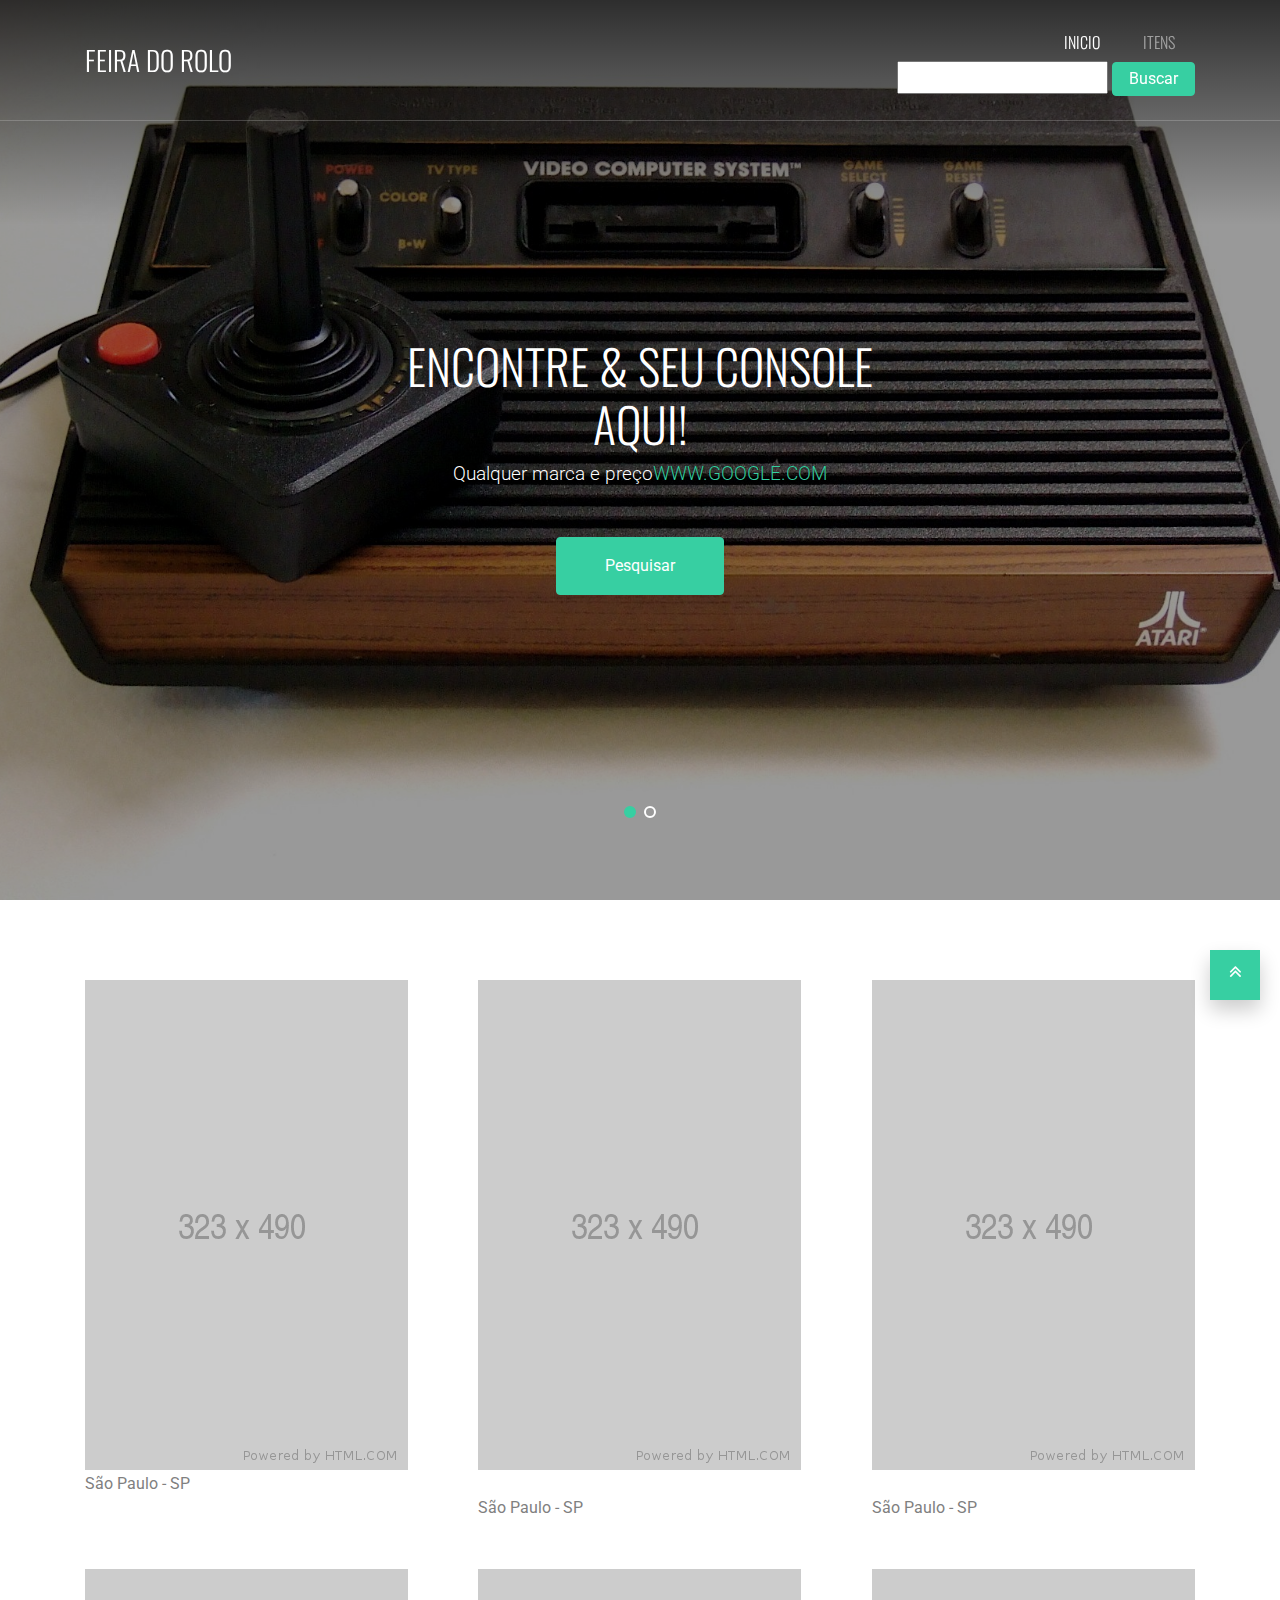
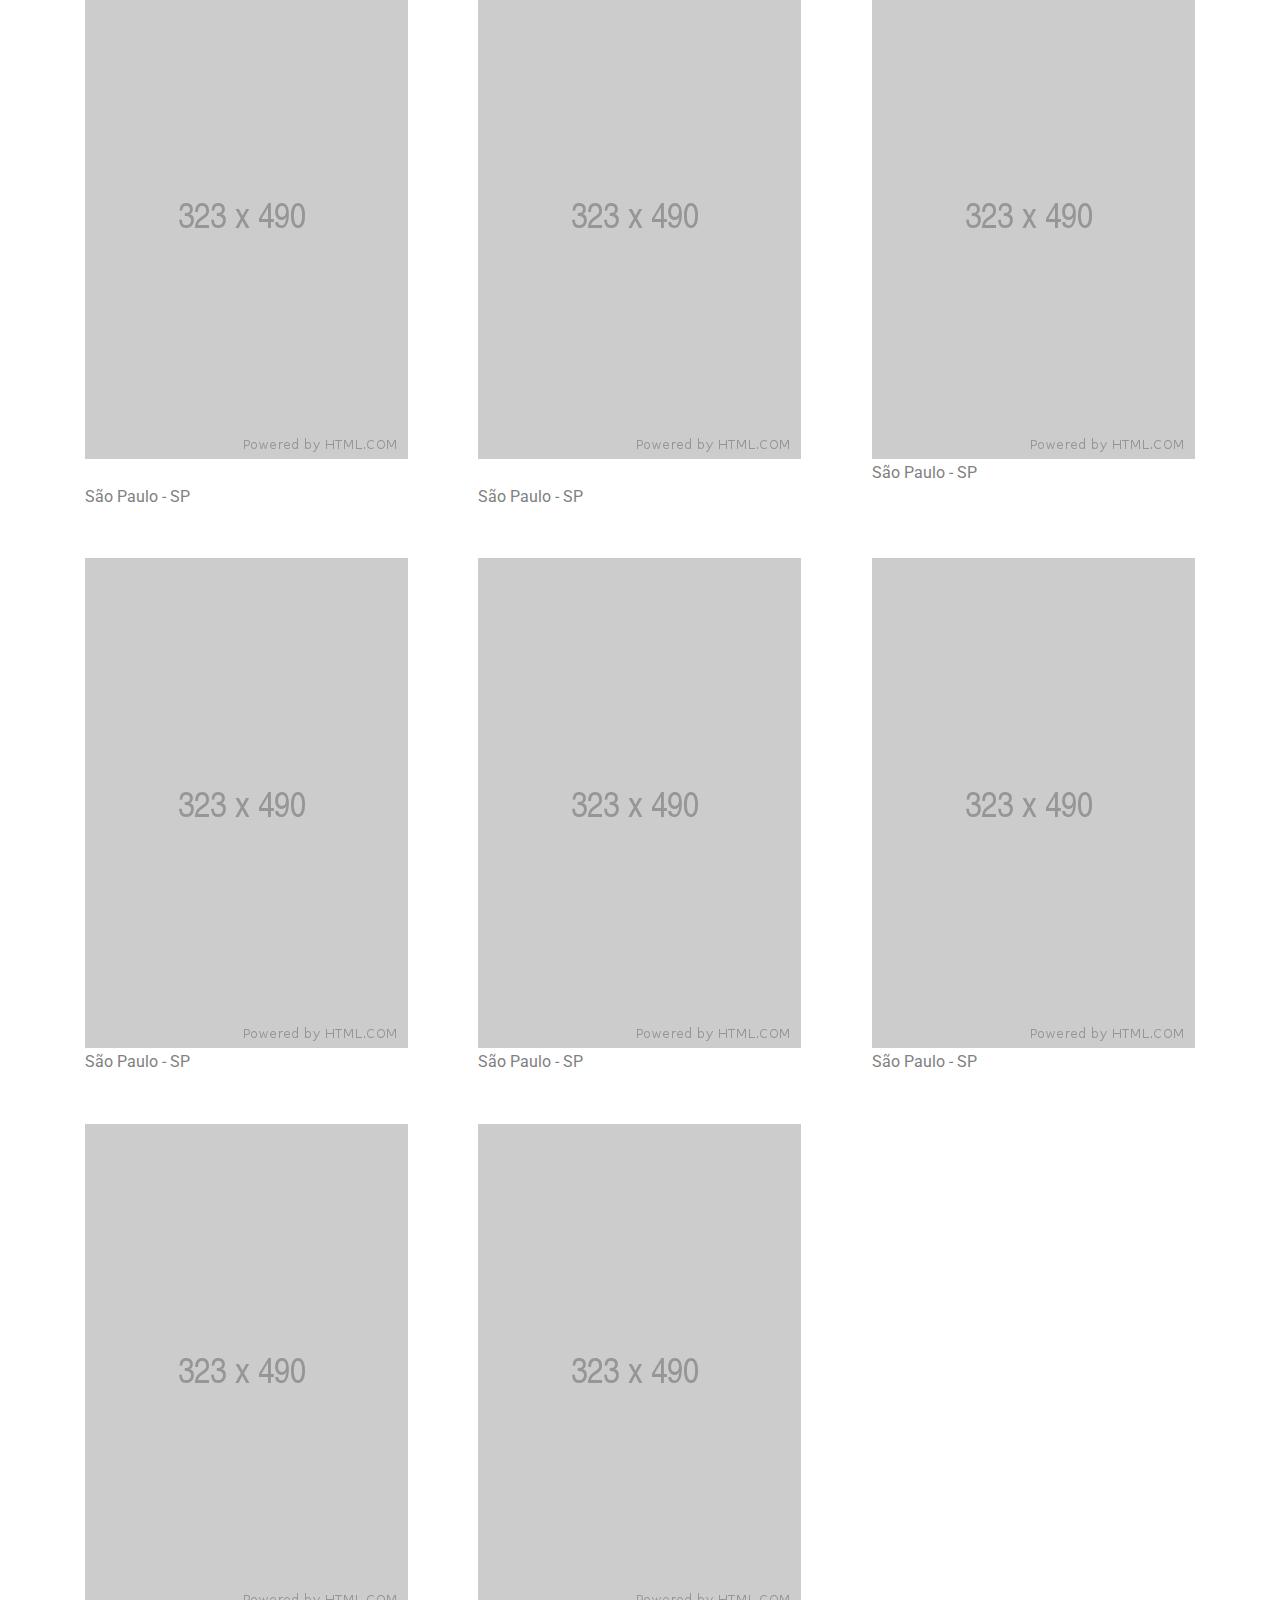
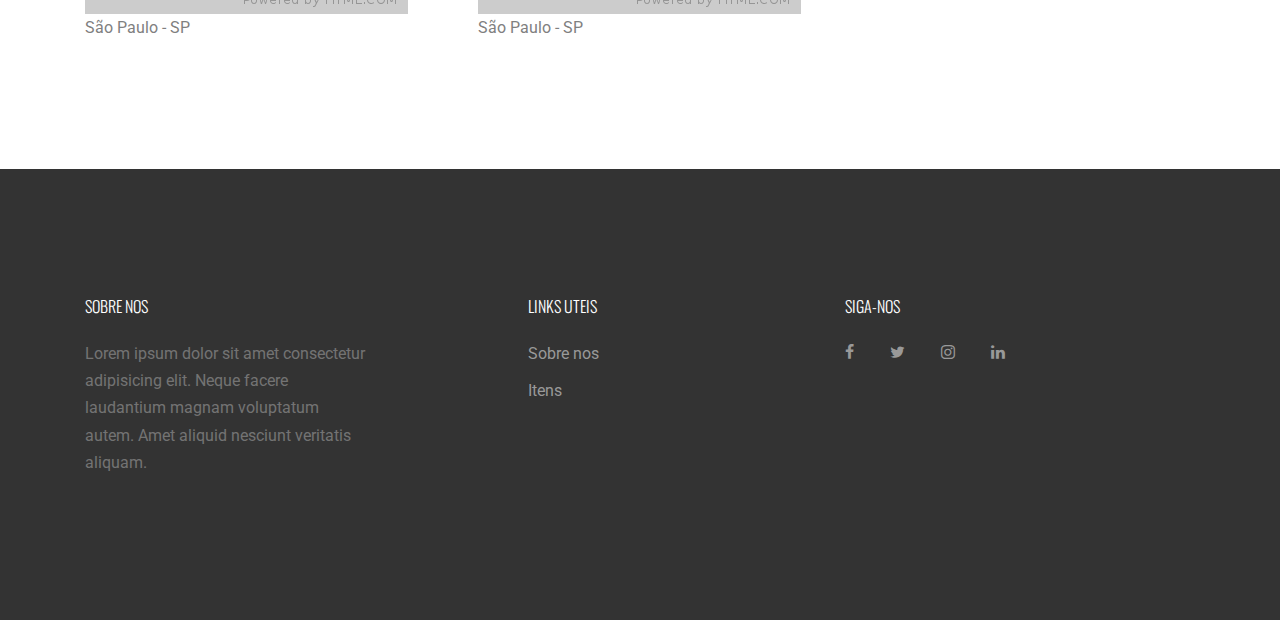
==== commit 6ea08bfb: "ml" ====
--- a/index.html
+++ b/index.html
@@ -206,21 +206,86 @@
                     </div> 
                   </div>
             </div>
-            <div class="col-md-6 col-lg-4 mb-5 mb-lg-5 ">
-                <div class="ftco-media-1">
-                    <div class="ftco-media-1-inner">
-                      <a href="#" class="d-inline-block mb-4"><img src="images/property_3.jpg" alt="imagens da internet" class="img-fluid"></a>
-                      <div class="ftco-media-details">
-                        <h3>HD17 19 Utica Ave.</h3>
-                        <p>New York - USA</p>
-                        <strong>$20,000,000</strong>
-                      </div>
-        
-                    </div> 
-                  </div>
-            </div>
-
-        </div>
+           <!--MERCADO LIVRE-->
+            <div class="col-md-6 col-lg-4 mb-5 mb-lg-5 ">
+              <div class="ftco-media-1">
+                <div class="ftco-media-1-inner">
+                  <a href="#lock mb-4"><img src="images/ex3.jpg" class="mlimagem" alt="imagens da internet" class="img-fluid"></a>
+                  <div class="ftco-media-details">
+                    <h3 class="mldescricao"></h3>
+                    <p>São Paulo - SP</p>
+                    <strong class="mlvalor"></strong>
+                  </div>
+    
+                </div> 
+              </div>
+            </div>
+            <div class="col-md-6 col-lg-4 mb-5 mb-lg-5 ">
+              <div class="ftco-media-1">
+                <div class="ftco-media-1-inner">
+                  <a href="#lock mb-4"><img src="images/ex3.jpg" class="mlimagem" alt="imagens da internet" class="img-fluid"></a>
+                  <div class="ftco-media-details">
+                    <h3 class="mldescricao"></h3>
+                    <p>São Paulo - SP</p>
+                    <strong class="mlvalor"></strong>
+                  </div>
+    
+                </div> 
+              </div>
+            </div>
+            <div class="col-md-6 col-lg-4 mb-5 mb-lg-5 ">
+              <div class="ftco-media-1">
+                <div class="ftco-media-1-inner">
+                  <a href="#lock mb-4"><img src="images/ex3.jpg" class="mlimagem" alt="imagens da internet" class="img-fluid"></a>
+                  <div class="ftco-media-details">
+                    <h3 class="mldescricao"></h3>
+                    <p>São Paulo - SP</p>
+                    <strong class="mlvalor"></strong>
+                  </div>
+    
+                </div> 
+              </div>
+            </div>
+            <div class="col-md-6 col-lg-4 mb-5 mb-lg-5 ">
+              <div class="ftco-media-1">
+                <div class="ftco-media-1-inner">
+                  <a href="#lock mb-4"><img src="images/ex3.jpg" class="mlimagem" alt="imagens da internet" class="img-fluid"></a>
+                  <div class="ftco-media-details">
+                    <h3 class="mldescricao"></h3>
+                    <p>São Paulo - SP</p>
+                    <strong class="mlvalor"></strong>
+                  </div>
+    
+                </div> 
+              </div>
+            </div> 
+            <div class="col-md-6 col-lg-4 mb-5 mb-lg-5 ">
+              <div class="ftco-media-1">
+                <div class="ftco-media-1-inner">
+                  <a href="#lock mb-4"><img src="images/ex3.jpg" class="mlimagem" alt="imagens da internet" class="img-fluid"></a>
+                  <div class="ftco-media-details">
+                    <h3 class="mldescricao"></h3>
+                    <p>São Paulo - SP</p>
+                    <strong class="mlvalor"></strong>
+                  </div>
+    
+                </div> 
+              </div>
+            </div>
+            <div class="col-md-6 col-lg-4 mb-5 mb-lg-5 ">
+              <div class="ftco-media-1">
+                <div class="ftco-media-1-inner">
+                  <a href="#lock mb-4"><img src="images/ex3.jpg" class="mlimagem" alt="imagens da internet" class="img-fluid"></a>
+                  <div class="ftco-media-details">
+                    <h3 class="mldescricao"></h3>
+                    <p>São Paulo - SP</p>
+                    <strong class="mlvalor"></strong>
+                  </div>
+    
+                </div> 
+              </div>
+            </div>               
+          </div>
       </div>
     </div>
     
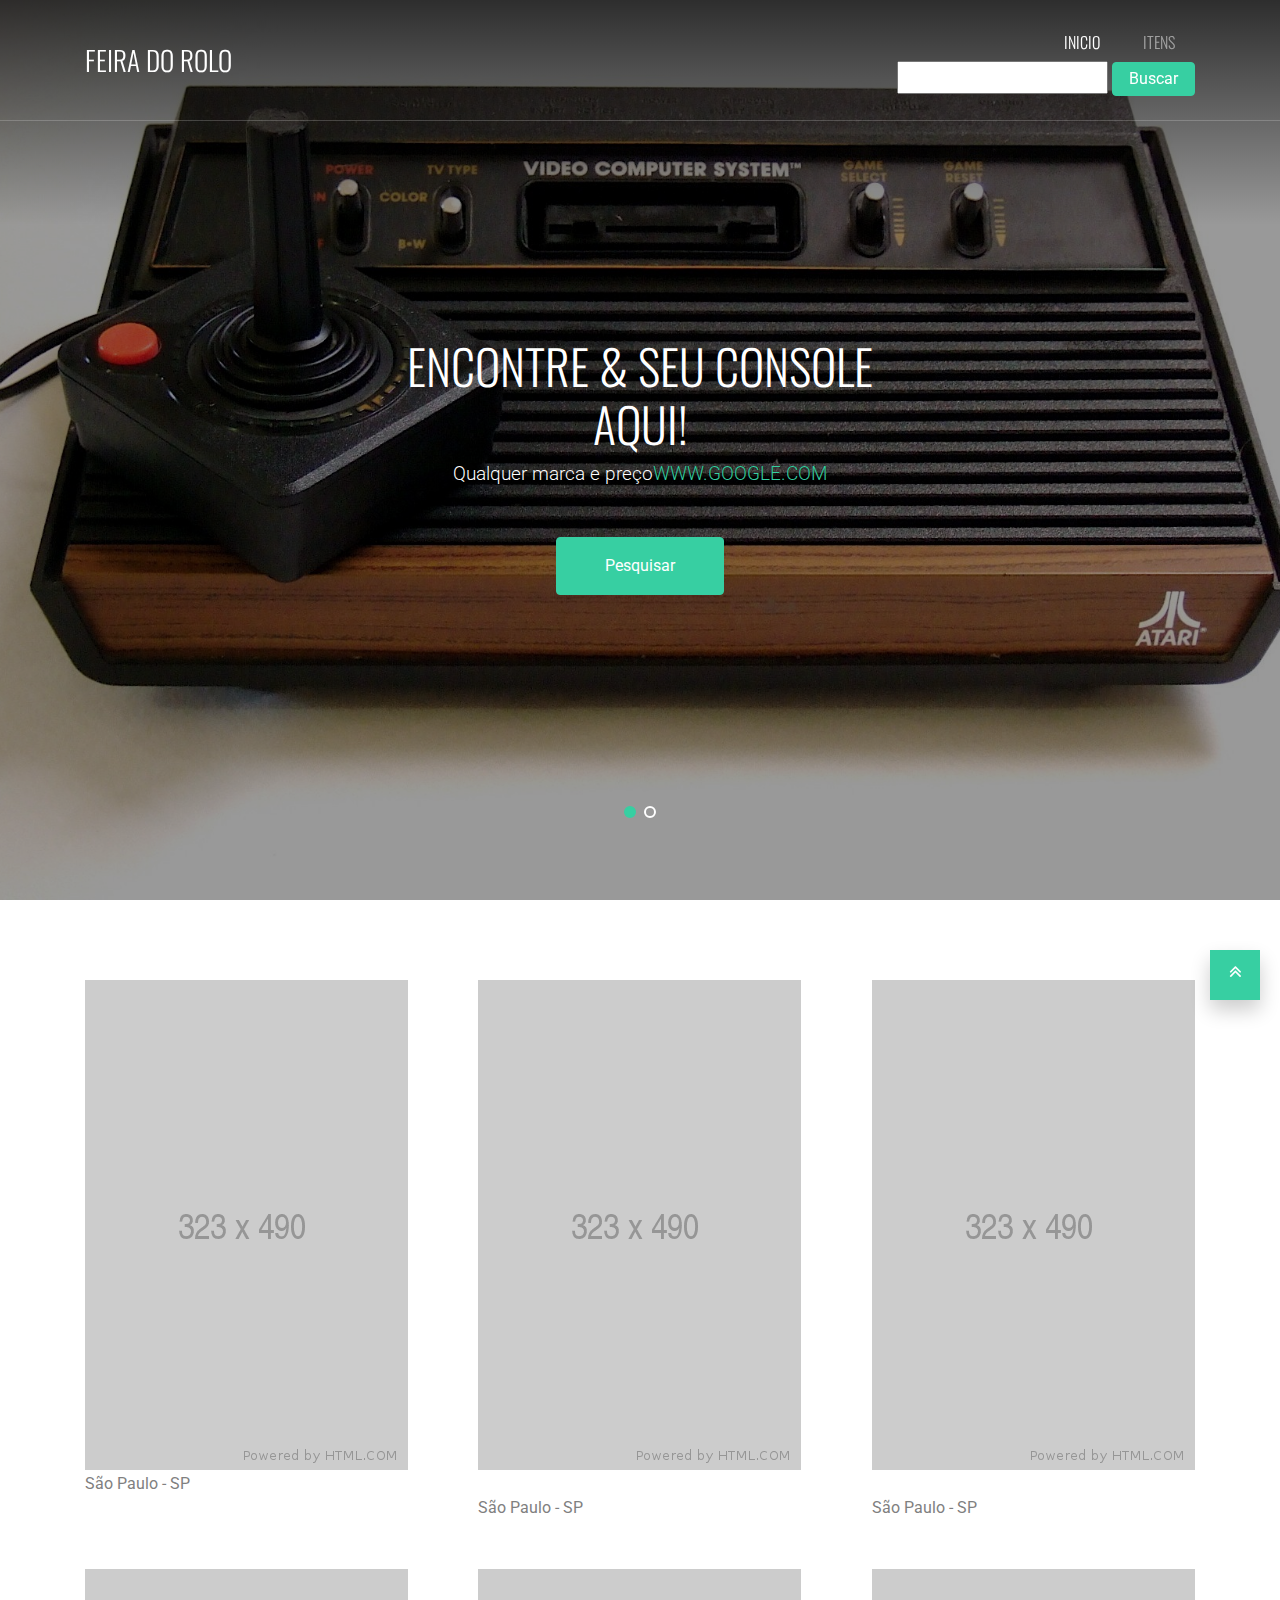
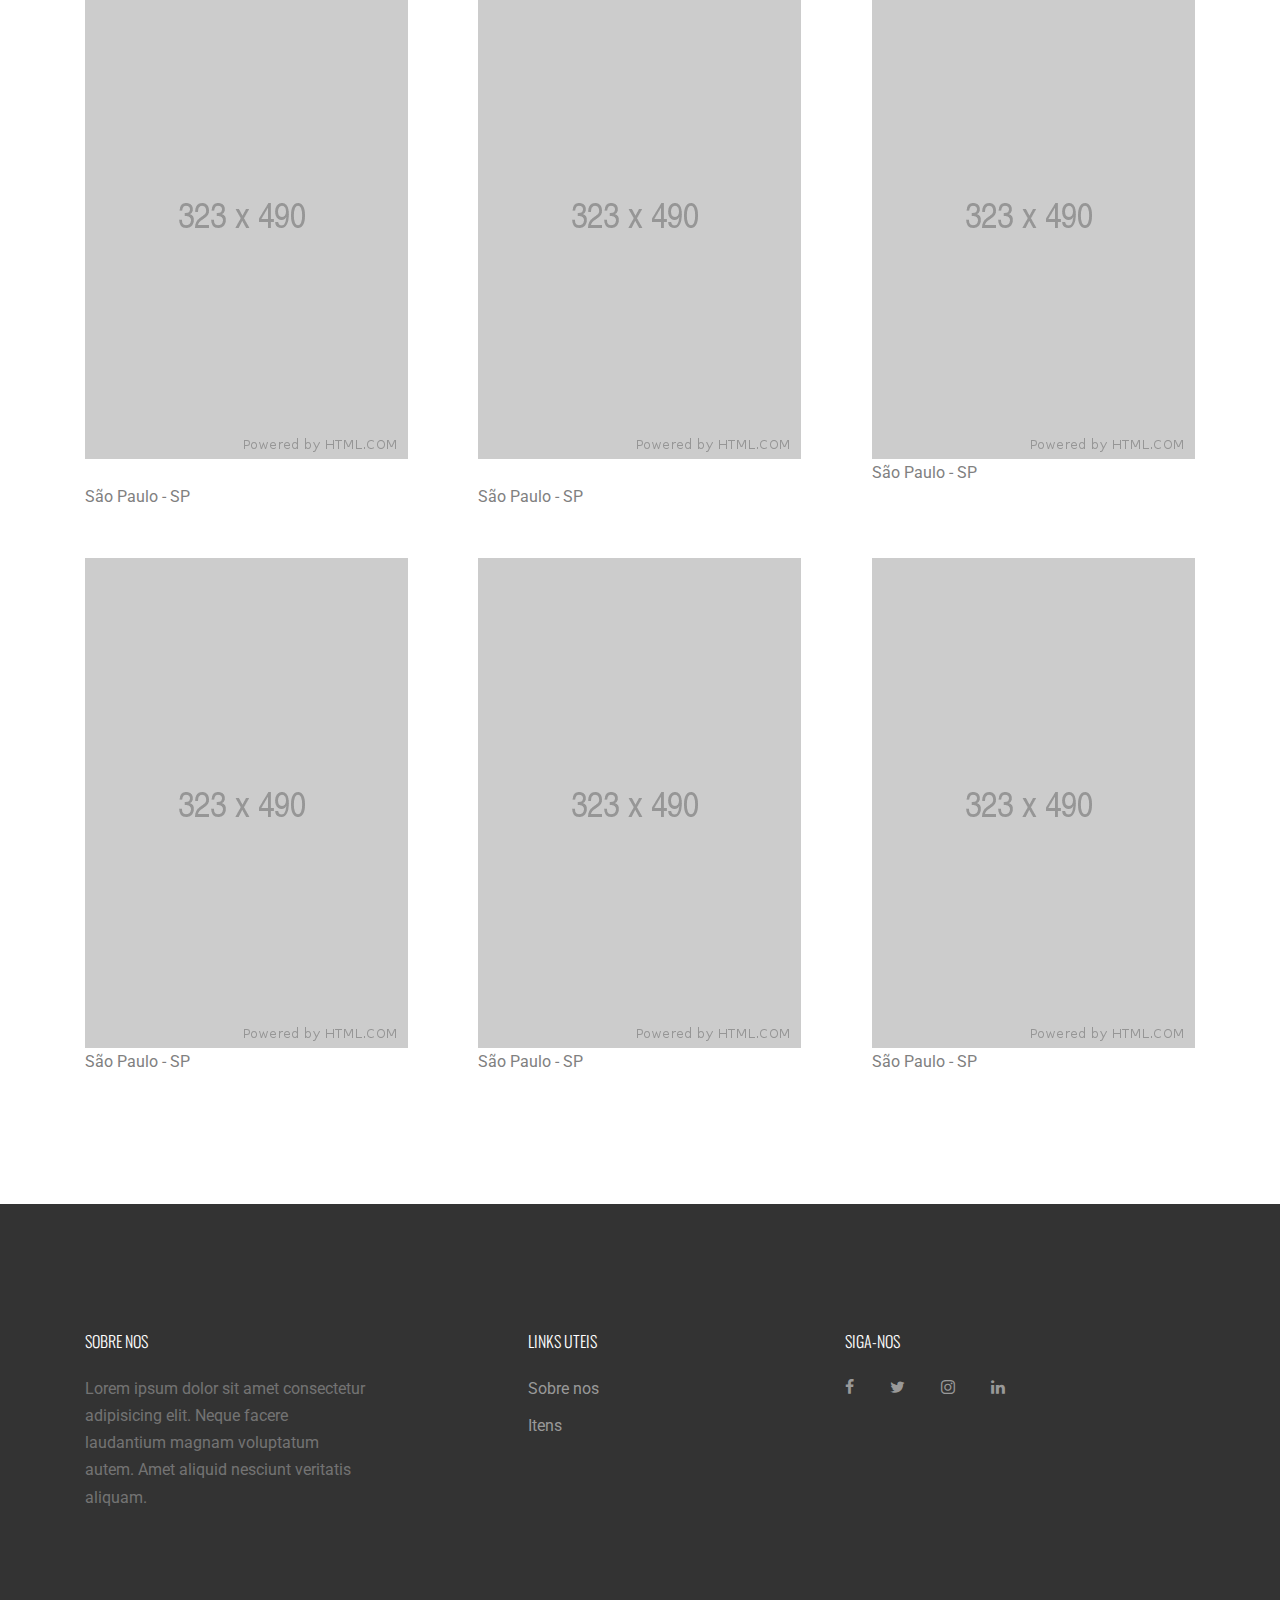
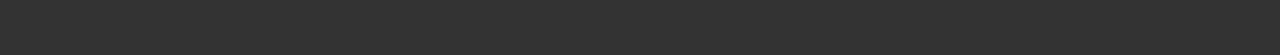
==== commit 76ea3e80: "fim" ====
--- a/index.html
+++ b/index.html
@@ -259,32 +259,7 @@
                 </div> 
               </div>
             </div> 
-            <div class="col-md-6 col-lg-4 mb-5 mb-lg-5 ">
-              <div class="ftco-media-1">
-                <div class="ftco-media-1-inner">
-                  <a href="#lock mb-4"><img src="images/ex3.jpg" class="mlimagem" alt="imagens da internet" class="img-fluid"></a>
-                  <div class="ftco-media-details">
-                    <h3 class="mldescricao"></h3>
-                    <p>São Paulo - SP</p>
-                    <strong class="mlvalor"></strong>
-                  </div>
-    
-                </div> 
-              </div>
-            </div>
-            <div class="col-md-6 col-lg-4 mb-5 mb-lg-5 ">
-              <div class="ftco-media-1">
-                <div class="ftco-media-1-inner">
-                  <a href="#lock mb-4"><img src="images/ex3.jpg" class="mlimagem" alt="imagens da internet" class="img-fluid"></a>
-                  <div class="ftco-media-details">
-                    <h3 class="mldescricao"></h3>
-                    <p>São Paulo - SP</p>
-                    <strong class="mlvalor"></strong>
-                  </div>
-    
-                </div> 
-              </div>
-            </div>               
+              
           </div>
       </div>
     </div>
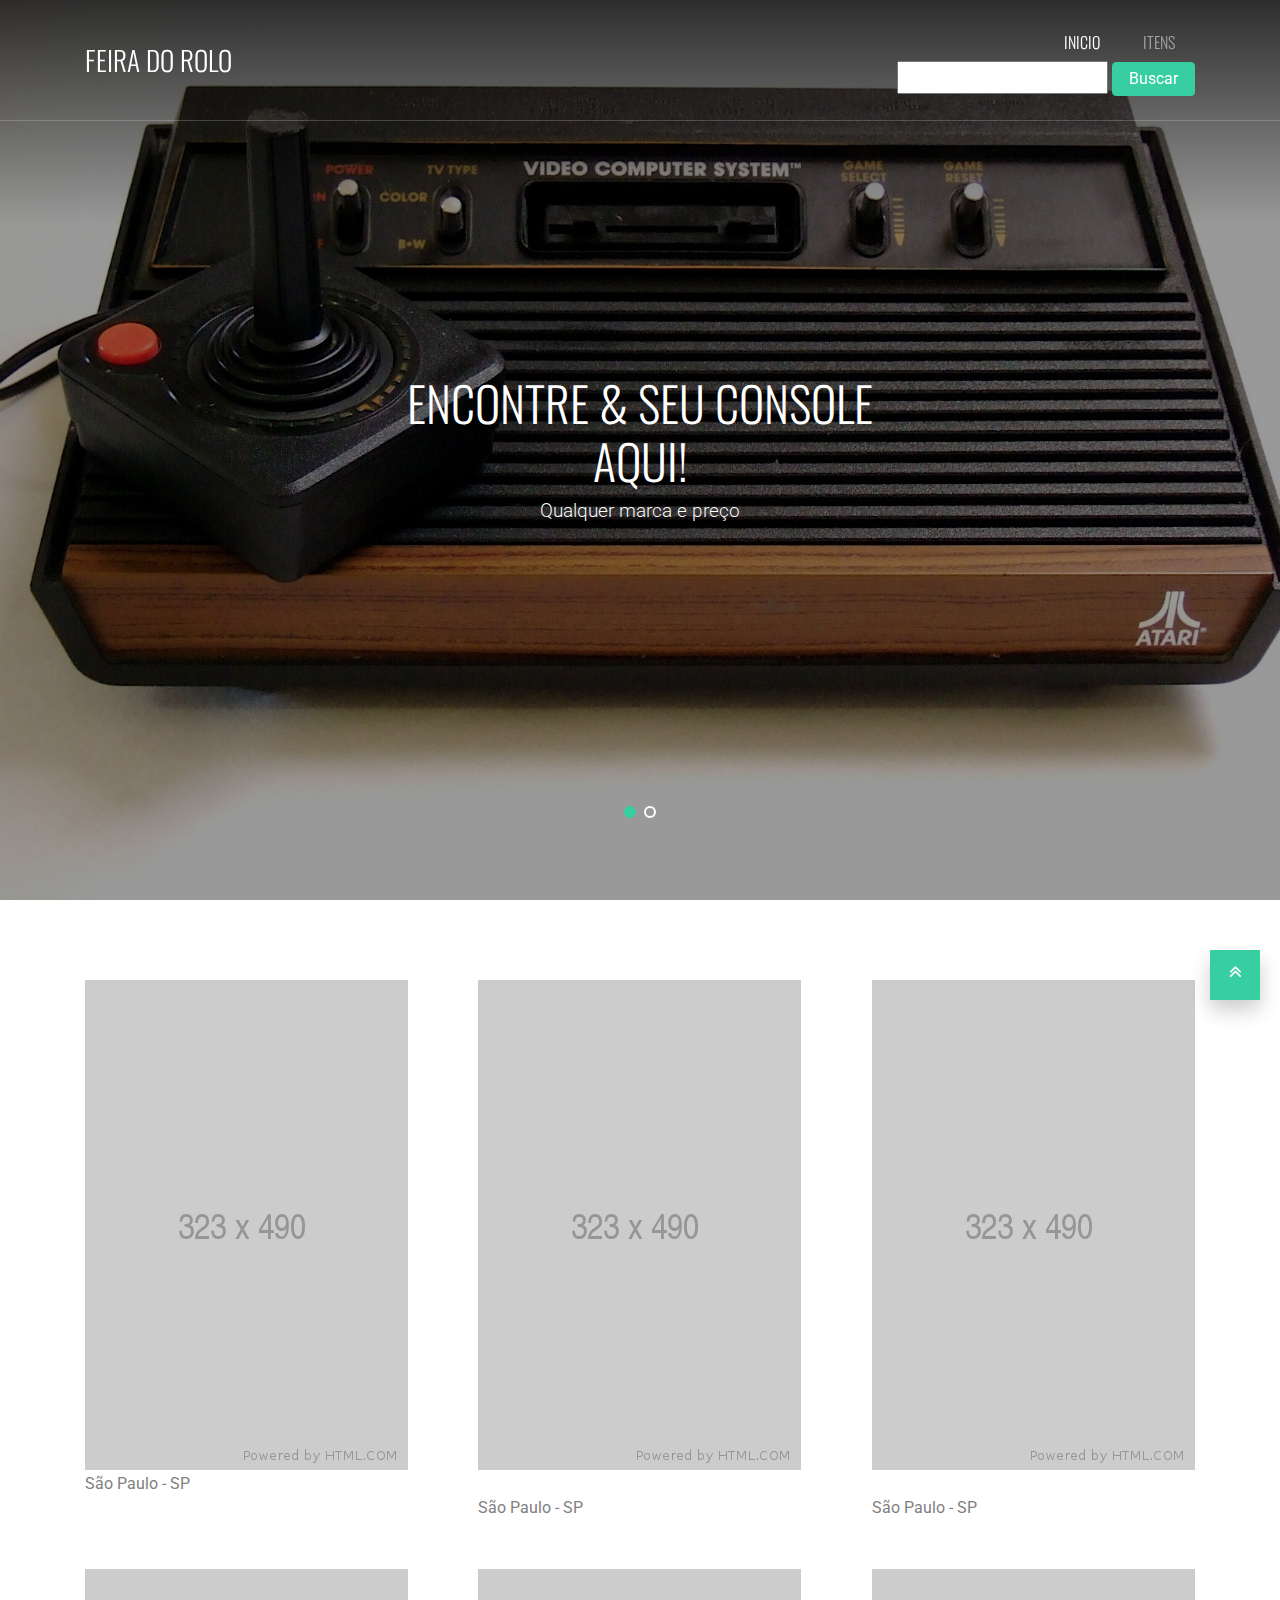
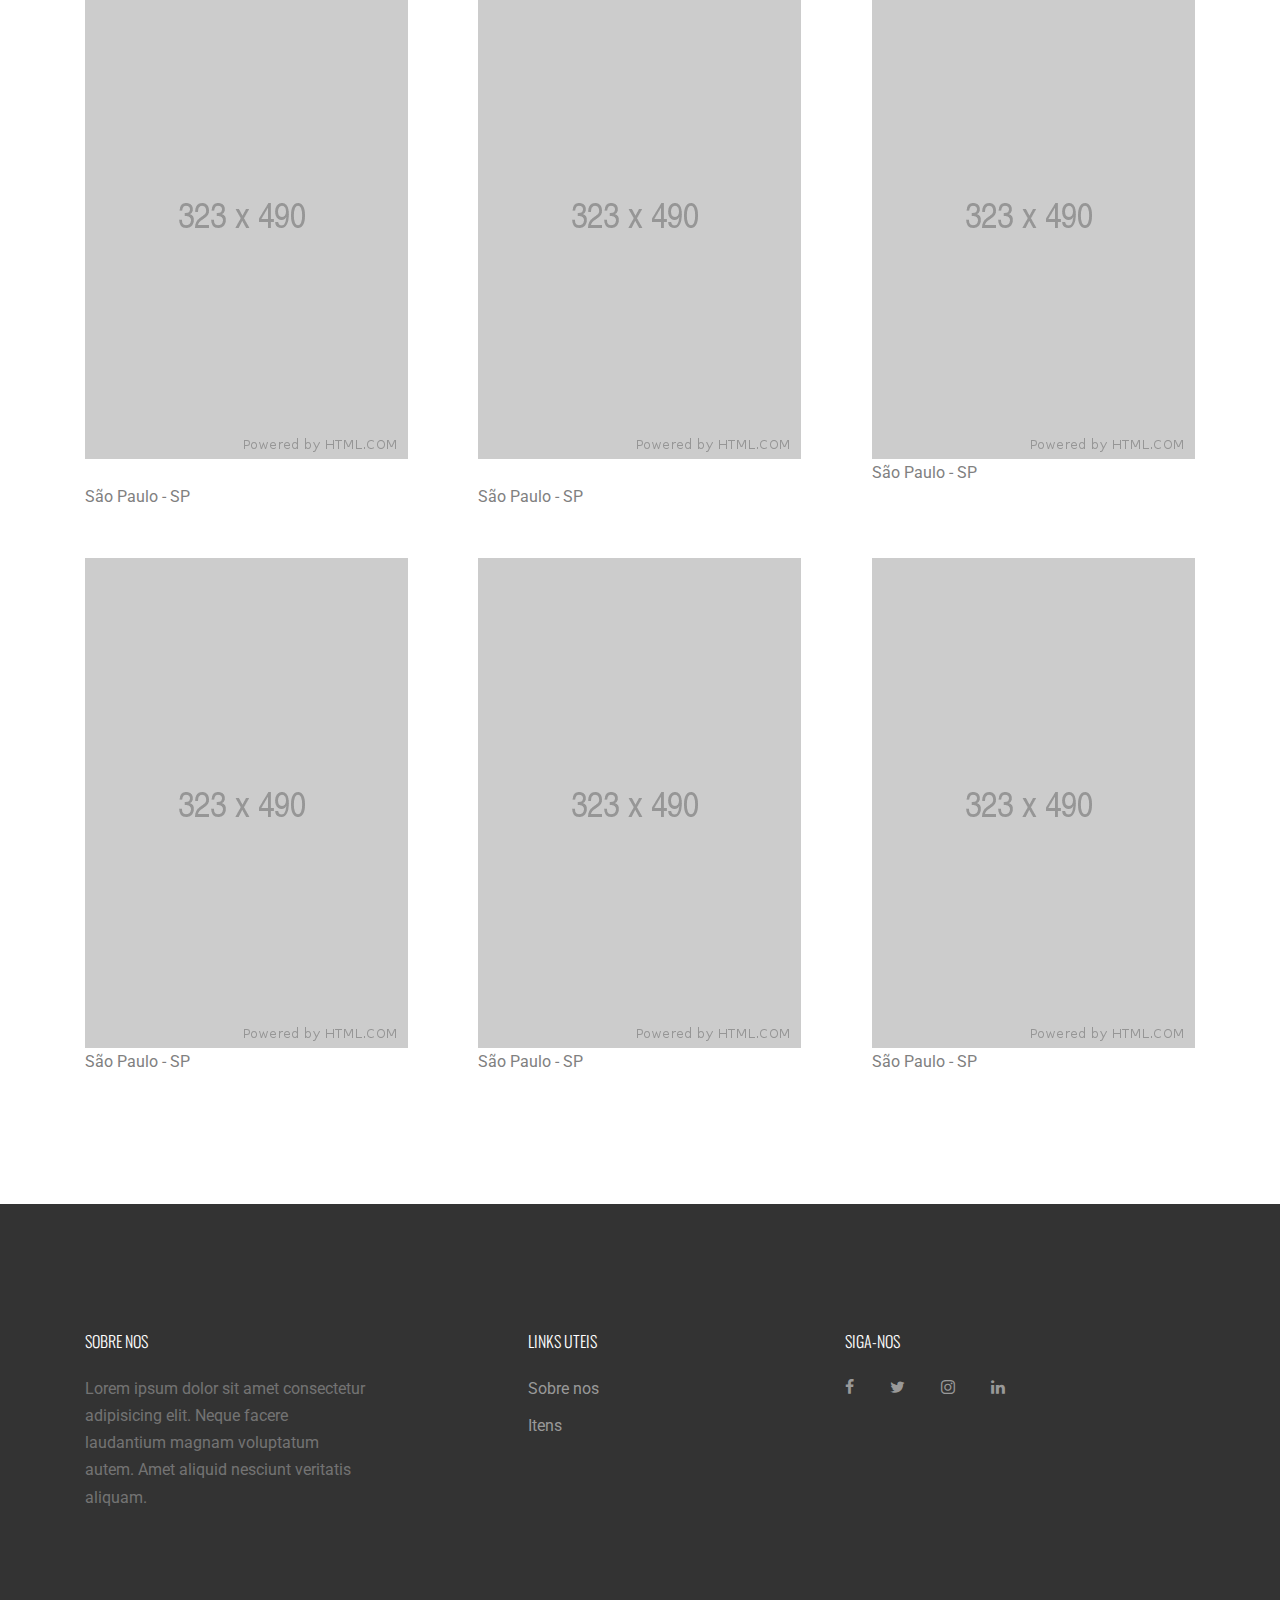
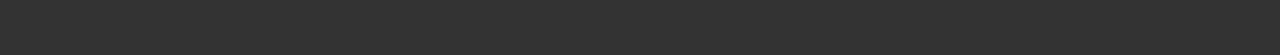
==== commit caa2bd57: "fimfim" ====
--- a/index.html
+++ b/index.html
@@ -102,13 +102,9 @@
         <div class="container">
           <div class="row align-items-center justify-content-center">
             <div class="col-md-6 mt-lg-5 text-center">
-              <h1 class="text-shadow">ENCONTRE &amp; SEU console aqui!</h1>
-              <p class="mb-5 text-shadow">Qualquer marca e preço<a href="https://WWW.GOOGLE.COM" target="_blank">WWW.GOOGLE.COM</a>  </p>
-              <p>
-
-                
-                 <a href="WWW.GOOGLE.COM" target="_blank" class="btn btn-primary px-5 py-3">Pesquisar</a></p>
-              
+              <h1 class="text-shadow">ENCONTRE &amp; Seu console aqui!</h1>
+              <p class="mb-5 text-shadow">Qualquer marca e preço<a href="#"></a>  </p>
+                            
             </div>
           </div>
         </div>
@@ -123,8 +119,8 @@
           <div class="row align-items-center justify-content-center">
             <div class="col-md-6 mt-lg-5 text-center">
               <h1 class="text-shadow">Não perca essa Oportunidade &amp; !!!</h1>
-              <p class="mb-5 text-shadow">Qualquer marca e preço<a href="https://www.google.com.br" target="_blank">WWW.GOOGLE.COM</a>  </p>
-              <p><a href="https://www.google.com.br" target="_blank" class="btn btn-primary px-5 py-3">Pesquisar</a></p>
+              <p class="mb-5 text-shadow">Feira do Rolo<a href="#"></a>  </p>
+              
               
             </div>
           </div>
